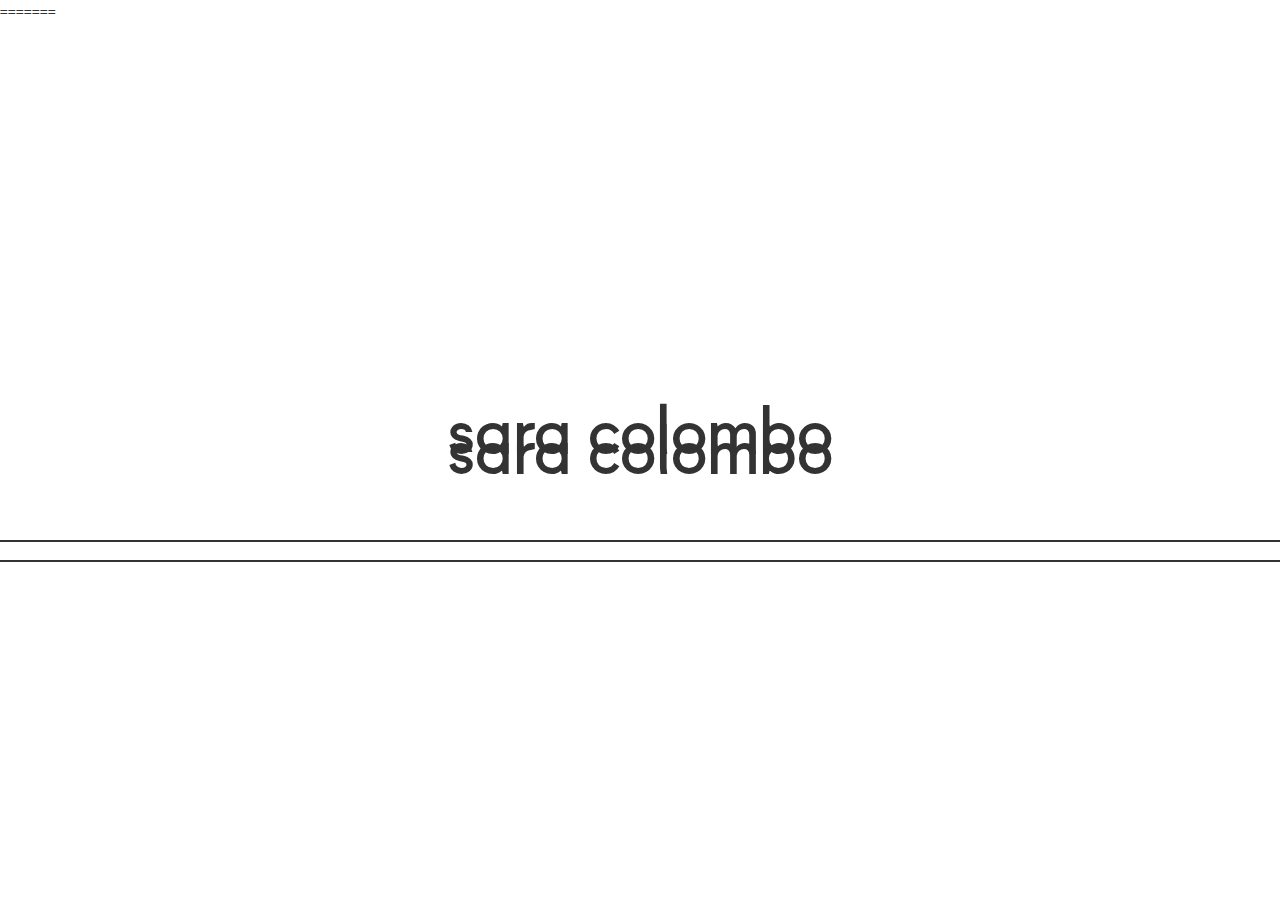
==== index.html @ d100f97a "Update prototype" ====
<!doctype html><html class="no-js"><head><meta charset="utf-8"><meta name="description" content=""><meta content="width=device-width,initial-scale=1,minimum-scale=1,maximum-scale=4,user-scalable=yes" name="viewport"><title>Sara Colombo</title><link rel="apple-touch-icon" href="apple-touch-icon.png"><link rel="stylesheet" href="styles/vendor.css"><link rel="stylesheet" href="styles/main.css"><link rel="stylesheet" href="fonts/fugue/fugue.css"><script src="scripts/vendor/modernizr.js"></script></head><body><!--[if IE]><p class="browserupgrade">You are using an <strong>outdated</strong> browser. Please <a href="http://browsehappy.com/">upgrade your browser</a> to improve your experience.</p><![endif]--><div class="site-loader"><div class="header-wrapper"><h1>sara colombo</h1></div><div class="line"></div></div><div class="bio"><a href="#" class="bio-close">close</a><div class="bio-inner"><div class="bio-text"><p>Hi, I'm Sara</p><p>I’m Sara. I’m a fashion designer passionate in bag design.</p><p>In December 2016 I got my bachelor degree in fashion design at IUAV University of Venice. During my studies I worked mainly with garments and I attended an internship at Alessio Zinato as a Product Assistant and Pattern Maker for the brand’s meanswear collection. For the latest academic projects, I decided to focus especially on accessories: I develop my first bag capsule collection and a second one which I exhibited during Fashion at IUAV.</p><p>In March 2017 I attended a 3 months course of bag design and accessories development promoted by IUAV University of Venice in collaboration with Bottega Veneta. There I had the opportunity to develop a project with the mentoring of Bottega’s technicians, I learned how to create a leather luxury product from the design to the manufacturing and its final presentation.</p><p>During these experiences I learned the value of team-playing, strict timing and short schedules thought me how to be a quick learner and sometimes to find unexpected solutions.</p><p class="reference cv"><a href="images/cv.pdf" download="saracolombo_cv">VIEW CV</a></p><p class="reference contact">CONTACT ME</p><p class="reference mail"><a href="mailto:sara.colombo93@gmail.com">sara.colombo93@gmail.com</a></p></div><div class="profile-image"></div></div></div><div class="site-content"><a href="#" class="top-link left">back</a> <a href="#" class="top-link right">about</a><div class="project-hero sperduta"><div class="project-title-wrapper"><h1 class="project-title" data-open="sperduta">(s)perduta</h1></div></div><div class="project-hero firefighters"><div class="project-title-wrapper"><h1 class="project-title" data-open="firefighters">Firefighters</h1></div></div><div class="project-hero black"><div class="project-title-wrapper"><h1 class="project-title" data-open="black">Proud To Be Black</h1></div></div><div class="project-hero uppercut"><div class="project-title-wrapper"><h1 class="project-title" data-open="uppercut">Uppercut</h1></div></div><div class="project-hero roots"><div class="project-title-wrapper"><h1 class="project-title" data-open="roots">Infected Roots</h1></div></div><main><section class="project firefighters"><div class="row section-1"><p class="hero">Firefighters is a project born during the Master of Bag Design and Accessory Development promoted by IUAV in collaboration with Bottega Veneta.</p></div><div class="row section-2"><div class="image"></div><div class="image"></div></div><div class="row section-3"><div class="image"></div></div><div class="row section-4"><div class="slider"><div class="slider-nav left"><div class="slider-arrow-inner"><i class="glyphicon glyphicon-menu-left"></i></div></div><div class="slider-nav right"><div class="slider-arrow-inner"><i class="glyphicon glyphicon-menu-right"></i></div></div><div class="slider-inner"><div class="image"></div><div class="image"></div><div class="image"></div><div class="image"></div></div></div></div><div class="row section-5"><div class="box"><div class="line"></div><p>The search for an aesthetic reference led me to the study the American firefighters. I analyzed the uniforms and the various elements that compose them, developing in concept of added elements, hooks, belts and carabiners. These elements are placed in the bags like hanging elements of the small pockets.</p></div><div class="image"></div></div><div class="row section-6"><div class="image"></div></div><div class="row section-7"><div class="slider left"><div class="slider-nav left"><div class="slider-arrow-inner"><i class="glyphicon glyphicon-menu-left"></i></div></div><div class="slider-inner"><div class="image"></div><div class="image"></div><div class="image"></div><div class="image"></div></div></div><div class="slider right"><div class="slider-nav right"><div class="slider-arrow-inner"><i class="glyphicon glyphicon-menu-right"></i></div></div><div class="slider-inner"><div class="image"></div><div class="image"></div><div class="image"></div></div></div></div><div class="row section-8"><div class="image"></div></div><div class="row section-9"><p>I worked on the three-dimensional part of the helmet that crosses the structure like a rib. It becomes the framework element of both bags, accompanying the movements and keeping the curvature.</p></div><div class="row section-10"><div class="image"></div></div><div class="row section-11"><p>Versatility and usefulness were priority. The backpack should be carry with the handle on the shoulder, like a pack or shoulder strap. The messenger becomes furnished of different type of pockets, with large spaces directly accessible from the outside.</p><div class="slider"><div class="slider-nav left"><div class="slider-arrow-inner"><i class="glyphicon glyphicon-menu-left"></i></div></div><div class="slider-nav right"><div class="slider-arrow-inner"><i class="glyphicon glyphicon-menu-right"></i></div></div><div class="slider-inner"><div class="image"></div><div class="image"></div><div class="image"></div><div class="image"></div><div class="image"></div><div class="image"></div><div class="image"></div><div class="image"></div><div class="image"></div></div></div></div><div class="row section-12"><div class="image"></div></div><div class="row section-13"><div class="slider"><div class="slider-nav left"><div class="slider-arrow-inner"><i class="glyphicon glyphicon-menu-left"></i></div></div><div class="slider-nav right"><div class="slider-arrow-inner"><i class="glyphicon glyphicon-menu-right"></i></div></div><div class="slider-inner"><div class="image"></div><div class="image"></div><div class="image"></div><div class="image"></div><div class="image"></div><div class="image"></div></div></div></div><div class="next-project-container black"><div class="next-project"><p class="next">NEXT PROJECT</p><p class="title" data-open="black">Proud To Be Black</p></div></div></section><section class="project black"><div class="row section-1"><p class="hero">The Black Panther Party was the main source of inspiration for the birth and development of this project.</p></div><div class="row section-2"><div class="slider left"><div class="slider-nav left"><div class="slider-arrow-inner"><i class="glyphicon glyphicon-menu-left"></i></div></div><div class="slider-inner"><div class="image"></div><div class="image"></div><div class="image"></div><div class="image"></div></div></div><div class="slider right"><div class="slider-nav right"><div class="slider-arrow-inner"><i class="glyphicon glyphicon-menu-right"></i></div></div><div class="slider-inner"><div class="image"></div><div class="image"></div><div class="image"></div></div></div></div><div class="row section-3"><div class="image"></div></div><div class="row section-4"><div class="image"></div></div><div class="row section-5"><div class="box"><div class="line"></div><p>Following a historical and visual study of the theme, became clear the mainly concepts. The goal was to communicate the fundamental themes: strength, fight, political message. I reworked political posters, related to crucial events of that period, printing them on different texture to obtain a new reading key.</p></div><div class="slider"><div class="slider-nav left"><div class="slider-arrow-inner"><i class="glyphicon glyphicon-menu-left"></i></div></div><div class="slider-nav right"><div class="slider-arrow-inner"><i class="glyphicon glyphicon-menu-right"></i></div></div><div class="slider-inner"><div class="image"></div><div class="image"></div><div class="image"></div><div class="image"></div></div></div><div class="image extra"></div></div><div class="row section-6"><div class="image"></div><div class="image"></div></div><div class="row section-7"><div class="image"></div></div><div class="row section-8"><div class="box"><div class="line"></div><p>To make these accessories stronger I used military volumes, like the backpacks, shoulder bag and holdall. The jackets looks like armors, thanks to strong padding and raw finishing. Macro prints met materials such as leather, jacron and jeans.</p></div><div class="slider"><div class="slider-nav left"><div class="slider-arrow-inner"><i class="glyphicon glyphicon-menu-left"></i></div></div><div class="slider-nav right"><div class="slider-arrow-inner"><i class="glyphicon glyphicon-menu-right"></i></div></div><div class="slider-inner"><div class="image"></div><div class="image"></div><div class="image"></div></div></div></div><div class="row section-9"><div class="slider"><div class="slider-nav left"><div class="slider-arrow-inner"><i class="glyphicon glyphicon-menu-left"></i></div></div><div class="slider-nav right"><div class="slider-arrow-inner"><i class="glyphicon glyphicon-menu-right"></i></div></div><div class="slider-inner"><div class="image"></div><div class="image"></div><div class="image"></div></div></div></div><div class="row section-10"><div class="image"></div></div><div class="row section-11"><div class="image"></div></div><div class="row section-12"><div class="line-big"></div><p>The work ended with the presentation of eight accessories that walk the catwalk at Fashion at IUAV 2016.</p></div><div class="row section-13"><div class="image"></div></div><div class="row section-14"><div class="image"></div></div><div class="next-project-container uppercut"><div class="next-project"><p class="next">NEXT PROJECT</p><p class="title" data-open="uppercut">Uppercut</p></div></div></section><section class="project uppercut"><div class="row section-1"><p class="hero">Uppercut purpose was to create accessories inspired by the idea of movement.</p></div><div class="row section-2"><div class="image"></div></div><div class="row section-3"><p>I decided to face this theme reading the movement as a political and moral. So I start an historical research on the subject. I choose the one i felt closer to me: the suffragette. However, I realized during this study that I needed to strengthen this concept bringing back a series of physical elements that helps me to develop volumes.</p></div><div class="row section-4"><div class="image"></div></div><div class="row section-5"><div class="box"><div class="line"></div><p>I opted for the idea of hybridization thanks to a parallel search on the world of boxing women of the ‘30s. This allowed me to bring the idea of movement from the abstract to the concrete. I could then decide materials, shapes, volumes, and colors.</p></div><div class="image"></div></div><div class="row section-6"><div class="image"></div></div><div class="row section-7"><div class="image"></div><div class="box"><div class="line"></div><p>I focused on finishes and details. During this phase I had the chance to experience weaves and finishes. I wanted to hybridize the brandy leather with more technical fabrics. I then created a new material, made by a layer of technical microbase, one of jute and one of synthetic fabric. In some seams I inserted a filetto worked with a waxed lacing piping. This has become the theme of design. For this reason also the puller was replaced with a handmade one.</p></div></div><div class="row section-8"><div class="slider"><div class="slider-nav left"><div class="slider-arrow-inner"><i class="glyphicon glyphicon-menu-left"></i></div></div><div class="slider-nav right"><div class="slider-arrow-inner"><i class="glyphicon glyphicon-menu-right"></i></div></div><div class="slider-inner"><div class="image"></div><div class="image"></div><div class="image"></div><div class="image"></div></div></div></div><div class="row section-9"><p>The care of every detail was an indispensable principle that followed every stage of design.</p><div class="line-big"></div></div><div class="next-project-container roots"><div class="next-project"><p class="next">NEXT PROJECT</p><p class="title" data-open="roots">Infected Roots</p></div></div></section><section class="project roots"><div class="row section-1"><p class="hero">Infected roots start from a feeling that from inside becomes external through the creation of an object.</p></div><div class="row section-2"><div class="image"></div><div class="box"><div class="line"></div><p>It started from a deep analysis of the unconscious. Once I identified shapes and volumes, I looked for a fabric that had the technical features that perfectly suited the idea of the project.</p></div></div><div class="row section-3"><div class="image"></div></div><div class="row section-4"><div class="image"></div><p>After several searches and samples, I decided to use a melange wool that was worked with large knitting needles for the construction of the braid structure</p></div><div class="row section-5"><div class="image"></div></div><div class="row section-6"><p class="hero">The braid was joined by thinner woolen cord crotchetted , arrange to create a grid that trapped the body. The body is locked in the gown, impending the fluid movements.</p><div class="line-big"></div></div><div class="row section-7"><div class="image"></div></div><div class="next-project-container sperduta"><div class="next-project"><p class="next">NEXT PROJECT</p><p class="title" data-open="sperduta">(s)perduta</p></div></div></section><section class="project sperduta"><div class="row section-1"><p class="hero">(S)perduta is a photographic project developed in team to be a storytelling without words.</p></div><div class="row section-2"><div class="slider"><div class="slider-nav left"><div class="slider-arrow-inner"><i class="glyphicon glyphicon-menu-left"></i></div></div><div class="slider-nav right"><div class="slider-arrow-inner"><i class="glyphicon glyphicon-menu-right"></i></div></div><div class="slider-inner"><div class="image"></div><div class="image"></div><div class="image"></div><div class="image"></div></div></div></div><div class="row section-3"><div class="slider"><div class="slider-nav left"><div class="slider-arrow-inner"><i class="glyphicon glyphicon-menu-left"></i></div></div><div class="slider-nav right"><div class="slider-arrow-inner"><i class="glyphicon glyphicon-menu-right"></i></div></div><div class="slider-inner"><div class="image"></div><div class="image"></div><div class="image"></div><div class="image"></div></div></div><div class="box"><div class="line"></div><p>We were required to work in groups and focus especially on the styling operation. I decided to face this new experience not from a concept, but by doing a search for clothes who themselves told a story. By visiting different thrift shop, we found pieces that have given us a feeling that could be communicated in the way we were thinking.</p></div></div><div class="row section-4"><div class="image"></div><div class="image"></div></div><div class="row section-5"><div class="line-big"></div><p class="hero">She wanders for this abandoned house.<br>Her face is never seen, as a specter without identity, a figure without memory<br>trying to find herself wearing the clothes she finds in that home, living in the environments and<br>trying to fit them but without succeeding.</p></div><div class="row section-6"><div class="image"></div><div class="box"><div class="line"></div><p>This feeling of non-belonging remains. We made the idea of a ghost through blurry photos, motionless and plastic poses.</p></div></div><div class="next-project-container firefighters"><div class="next-project"><p class="next">NEXT PROJECT</p><p class="title" data-open="firefighters">Firefighters</p></div></div></section></main></div><script>!function(e,t,a,n,c,o){e.GoogleAnalyticsObject=n,e[n]||(e[n]=function(){(e[n].q=e[n].q||[]).push(arguments)}),e[n].l=+new Date,c=t.createElement(a),o=t.getElementsByTagName(a)[0],c.src="https://www.google-analytics.com/analytics.js",o.parentNode.insertBefore(c,o)}(window,document,"script","ga"),ga("create","UA-XXXXX-X"),ga("send","pageview")</script><script src="scripts/vendor.js"></script><script src="scripts/main.js"></script></body></html>
=======
<!doctype html><html class="no-js"><head><meta charset="utf-8"><meta name="description" content=""><meta content="width=device-width,initial-scale=1,minimum-scale=1,maximum-scale=4,user-scalable=yes" name="viewport"><title>Sara Colombo</title><link rel="apple-touch-icon" href="apple-touch-icon.png"><link rel="stylesheet" href="styles/vendor.css"><link rel="stylesheet" href="styles/main.css"><link rel="stylesheet" href="fonts/fugue/fugue.css"><script src="scripts/vendor/modernizr.js"></script></head><body><!--[if IE]><p class="browserupgrade">You are using an <strong>outdated</strong> browser. Please <a href="http://browsehappy.com/">upgrade your browser</a> to improve your experience.</p><![endif]--><div class="site-loader"><div class="header-wrapper"><h1>sara colombo</h1></div><div class="line"></div></div><div class="site-content"><a href="#" class="top-link left">back</a> <a href="#" class="top-link right">bio</a><div class="project-hero sperduta"><div class="project-title-wrapper"><h1 class="project-title" data-open="sperduta">(s)perduta</h1></div></div><div class="project-hero firefighters"><div class="project-title-wrapper"><h1 class="project-title" data-open="firefighters">Firefighters</h1></div></div><div class="project-hero black"><div class="project-title-wrapper"><h1 class="project-title" data-open="black">Proud To Be Black</h1></div></div><div class="project-hero uppercut"><div class="project-title-wrapper"><h1 class="project-title" data-open="uppercut">Uppercut</h1></div></div><div class="project-hero roots"><div class="project-title-wrapper"><h1 class="project-title" data-open="roots">Infected Roots</h1></div></div><main><section class="project firefighters"><div class="row section-1"><p class="hero">Firefighters is a project born during the Master of Bag Design and Accessory Development promoted by IUAV in collaboration with Bottega Veneta.</p></div><div class="row section-2"><div class="image"></div><div class="image"></div></div><div class="row section-3"><div class="image"></div></div><div class="row section-4"><div class="slider"><div class="slider-nav left"><div class="slider-arrow-inner"><i class="glyphicon glyphicon-menu-left"></i></div></div><div class="slider-nav right"><div class="slider-arrow-inner"><i class="glyphicon glyphicon-menu-right"></i></div></div><div class="slider-inner"><div class="image"></div><div class="image"></div><div class="image"></div><div class="image"></div></div></div></div><div class="row section-5"><div class="box"><div class="line"></div><p>The search for an aesthetic reference led me to the study the American firefighters. I analyzed the uniforms and the various elements that compose them, developing in concept of added elements, hooks, belts and carabiners. These elements are placed in the bags like hanging elements of the small pockets.</p></div><div class="image"></div></div><div class="row section-6"><div class="image"></div></div><div class="row section-7"><div class="slider left"><div class="slider-nav left"><div class="slider-arrow-inner"><i class="glyphicon glyphicon-menu-left"></i></div></div><div class="slider-inner"><div class="image"></div><div class="image"></div><div class="image"></div><div class="image"></div></div></div><div class="slider right"><div class="slider-nav right"><div class="slider-arrow-inner"><i class="glyphicon glyphicon-menu-right"></i></div></div><div class="slider-inner"><div class="image"></div><div class="image"></div><div class="image"></div></div></div></div><div class="row section-8"><div class="image"></div></div><div class="row section-9"><p>I worked on the three-dimensional part of the helmet that crosses the structure like a rib. It becomes the framework element of both bags, accompanying the movements and keeping the curvature.</p></div><div class="row section-10"><div class="image"></div></div><div class="row section-11"><p>Versatility and usefulness were priority. The backpack should be carry with the handle on the shoulder, like a pack or shoulder strap. The messenger becomes furnished of different type of pockets, with large spaces directly accessible from the outside.</p><div class="slider"><div class="slider-nav left"><div class="slider-arrow-inner"><i class="glyphicon glyphicon-menu-left"></i></div></div><div class="slider-nav right"><div class="slider-arrow-inner"><i class="glyphicon glyphicon-menu-right"></i></div></div><div class="slider-inner"><div class="image"></div><div class="image"></div><div class="image"></div><div class="image"></div><div class="image"></div><div class="image"></div><div class="image"></div><div class="image"></div><div class="image"></div></div></div></div><div class="row section-12"><div class="image"></div></div><div class="row section-13"><div class="slider"><div class="slider-nav left"><div class="slider-arrow-inner"><i class="glyphicon glyphicon-menu-left"></i></div></div><div class="slider-nav right"><div class="slider-arrow-inner"><i class="glyphicon glyphicon-menu-right"></i></div></div><div class="slider-inner"><div class="image"></div><div class="image"></div><div class="image"></div><div class="image"></div><div class="image"></div><div class="image"></div></div></div></div><div class="next-project-container black"><div class="next-project"><p class="next">NEXT PROJECT</p><p class="title" data-open="black">Proud To Be Black</p></div></div></section><section class="project black"><div class="row section-1"><p class="hero">The Black Panther Party was the main source of inspiration for the birth and development of this project.</p></div><div class="row section-2"><div class="slider left"><div class="slider-nav left"><div class="slider-arrow-inner"><i class="glyphicon glyphicon-menu-left"></i></div></div><div class="slider-inner"><div class="image"></div><div class="image"></div><div class="image"></div><div class="image"></div></div></div><div class="slider right"><div class="slider-nav right"><div class="slider-arrow-inner"><i class="glyphicon glyphicon-menu-right"></i></div></div><div class="slider-inner"><div class="image"></div><div class="image"></div><div class="image"></div></div></div></div><div class="row section-3"><div class="image"></div></div><div class="row section-4"><div class="image"></div></div><div class="row section-5"><div class="box"><div class="line"></div><p>Following a historical and visual study of the theme, became clear the mainly concepts. The goal was to communicate the fundamental themes: strength, fight, political message. I reworked political posters, related to crucial events of that period, printing them on different texture to obtain a new reading key.</p></div><div class="slider"><div class="slider-nav left"><div class="slider-arrow-inner"><i class="glyphicon glyphicon-menu-left"></i></div></div><div class="slider-nav right"><div class="slider-arrow-inner"><i class="glyphicon glyphicon-menu-right"></i></div></div><div class="slider-inner"><div class="image"></div><div class="image"></div><div class="image"></div><div class="image"></div></div></div><div class="image extra"></div></div><div class="row section-6"><div class="image"></div><div class="image"></div></div><div class="row section-7"><div class="image"></div></div><div class="row section-8"><div class="box"><div class="line"></div><p>To make these accessories stronger I used military volumes, like the backpacks, shoulder bag and holdall. The jackets looks like armors, thanks to strong padding and raw finishing. Macro prints met materials such as leather, jacron and jeans.</p></div><div class="slider"><div class="slider-nav left"><div class="slider-arrow-inner"><i class="glyphicon glyphicon-menu-left"></i></div></div><div class="slider-nav right"><div class="slider-arrow-inner"><i class="glyphicon glyphicon-menu-right"></i></div></div><div class="slider-inner"><div class="image"></div><div class="image"></div><div class="image"></div></div></div></div><div class="row section-9"><div class="slider"><div class="slider-nav left"><div class="slider-arrow-inner"><i class="glyphicon glyphicon-menu-left"></i></div></div><div class="slider-nav right"><div class="slider-arrow-inner"><i class="glyphicon glyphicon-menu-right"></i></div></div><div class="slider-inner"><div class="image"></div><div class="image"></div><div class="image"></div></div></div></div><div class="row section-10"><div class="image"></div></div><div class="row section-11"><div class="image"></div></div><div class="row section-12"><div class="line-big"></div><p>The work ended with the presentation of eight accessories that walk the catwalk at Fashion at IUAV 2016.</p></div><div class="row section-13"><div class="image"></div></div><div class="row section-14"><div class="image"></div></div><div class="next-project-container uppercut"><div class="next-project"><p class="next">NEXT PROJECT</p><p class="title" data-open="uppercut">Uppercut</p></div></div></section><section class="project uppercut"><div class="row section-1"><p class="hero">Uppercut purpose was to create accessories inspired by the idea of movement.</p></div><div class="row section-2"><div class="image"></div></div><div class="row section-3"><p>I decided to face this theme reading the movement as a political and moral. So I start an historical research on the subject. I choose the one i felt closer to me: the suffragette. However, I realized during this study that I needed to strengthen this concept bringing back a series of physical elements that helps me to develop volumes.</p></div><div class="row section-4"><div class="image"></div></div><div class="row section-5"><div class="box"><div class="line"></div><p>I opted for the idea of hybridization thanks to a parallel search on the world of boxing women of the ‘30s. This allowed me to bring the idea of movement from the abstract to the concrete. I could then decide materials, shapes, volumes, and colors.</p></div><div class="image"></div></div><div class="row section-6"><div class="image"></div></div><div class="row section-7"><div class="image"></div><div class="box"><div class="line"></div><p>I focused on finishes and details. During this phase I had the chance to experience weaves and finishes. I wanted to hybridize the brandy leather with more technical fabrics. I then created a new material, made by a layer of technical microbase, one of jute and one of synthetic fabric. In some seams I inserted a filetto worked with a waxed lacing piping. This has become the theme of design. For this reason also the puller was replaced with a handmade one.</p></div></div><div class="row section-8"><div class="slider"><div class="slider-nav left"><div class="slider-arrow-inner"><i class="glyphicon glyphicon-menu-left"></i></div></div><div class="slider-nav right"><div class="slider-arrow-inner"><i class="glyphicon glyphicon-menu-right"></i></div></div><div class="slider-inner"><div class="image"></div><div class="image"></div><div class="image"></div><div class="image"></div></div></div></div><div class="row section-9"><p>The care of every detail was an indispensable principle that followed every stage of design.</p><div class="line-big"></div></div><div class="next-project-container roots"><div class="next-project"><p class="next">NEXT PROJECT</p><p class="title" data-open="roots">Infected Roots</p></div></div></section><section class="project roots"><div class="row section-1"><p class="hero">Infected roots start from a feeling that from inside becomes external through the creation of an object.</p></div><div class="row section-2"><div class="image"></div><div class="box"><div class="line"></div><p>It started from a deep analysis of the unconscious. Once I identified shapes and volumes, I looked for a fabric that had the technical features that perfectly suited the idea of the project.</p></div></div><div class="row section-3"><div class="image"></div></div><div class="row section-4"><div class="image"></div><p>After several searches and samples, I decided to use a melange wool that was worked with large knitting needles for the construction of the braid structure</p></div><div class="row section-5"><div class="image"></div></div><div class="row section-6"><p class="hero">The braid was joined by thinner woolen cord crotchetted , arrange to create a grid that trapped the body. The body is locked in the gown, impending the fluid movements.</p><div class="line-big"></div></div><div class="row section-7"><div class="image"></div></div><div class="next-project-container sperduta"><div class="next-project"><p class="next">NEXT PROJECT</p><p class="title" data-open="sperduta">(s)perduta</p></div></div></section><section class="project sperduta"><div class="row section-1"><p class="hero">(S)perduta is a photographic project developed in team to be a storytelling without words.</p></div><div class="row section-2"><div class="slider"><div class="slider-nav left"><div class="slider-arrow-inner"><i class="glyphicon glyphicon-menu-left"></i></div></div><div class="slider-nav right"><div class="slider-arrow-inner"><i class="glyphicon glyphicon-menu-right"></i></div></div><div class="slider-inner"><div class="image"></div><div class="image"></div><div class="image"></div><div class="image"></div></div></div></div><div class="row section-3"><div class="slider"><div class="slider-nav left"><div class="slider-arrow-inner"><i class="glyphicon glyphicon-menu-left"></i></div></div><div class="slider-nav right"><div class="slider-arrow-inner"><i class="glyphicon glyphicon-menu-right"></i></div></div><div class="slider-inner"><div class="image"></div><div class="image"></div><div class="image"></div><div class="image"></div></div></div><div class="box"><div class="line"></div><p>We were required to work in groups and focus especially on the styling operation. I decided to face this new experience not from a concept, but by doing a search for clothes who themselves told a story. By visiting different thrift shop, we found pieces that have given us a feeling that could be communicated in the way we were thinking.</p></div></div><div class="row section-4"><div class="image"></div><div class="image"></div></div><div class="row section-5"><div class="line-big"></div><p class="hero">She wanders for this abandoned house.<br>Her face is never seen, as a specter without identity, a figure without memory<br>trying to find herself wearing the clothes she finds in that home, living in the environments and<br>trying to fit them but without succeeding.</p></div><div class="row section-6"><div class="image"></div><div class="box"><div class="line"></div><p>This feeling of non-belonging remains. We made the idea of a ghost through blurry photos, motionless and plastic poses.</p></div></div><div class="next-project-container firefighters"><div class="next-project"><p class="next">NEXT PROJECT</p><p class="title" data-open="firefighters">Firefighters</p></div></div></section></main></div><script>!function(e,t,a,n,c,o){e.GoogleAnalyticsObject=n,e[n]||(e[n]=function(){(e[n].q=e[n].q||[]).push(arguments)}),e[n].l=+new Date,c=t.createElement(a),o=t.getElementsByTagName(a)[0],c.src="https://www.google-analytics.com/analytics.js",o.parentNode.insertBefore(c,o)}(window,document,"script","ga"),ga("create","UA-XXXXX-X"),ga("send","pageview")</script><script src="scripts/vendor.js"></script><script src="scripts/main.js"></script></body></html>
---- fonts/fugue/fugue.css ----
/*! Generated by Font Squirrel (https://www.fontsquirrel.com) on June 22, 2017 */



@font-face {
    font-family: 'Fugue Regular';
    src: url('fugue_regular-webfont.woff2') format('woff2'),
         url('fugue_regular-webfont.woff') format('woff');
    font-weight: normal;
    font-style: normal;

}
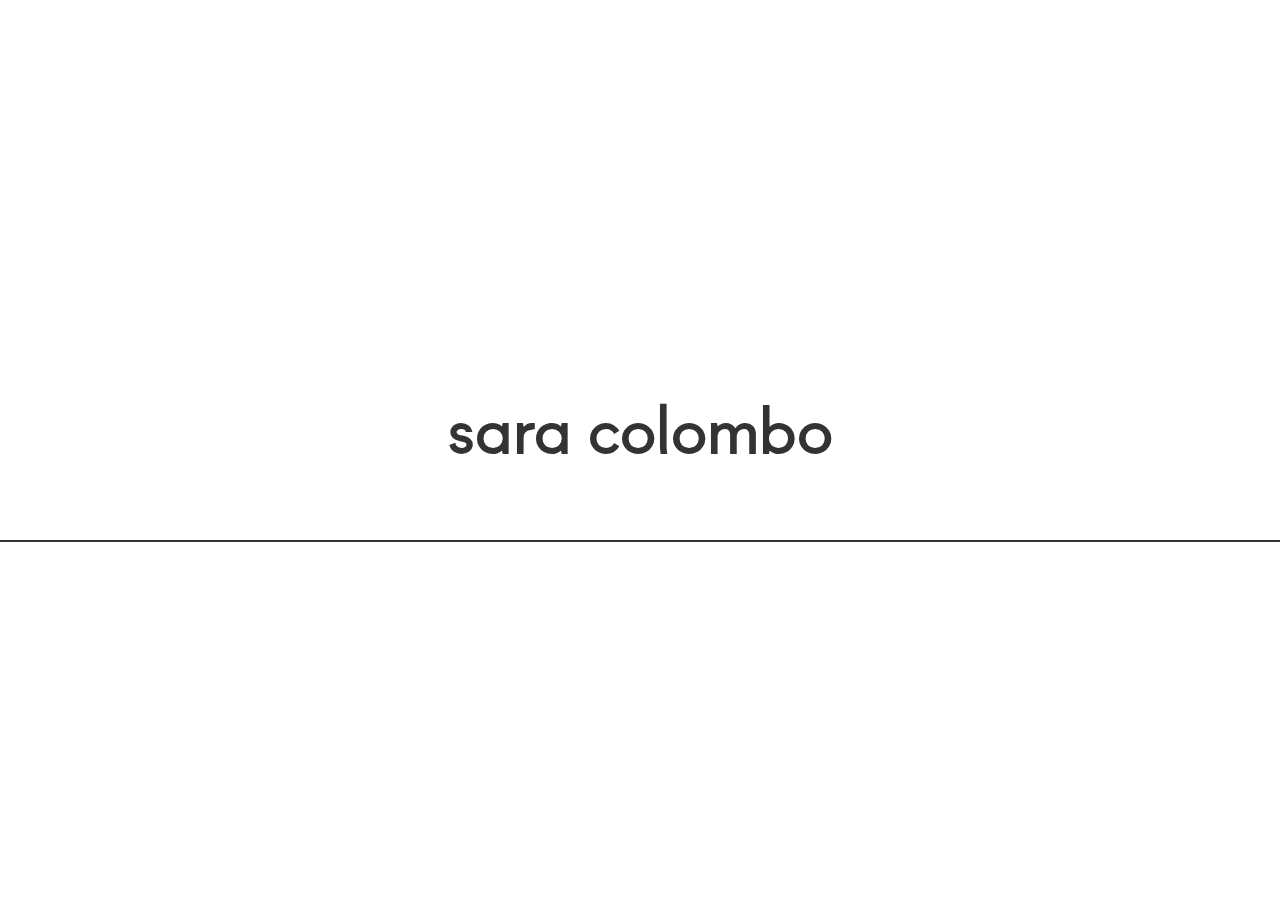
==== commit bea8cc02: "Update prototype" ====
--- a/index.html
+++ b/index.html
@@ -1,3 +1 @@
-<!doctype html><html class="no-js"><head><meta charset="utf-8"><meta name="description" content=""><meta content="width=device-width,initial-scale=1,minimum-scale=1,maximum-scale=4,user-scalable=yes" name="viewport"><title>Sara Colombo</title><link rel="apple-touch-icon" href="apple-touch-icon.png"><link rel="stylesheet" href="styles/vendor.css"><link rel="stylesheet" href="styles/main.css"><link rel="stylesheet" href="fonts/fugue/fugue.css"><script src="scripts/vendor/modernizr.js"></script></head><body><!--[if IE]><p class="browserupgrade">You are using an <strong>outdated</strong> browser. Please <a href="http://browsehappy.com/">upgrade your browser</a> to improve your experience.</p><![endif]--><div class="site-loader"><div class="header-wrapper"><h1>sara colombo</h1></div><div class="line"></div></div><div class="bio"><a href="#" class="bio-close">close</a><div class="bio-inner"><div class="bio-text"><p>Hi, I'm Sara</p><p>I’m Sara. I’m a fashion designer passionate in bag design.</p><p>In December 2016 I got my bachelor degree in fashion design at IUAV University of Venice. During my studies I worked mainly with garments and I attended an internship at Alessio Zinato as a Product Assistant and Pattern Maker for the brand’s meanswear collection. For the latest academic projects, I decided to focus especially on accessories: I develop my first bag capsule collection and a second one which I exhibited during Fashion at IUAV.</p><p>In March 2017 I attended a 3 months course of bag design and accessories development promoted by IUAV University of Venice in collaboration with Bottega Veneta. There I had the opportunity to develop a project with the mentoring of Bottega’s technicians, I learned how to create a leather luxury product from the design to the manufacturing and its final presentation.</p><p>During these experiences I learned the value of team-playing, strict timing and short schedules thought me how to be a quick learner and sometimes to find unexpected solutions.</p><p class="reference cv"><a href="images/cv.pdf" download="saracolombo_cv">VIEW CV</a></p><p class="reference contact">CONTACT ME</p><p class="reference mail"><a href="mailto:sara.colombo93@gmail.com">sara.colombo93@gmail.com</a></p></div><div class="profile-image"></div></div></div><div class="site-content"><a href="#" class="top-link left">back</a> <a href="#" class="top-link right">about</a><div class="project-hero sperduta"><div class="project-title-wrapper"><h1 class="project-title" data-open="sperduta">(s)perduta</h1></div></div><div class="project-hero firefighters"><div class="project-title-wrapper"><h1 class="project-title" data-open="firefighters">Firefighters</h1></div></div><div class="project-hero black"><div class="project-title-wrapper"><h1 class="project-title" data-open="black">Proud To Be Black</h1></div></div><div class="project-hero uppercut"><div class="project-title-wrapper"><h1 class="project-title" data-open="uppercut">Uppercut</h1></div></div><div class="project-hero roots"><div class="project-title-wrapper"><h1 class="project-title" data-open="roots">Infected Roots</h1></div></div><main><section class="project firefighters"><div class="row section-1"><p class="hero">Firefighters is a project born during the Master of Bag Design and Accessory Development promoted by IUAV in collaboration with Bottega Veneta.</p></div><div class="row section-2"><div class="image"></div><div class="image"></div></div><div class="row section-3"><div class="image"></div></div><div class="row section-4"><div class="slider"><div class="slider-nav left"><div class="slider-arrow-inner"><i class="glyphicon glyphicon-menu-left"></i></div></div><div class="slider-nav right"><div class="slider-arrow-inner"><i class="glyphicon glyphicon-menu-right"></i></div></div><div class="slider-inner"><div class="image"></div><div class="image"></div><div class="image"></div><div class="image"></div></div></div></div><div class="row section-5"><div class="box"><div class="line"></div><p>The search for an aesthetic reference led me to the study the American firefighters. I analyzed the uniforms and the various elements that compose them, developing in concept of added elements, hooks, belts and carabiners. These elements are placed in the bags like hanging elements of the small pockets.</p></div><div class="image"></div></div><div class="row section-6"><div class="image"></div></div><div class="row section-7"><div class="slider left"><div class="slider-nav left"><div class="slider-arrow-inner"><i class="glyphicon glyphicon-menu-left"></i></div></div><div class="slider-inner"><div class="image"></div><div class="image"></div><div class="image"></div><div class="image"></div></div></div><div class="slider right"><div class="slider-nav right"><div class="slider-arrow-inner"><i class="glyphicon glyphicon-menu-right"></i></div></div><div class="slider-inner"><div class="image"></div><div class="image"></div><div class="image"></div></div></div></div><div class="row section-8"><div class="image"></div></div><div class="row section-9"><p>I worked on the three-dimensional part of the helmet that crosses the structure like a rib. It becomes the framework element of both bags, accompanying the movements and keeping the curvature.</p></div><div class="row section-10"><div class="image"></div></div><div class="row section-11"><p>Versatility and usefulness were priority. The backpack should be carry with the handle on the shoulder, like a pack or shoulder strap. The messenger becomes furnished of different type of pockets, with large spaces directly accessible from the outside.</p><div class="slider"><div class="slider-nav left"><div class="slider-arrow-inner"><i class="glyphicon glyphicon-menu-left"></i></div></div><div class="slider-nav right"><div class="slider-arrow-inner"><i class="glyphicon glyphicon-menu-right"></i></div></div><div class="slider-inner"><div class="image"></div><div class="image"></div><div class="image"></div><div class="image"></div><div class="image"></div><div class="image"></div><div class="image"></div><div class="image"></div><div class="image"></div></div></div></div><div class="row section-12"><div class="image"></div></div><div class="row section-13"><div class="slider"><div class="slider-nav left"><div class="slider-arrow-inner"><i class="glyphicon glyphicon-menu-left"></i></div></div><div class="slider-nav right"><div class="slider-arrow-inner"><i class="glyphicon glyphicon-menu-right"></i></div></div><div class="slider-inner"><div class="image"></div><div class="image"></div><div class="image"></div><div class="image"></div><div class="image"></div><div class="image"></div></div></div></div><div class="next-project-container black"><div class="next-project"><p class="next">NEXT PROJECT</p><p class="title" data-open="black">Proud To Be Black</p></div></div></section><section class="project black"><div class="row section-1"><p class="hero">The Black Panther Party was the main source of inspiration for the birth and development of this project.</p></div><div class="row section-2"><div class="slider left"><div class="slider-nav left"><div class="slider-arrow-inner"><i class="glyphicon glyphicon-menu-left"></i></div></div><div class="slider-inner"><div class="image"></div><div class="image"></div><div class="image"></div><div class="image"></div></div></div><div class="slider right"><div class="slider-nav right"><div class="slider-arrow-inner"><i class="glyphicon glyphicon-menu-right"></i></div></div><div class="slider-inner"><div class="image"></div><div class="image"></div><div class="image"></div></div></div></div><div class="row section-3"><div class="image"></div></div><div class="row section-4"><div class="image"></div></div><div class="row section-5"><div class="box"><div class="line"></div><p>Following a historical and visual study of the theme, became clear the mainly concepts. The goal was to communicate the fundamental themes: strength, fight, political message. I reworked political posters, related to crucial events of that period, printing them on different texture to obtain a new reading key.</p></div><div class="slider"><div class="slider-nav left"><div class="slider-arrow-inner"><i class="glyphicon glyphicon-menu-left"></i></div></div><div class="slider-nav right"><div class="slider-arrow-inner"><i class="glyphicon glyphicon-menu-right"></i></div></div><div class="slider-inner"><div class="image"></div><div class="image"></div><div class="image"></div><div class="image"></div></div></div><div class="image extra"></div></div><div class="row section-6"><div class="image"></div><div class="image"></div></div><div class="row section-7"><div class="image"></div></div><div class="row section-8"><div class="box"><div class="line"></div><p>To make these accessories stronger I used military volumes, like the backpacks, shoulder bag and holdall. The jackets looks like armors, thanks to strong padding and raw finishing. Macro prints met materials such as leather, jacron and jeans.</p></div><div class="slider"><div class="slider-nav left"><div class="slider-arrow-inner"><i class="glyphicon glyphicon-menu-left"></i></div></div><div class="slider-nav right"><div class="slider-arrow-inner"><i class="glyphicon glyphicon-menu-right"></i></div></div><div class="slider-inner"><div class="image"></div><div class="image"></div><div class="image"></div></div></div></div><div class="row section-9"><div class="slider"><div class="slider-nav left"><div class="slider-arrow-inner"><i class="glyphicon glyphicon-menu-left"></i></div></div><div class="slider-nav right"><div class="slider-arrow-inner"><i class="glyphicon glyphicon-menu-right"></i></div></div><div class="slider-inner"><div class="image"></div><div class="image"></div><div class="image"></div></div></div></div><div class="row section-10"><div class="image"></div></div><div class="row section-11"><div class="image"></div></div><div class="row section-12"><div class="line-big"></div><p>The work ended with the presentation of eight accessories that walk the catwalk at Fashion at IUAV 2016.</p></div><div class="row section-13"><div class="image"></div></div><div class="row section-14"><div class="image"></div></div><div class="next-project-container uppercut"><div class="next-project"><p class="next">NEXT PROJECT</p><p class="title" data-open="uppercut">Uppercut</p></div></div></section><section class="project uppercut"><div class="row section-1"><p class="hero">Uppercut purpose was to create accessories inspired by the idea of movement.</p></div><div class="row section-2"><div class="image"></div></div><div class="row section-3"><p>I decided to face this theme reading the movement as a political and moral. So I start an historical research on the subject. I choose the one i felt closer to me: the suffragette. However, I realized during this study that I needed to strengthen this concept bringing back a series of physical elements that helps me to develop volumes.</p></div><div class="row section-4"><div class="image"></div></div><div class="row section-5"><div class="box"><div class="line"></div><p>I opted for the idea of hybridization thanks to a parallel search on the world of boxing women of the ‘30s. This allowed me to bring the idea of movement from the abstract to the concrete. I could then decide materials, shapes, volumes, and colors.</p></div><div class="image"></div></div><div class="row section-6"><div class="image"></div></div><div class="row section-7"><div class="image"></div><div class="box"><div class="line"></div><p>I focused on finishes and details. During this phase I had the chance to experience weaves and finishes. I wanted to hybridize the brandy leather with more technical fabrics. I then created a new material, made by a layer of technical microbase, one of jute and one of synthetic fabric. In some seams I inserted a filetto worked with a waxed lacing piping. This has become the theme of design. For this reason also the puller was replaced with a handmade one.</p></div></div><div class="row section-8"><div class="slider"><div class="slider-nav left"><div class="slider-arrow-inner"><i class="glyphicon glyphicon-menu-left"></i></div></div><div class="slider-nav right"><div class="slider-arrow-inner"><i class="glyphicon glyphicon-menu-right"></i></div></div><div class="slider-inner"><div class="image"></div><div class="image"></div><div class="image"></div><div class="image"></div></div></div></div><div class="row section-9"><p>The care of every detail was an indispensable principle that followed every stage of design.</p><div class="line-big"></div></div><div class="next-project-container roots"><div class="next-project"><p class="next">NEXT PROJECT</p><p class="title" data-open="roots">Infected Roots</p></div></div></section><section class="project roots"><div class="row section-1"><p class="hero">Infected roots start from a feeling that from inside becomes external through the creation of an object.</p></div><div class="row section-2"><div class="image"></div><div class="box"><div class="line"></div><p>It started from a deep analysis of the unconscious. Once I identified shapes and volumes, I looked for a fabric that had the technical features that perfectly suited the idea of the project.</p></div></div><div class="row section-3"><div class="image"></div></div><div class="row section-4"><div class="image"></div><p>After several searches and samples, I decided to use a melange wool that was worked with large knitting needles for the construction of the braid structure</p></div><div class="row section-5"><div class="image"></div></div><div class="row section-6"><p class="hero">The braid was joined by thinner woolen cord crotchetted , arrange to create a grid that trapped the body. The body is locked in the gown, impending the fluid movements.</p><div class="line-big"></div></div><div class="row section-7"><div class="image"></div></div><div class="next-project-container sperduta"><div class="next-project"><p class="next">NEXT PROJECT</p><p class="title" data-open="sperduta">(s)perduta</p></div></div></section><section class="project sperduta"><div class="row section-1"><p class="hero">(S)perduta is a photographic project developed in team to be a storytelling without words.</p></div><div class="row section-2"><div class="slider"><div class="slider-nav left"><div class="slider-arrow-inner"><i class="glyphicon glyphicon-menu-left"></i></div></div><div class="slider-nav right"><div class="slider-arrow-inner"><i class="glyphicon glyphicon-menu-right"></i></div></div><div class="slider-inner"><div class="image"></div><div class="image"></div><div class="image"></div><div class="image"></div></div></div></div><div class="row section-3"><div class="slider"><div class="slider-nav left"><div class="slider-arrow-inner"><i class="glyphicon glyphicon-menu-left"></i></div></div><div class="slider-nav right"><div class="slider-arrow-inner"><i class="glyphicon glyphicon-menu-right"></i></div></div><div class="slider-inner"><div class="image"></div><div class="image"></div><div class="image"></div><div class="image"></div></div></div><div class="box"><div class="line"></div><p>We were required to work in groups and focus especially on the styling operation. I decided to face this new experience not from a concept, but by doing a search for clothes who themselves told a story. By visiting different thrift shop, we found pieces that have given us a feeling that could be communicated in the way we were thinking.</p></div></div><div class="row section-4"><div class="image"></div><div class="image"></div></div><div class="row section-5"><div class="line-big"></div><p class="hero">She wanders for this abandoned house.<br>Her face is never seen, as a specter without identity, a figure without memory<br>trying to find herself wearing the clothes she finds in that home, living in the environments and<br>trying to fit them but without succeeding.</p></div><div class="row section-6"><div class="image"></div><div class="box"><div class="line"></div><p>This feeling of non-belonging remains. We made the idea of a ghost through blurry photos, motionless and plastic poses.</p></div></div><div class="next-project-container firefighters"><div class="next-project"><p class="next">NEXT PROJECT</p><p class="title" data-open="firefighters">Firefighters</p></div></div></section></main></div><script>!function(e,t,a,n,c,o){e.GoogleAnalyticsObject=n,e[n]||(e[n]=function(){(e[n].q=e[n].q||[]).push(arguments)}),e[n].l=+new Date,c=t.createElement(a),o=t.getElementsByTagName(a)[0],c.src="https://www.google-analytics.com/analytics.js",o.parentNode.insertBefore(c,o)}(window,document,"script","ga"),ga("create","UA-XXXXX-X"),ga("send","pageview")</script><script src="scripts/vendor.js"></script><script src="scripts/main.js"></script></body></html>
-=======
-<!doctype html><html class="no-js"><head><meta charset="utf-8"><meta name="description" content=""><meta content="width=device-width,initial-scale=1,minimum-scale=1,maximum-scale=4,user-scalable=yes" name="viewport"><title>Sara Colombo</title><link rel="apple-touch-icon" href="apple-touch-icon.png"><link rel="stylesheet" href="styles/vendor.css"><link rel="stylesheet" href="styles/main.css"><link rel="stylesheet" href="fonts/fugue/fugue.css"><script src="scripts/vendor/modernizr.js"></script></head><body><!--[if IE]><p class="browserupgrade">You are using an <strong>outdated</strong> browser. Please <a href="http://browsehappy.com/">upgrade your browser</a> to improve your experience.</p><![endif]--><div class="site-loader"><div class="header-wrapper"><h1>sara colombo</h1></div><div class="line"></div></div><div class="site-content"><a href="#" class="top-link left">back</a> <a href="#" class="top-link right">bio</a><div class="project-hero sperduta"><div class="project-title-wrapper"><h1 class="project-title" data-open="sperduta">(s)perduta</h1></div></div><div class="project-hero firefighters"><div class="project-title-wrapper"><h1 class="project-title" data-open="firefighters">Firefighters</h1></div></div><div class="project-hero black"><div class="project-title-wrapper"><h1 class="project-title" data-open="black">Proud To Be Black</h1></div></div><div class="project-hero uppercut"><div class="project-title-wrapper"><h1 class="project-title" data-open="uppercut">Uppercut</h1></div></div><div class="project-hero roots"><div class="project-title-wrapper"><h1 class="project-title" data-open="roots">Infected Roots</h1></div></div><main><section class="project firefighters"><div class="row section-1"><p class="hero">Firefighters is a project born during the Master of Bag Design and Accessory Development promoted by IUAV in collaboration with Bottega Veneta.</p></div><div class="row section-2"><div class="image"></div><div class="image"></div></div><div class="row section-3"><div class="image"></div></div><div class="row section-4"><div class="slider"><div class="slider-nav left"><div class="slider-arrow-inner"><i class="glyphicon glyphicon-menu-left"></i></div></div><div class="slider-nav right"><div class="slider-arrow-inner"><i class="glyphicon glyphicon-menu-right"></i></div></div><div class="slider-inner"><div class="image"></div><div class="image"></div><div class="image"></div><div class="image"></div></div></div></div><div class="row section-5"><div class="box"><div class="line"></div><p>The search for an aesthetic reference led me to the study the American firefighters. I analyzed the uniforms and the various elements that compose them, developing in concept of added elements, hooks, belts and carabiners. These elements are placed in the bags like hanging elements of the small pockets.</p></div><div class="image"></div></div><div class="row section-6"><div class="image"></div></div><div class="row section-7"><div class="slider left"><div class="slider-nav left"><div class="slider-arrow-inner"><i class="glyphicon glyphicon-menu-left"></i></div></div><div class="slider-inner"><div class="image"></div><div class="image"></div><div class="image"></div><div class="image"></div></div></div><div class="slider right"><div class="slider-nav right"><div class="slider-arrow-inner"><i class="glyphicon glyphicon-menu-right"></i></div></div><div class="slider-inner"><div class="image"></div><div class="image"></div><div class="image"></div></div></div></div><div class="row section-8"><div class="image"></div></div><div class="row section-9"><p>I worked on the three-dimensional part of the helmet that crosses the structure like a rib. It becomes the framework element of both bags, accompanying the movements and keeping the curvature.</p></div><div class="row section-10"><div class="image"></div></div><div class="row section-11"><p>Versatility and usefulness were priority. The backpack should be carry with the handle on the shoulder, like a pack or shoulder strap. The messenger becomes furnished of different type of pockets, with large spaces directly accessible from the outside.</p><div class="slider"><div class="slider-nav left"><div class="slider-arrow-inner"><i class="glyphicon glyphicon-menu-left"></i></div></div><div class="slider-nav right"><div class="slider-arrow-inner"><i class="glyphicon glyphicon-menu-right"></i></div></div><div class="slider-inner"><div class="image"></div><div class="image"></div><div class="image"></div><div class="image"></div><div class="image"></div><div class="image"></div><div class="image"></div><div class="image"></div><div class="image"></div></div></div></div><div class="row section-12"><div class="image"></div></div><div class="row section-13"><div class="slider"><div class="slider-nav left"><div class="slider-arrow-inner"><i class="glyphicon glyphicon-menu-left"></i></div></div><div class="slider-nav right"><div class="slider-arrow-inner"><i class="glyphicon glyphicon-menu-right"></i></div></div><div class="slider-inner"><div class="image"></div><div class="image"></div><div class="image"></div><div class="image"></div><div class="image"></div><div class="image"></div></div></div></div><div class="next-project-container black"><div class="next-project"><p class="next">NEXT PROJECT</p><p class="title" data-open="black">Proud To Be Black</p></div></div></section><section class="project black"><div class="row section-1"><p class="hero">The Black Panther Party was the main source of inspiration for the birth and development of this project.</p></div><div class="row section-2"><div class="slider left"><div class="slider-nav left"><div class="slider-arrow-inner"><i class="glyphicon glyphicon-menu-left"></i></div></div><div class="slider-inner"><div class="image"></div><div class="image"></div><div class="image"></div><div class="image"></div></div></div><div class="slider right"><div class="slider-nav right"><div class="slider-arrow-inner"><i class="glyphicon glyphicon-menu-right"></i></div></div><div class="slider-inner"><div class="image"></div><div class="image"></div><div class="image"></div></div></div></div><div class="row section-3"><div class="image"></div></div><div class="row section-4"><div class="image"></div></div><div class="row section-5"><div class="box"><div class="line"></div><p>Following a historical and visual study of the theme, became clear the mainly concepts. The goal was to communicate the fundamental themes: strength, fight, political message. I reworked political posters, related to crucial events of that period, printing them on different texture to obtain a new reading key.</p></div><div class="slider"><div class="slider-nav left"><div class="slider-arrow-inner"><i class="glyphicon glyphicon-menu-left"></i></div></div><div class="slider-nav right"><div class="slider-arrow-inner"><i class="glyphicon glyphicon-menu-right"></i></div></div><div class="slider-inner"><div class="image"></div><div class="image"></div><div class="image"></div><div class="image"></div></div></div><div class="image extra"></div></div><div class="row section-6"><div class="image"></div><div class="image"></div></div><div class="row section-7"><div class="image"></div></div><div class="row section-8"><div class="box"><div class="line"></div><p>To make these accessories stronger I used military volumes, like the backpacks, shoulder bag and holdall. The jackets looks like armors, thanks to strong padding and raw finishing. Macro prints met materials such as leather, jacron and jeans.</p></div><div class="slider"><div class="slider-nav left"><div class="slider-arrow-inner"><i class="glyphicon glyphicon-menu-left"></i></div></div><div class="slider-nav right"><div class="slider-arrow-inner"><i class="glyphicon glyphicon-menu-right"></i></div></div><div class="slider-inner"><div class="image"></div><div class="image"></div><div class="image"></div></div></div></div><div class="row section-9"><div class="slider"><div class="slider-nav left"><div class="slider-arrow-inner"><i class="glyphicon glyphicon-menu-left"></i></div></div><div class="slider-nav right"><div class="slider-arrow-inner"><i class="glyphicon glyphicon-menu-right"></i></div></div><div class="slider-inner"><div class="image"></div><div class="image"></div><div class="image"></div></div></div></div><div class="row section-10"><div class="image"></div></div><div class="row section-11"><div class="image"></div></div><div class="row section-12"><div class="line-big"></div><p>The work ended with the presentation of eight accessories that walk the catwalk at Fashion at IUAV 2016.</p></div><div class="row section-13"><div class="image"></div></div><div class="row section-14"><div class="image"></div></div><div class="next-project-container uppercut"><div class="next-project"><p class="next">NEXT PROJECT</p><p class="title" data-open="uppercut">Uppercut</p></div></div></section><section class="project uppercut"><div class="row section-1"><p class="hero">Uppercut purpose was to create accessories inspired by the idea of movement.</p></div><div class="row section-2"><div class="image"></div></div><div class="row section-3"><p>I decided to face this theme reading the movement as a political and moral. So I start an historical research on the subject. I choose the one i felt closer to me: the suffragette. However, I realized during this study that I needed to strengthen this concept bringing back a series of physical elements that helps me to develop volumes.</p></div><div class="row section-4"><div class="image"></div></div><div class="row section-5"><div class="box"><div class="line"></div><p>I opted for the idea of hybridization thanks to a parallel search on the world of boxing women of the ‘30s. This allowed me to bring the idea of movement from the abstract to the concrete. I could then decide materials, shapes, volumes, and colors.</p></div><div class="image"></div></div><div class="row section-6"><div class="image"></div></div><div class="row section-7"><div class="image"></div><div class="box"><div class="line"></div><p>I focused on finishes and details. During this phase I had the chance to experience weaves and finishes. I wanted to hybridize the brandy leather with more technical fabrics. I then created a new material, made by a layer of technical microbase, one of jute and one of synthetic fabric. In some seams I inserted a filetto worked with a waxed lacing piping. This has become the theme of design. For this reason also the puller was replaced with a handmade one.</p></div></div><div class="row section-8"><div class="slider"><div class="slider-nav left"><div class="slider-arrow-inner"><i class="glyphicon glyphicon-menu-left"></i></div></div><div class="slider-nav right"><div class="slider-arrow-inner"><i class="glyphicon glyphicon-menu-right"></i></div></div><div class="slider-inner"><div class="image"></div><div class="image"></div><div class="image"></div><div class="image"></div></div></div></div><div class="row section-9"><p>The care of every detail was an indispensable principle that followed every stage of design.</p><div class="line-big"></div></div><div class="next-project-container roots"><div class="next-project"><p class="next">NEXT PROJECT</p><p class="title" data-open="roots">Infected Roots</p></div></div></section><section class="project roots"><div class="row section-1"><p class="hero">Infected roots start from a feeling that from inside becomes external through the creation of an object.</p></div><div class="row section-2"><div class="image"></div><div class="box"><div class="line"></div><p>It started from a deep analysis of the unconscious. Once I identified shapes and volumes, I looked for a fabric that had the technical features that perfectly suited the idea of the project.</p></div></div><div class="row section-3"><div class="image"></div></div><div class="row section-4"><div class="image"></div><p>After several searches and samples, I decided to use a melange wool that was worked with large knitting needles for the construction of the braid structure</p></div><div class="row section-5"><div class="image"></div></div><div class="row section-6"><p class="hero">The braid was joined by thinner woolen cord crotchetted , arrange to create a grid that trapped the body. The body is locked in the gown, impending the fluid movements.</p><div class="line-big"></div></div><div class="row section-7"><div class="image"></div></div><div class="next-project-container sperduta"><div class="next-project"><p class="next">NEXT PROJECT</p><p class="title" data-open="sperduta">(s)perduta</p></div></div></section><section class="project sperduta"><div class="row section-1"><p class="hero">(S)perduta is a photographic project developed in team to be a storytelling without words.</p></div><div class="row section-2"><div class="slider"><div class="slider-nav left"><div class="slider-arrow-inner"><i class="glyphicon glyphicon-menu-left"></i></div></div><div class="slider-nav right"><div class="slider-arrow-inner"><i class="glyphicon glyphicon-menu-right"></i></div></div><div class="slider-inner"><div class="image"></div><div class="image"></div><div class="image"></div><div class="image"></div></div></div></div><div class="row section-3"><div class="slider"><div class="slider-nav left"><div class="slider-arrow-inner"><i class="glyphicon glyphicon-menu-left"></i></div></div><div class="slider-nav right"><div class="slider-arrow-inner"><i class="glyphicon glyphicon-menu-right"></i></div></div><div class="slider-inner"><div class="image"></div><div class="image"></div><div class="image"></div><div class="image"></div></div></div><div class="box"><div class="line"></div><p>We were required to work in groups and focus especially on the styling operation. I decided to face this new experience not from a concept, but by doing a search for clothes who themselves told a story. By visiting different thrift shop, we found pieces that have given us a feeling that could be communicated in the way we were thinking.</p></div></div><div class="row section-4"><div class="image"></div><div class="image"></div></div><div class="row section-5"><div class="line-big"></div><p class="hero">She wanders for this abandoned house.<br>Her face is never seen, as a specter without identity, a figure without memory<br>trying to find herself wearing the clothes she finds in that home, living in the environments and<br>trying to fit them but without succeeding.</p></div><div class="row section-6"><div class="image"></div><div class="box"><div class="line"></div><p>This feeling of non-belonging remains. We made the idea of a ghost through blurry photos, motionless and plastic poses.</p></div></div><div class="next-project-container firefighters"><div class="next-project"><p class="next">NEXT PROJECT</p><p class="title" data-open="firefighters">Firefighters</p></div></div></section></main></div><script>!function(e,t,a,n,c,o){e.GoogleAnalyticsObject=n,e[n]||(e[n]=function(){(e[n].q=e[n].q||[]).push(arguments)}),e[n].l=+new Date,c=t.createElement(a),o=t.getElementsByTagName(a)[0],c.src="https://www.google-analytics.com/analytics.js",o.parentNode.insertBefore(c,o)}(window,document,"script","ga"),ga("create","UA-XXXXX-X"),ga("send","pageview")</script><script src="scripts/vendor.js"></script><script src="scripts/main.js"></script></body></html>
+<!doctype html><html class="no-js"><head><meta charset="utf-8"><meta name="description" content=""><meta content="width=device-width,initial-scale=1,minimum-scale=1,maximum-scale=4,user-scalable=yes" name="viewport"><title>Sara Colombo</title><link rel="apple-touch-icon" href="apple-touch-icon.png"><link rel="stylesheet" href="styles/vendor.css"><link rel="stylesheet" href="styles/main.css"><link rel="stylesheet" href="fonts/fugue/fugue.css"><script src="scripts/vendor/modernizr.js"></script></head><body><!--[if IE]><p class="browserupgrade">You are using an <strong>outdated</strong> browser. Please <a href="http://browsehappy.com/">upgrade your browser</a> to improve your experience.</p><![endif]--><div class="site-loader"><div class="header-wrapper"><h1>sara colombo</h1></div><div class="line"></div></div><div class="bio"><a href="#" class="bio-close">close</a><div class="bio-inner"><div class="bio-text"><p>Hi, I'm Sara</p><p>I’m Sara. I’m a fashion designer passionate in bag design.</p><p>In December 2016 I got my bachelor degree in fashion design at IUAV University of Venice. During my studies I worked mainly with garments and I attended an internship at Alessio Zinato as a Product Assistant and Pattern Maker for the brand’s meanswear collection. For the latest academic projects, I decided to focus especially on accessories: I develop my first bag capsule collection and a second one which I exhibited during Fashion at IUAV.</p><p>In March 2017 I attended a 3 months course of bag design and accessories development promoted by IUAV University of Venice in collaboration with Bottega Veneta. There I had the opportunity to develop a project with the mentoring of Bottega’s technicians, I learned how to create a leather luxury product from the design to the manufacturing and its final presentation.</p><p>During these experiences I learned the value of team-playing, strict timing and short schedules thought me how to be a quick learner and sometimes to find unexpected solutions.</p><p class="reference cv"><a href="images/cv.pdf" download="saracolombo_cv">VIEW CV</a></p><p class="reference contact">CONTACT ME</p><p class="reference mail"><a href="mailto:sara.colombo93@gmail.com">sara.colombo93@gmail.com</a></p></div><div class="profile-image"></div></div></div><div class="site-content"><a href="#" class="top-link left">back</a> <a href="#" class="top-link right">about</a><div class="project-hero sperduta"><div class="project-title-wrapper"><h1 class="project-title" data-open="sperduta">(s)perduta</h1></div></div><div class="project-hero firefighters"><div class="project-title-wrapper"><h1 class="project-title" data-open="firefighters">Firefighters</h1></div></div><div class="project-hero black"><div class="project-title-wrapper"><h1 class="project-title" data-open="black">Proud To Be Black</h1></div></div><div class="project-hero uppercut"><div class="project-title-wrapper"><h1 class="project-title" data-open="uppercut">Uppercut</h1></div></div><div class="project-hero roots"><div class="project-title-wrapper"><h1 class="project-title" data-open="roots">Infected Roots</h1></div></div><main><section class="project firefighters"><div class="row section-1"><p class="hero">Firefighters is a project born during the Master of Bag Design and Accessory Development promoted by IUAV in collaboration with Bottega Veneta.</p></div><div class="row section-2"><div class="image"></div><div class="image"></div></div><div class="row section-3"><div class="image"></div></div><div class="row section-4"><div class="slider"><div class="slider-nav left"><div class="slider-arrow-inner"><i class="glyphicon glyphicon-menu-left"></i></div></div><div class="slider-nav right"><div class="slider-arrow-inner"><i class="glyphicon glyphicon-menu-right"></i></div></div><div class="slider-inner"><div class="image"></div><div class="image"></div><div class="image"></div><div class="image"></div></div></div></div><div class="row section-5"><div class="box"><div class="line"></div><p>The search for an aesthetic reference led me to the study the American firefighters. I analyzed the uniforms and the various elements that compose them, developing in concept of added elements, hooks, belts and carabiners. These elements are placed in the bags like hanging elements of the small pockets.</p></div><div class="image"></div></div><div class="row section-6"><div class="image"></div></div><div class="row section-7"><div class="slider left"><div class="slider-nav left"><div class="slider-arrow-inner"><i class="glyphicon glyphicon-menu-left"></i></div></div><div class="slider-inner"><div class="image"></div><div class="image"></div><div class="image"></div><div class="image"></div></div></div><div class="slider right"><div class="slider-nav right"><div class="slider-arrow-inner"><i class="glyphicon glyphicon-menu-right"></i></div></div><div class="slider-inner"><div class="image"></div><div class="image"></div><div class="image"></div></div></div></div><div class="row section-8"><div class="image"></div></div><div class="row section-9"><p>I worked on the three-dimensional part of the helmet that crosses the structure like a rib. It becomes the framework element of both bags, accompanying the movements and keeping the curvature.</p></div><div class="row section-10"><div class="image"></div></div><div class="row section-11"><p>Versatility and usefulness were priority. The backpack should be carry with the handle on the shoulder, like a pack or shoulder strap. The messenger becomes furnished of different type of pockets, with large spaces directly accessible from the outside.</p><div class="slider"><div class="slider-nav left"><div class="slider-arrow-inner"><i class="glyphicon glyphicon-menu-left"></i></div></div><div class="slider-nav right"><div class="slider-arrow-inner"><i class="glyphicon glyphicon-menu-right"></i></div></div><div class="slider-inner"><div class="image"></div><div class="image"></div><div class="image"></div><div class="image"></div><div class="image"></div><div class="image"></div><div class="image"></div><div class="image"></div><div class="image"></div></div></div></div><div class="row section-12"><div class="image"></div></div><div class="row section-13"><div class="slider"><div class="slider-nav left"><div class="slider-arrow-inner"><i class="glyphicon glyphicon-menu-left"></i></div></div><div class="slider-nav right"><div class="slider-arrow-inner"><i class="glyphicon glyphicon-menu-right"></i></div></div><div class="slider-inner"><div class="image"></div><div class="image"></div><div class="image"></div><div class="image"></div><div class="image"></div><div class="image"></div></div></div></div><div class="next-project-container black"><div class="next-project"><p class="next">NEXT PROJECT</p><p class="title" data-open="black">Proud To Be Black</p></div></div></section><section class="project black"><div class="row section-1"><p class="hero">The Black Panther Party was the main source of inspiration for the birth and development of this project.</p></div><div class="row section-2"><div class="slider left"><div class="slider-nav left"><div class="slider-arrow-inner"><i class="glyphicon glyphicon-menu-left"></i></div></div><div class="slider-inner"><div class="image"></div><div class="image"></div><div class="image"></div><div class="image"></div></div></div><div class="slider right"><div class="slider-nav right"><div class="slider-arrow-inner"><i class="glyphicon glyphicon-menu-right"></i></div></div><div class="slider-inner"><div class="image"></div><div class="image"></div><div class="image"></div></div></div></div><div class="row section-3"><div class="image"></div></div><div class="row section-4"><div class="image"></div></div><div class="row section-5"><div class="box"><div class="line"></div><p>Following a historical and visual study of the theme, became clear the mainly concepts. The goal was to communicate the fundamental themes: strength, fight, political message. I reworked political posters, related to crucial events of that period, printing them on different texture to obtain a new reading key.</p></div><div class="slider"><div class="slider-nav left"><div class="slider-arrow-inner"><i class="glyphicon glyphicon-menu-left"></i></div></div><div class="slider-nav right"><div class="slider-arrow-inner"><i class="glyphicon glyphicon-menu-right"></i></div></div><div class="slider-inner"><div class="image"></div><div class="image"></div><div class="image"></div><div class="image"></div></div></div><div class="image extra"></div></div><div class="row section-6"><div class="image"></div><div class="image"></div></div><div class="row section-7"><div class="image"></div></div><div class="row section-8"><div class="box"><div class="line"></div><p>To make these accessories stronger I used military volumes, like the backpacks, shoulder bag and holdall. The jackets looks like armors, thanks to strong padding and raw finishing. Macro prints met materials such as leather, jacron and jeans.</p></div><div class="slider"><div class="slider-nav left"><div class="slider-arrow-inner"><i class="glyphicon glyphicon-menu-left"></i></div></div><div class="slider-nav right"><div class="slider-arrow-inner"><i class="glyphicon glyphicon-menu-right"></i></div></div><div class="slider-inner"><div class="image"></div><div class="image"></div><div class="image"></div></div></div></div><div class="row section-9"><div class="slider"><div class="slider-nav left"><div class="slider-arrow-inner"><i class="glyphicon glyphicon-menu-left"></i></div></div><div class="slider-nav right"><div class="slider-arrow-inner"><i class="glyphicon glyphicon-menu-right"></i></div></div><div class="slider-inner"><div class="image"></div><div class="image"></div><div class="image"></div></div></div></div><div class="row section-10"><div class="image"></div></div><div class="row section-11"><div class="image"></div></div><div class="row section-12"><div class="line-big"></div><p>The work ended with the presentation of eight accessories that walk the catwalk at Fashion at IUAV 2016.</p></div><div class="row section-13"><div class="image"></div></div><div class="row section-14"><div class="image"></div></div><div class="next-project-container uppercut"><div class="next-project"><p class="next">NEXT PROJECT</p><p class="title" data-open="uppercut">Uppercut</p></div></div></section><section class="project uppercut"><div class="row section-1"><p class="hero">Uppercut purpose was to create accessories inspired by the idea of movement.</p></div><div class="row section-2"><div class="image"></div></div><div class="row section-3"><p>I decided to face this theme reading the movement as a political and moral. So I start an historical research on the subject. I choose the one i felt closer to me: the suffragette. However, I realized during this study that I needed to strengthen this concept bringing back a series of physical elements that helps me to develop volumes.</p></div><div class="row section-4"><div class="image"></div></div><div class="row section-5"><div class="box"><div class="line"></div><p>I opted for the idea of hybridization thanks to a parallel search on the world of boxing women of the ‘30s. This allowed me to bring the idea of movement from the abstract to the concrete. I could then decide materials, shapes, volumes, and colors.</p></div><div class="image"></div></div><div class="row section-6"><div class="image"></div></div><div class="row section-7"><div class="image"></div><div class="box"><div class="line"></div><p>I focused on finishes and details. During this phase I had the chance to experience weaves and finishes. I wanted to hybridize the brandy leather with more technical fabrics. I then created a new material, made by a layer of technical microbase, one of jute and one of synthetic fabric. In some seams I inserted a filetto worked with a waxed lacing piping. This has become the theme of design. For this reason also the puller was replaced with a handmade one.</p></div></div><div class="row section-8"><div class="slider"><div class="slider-nav left"><div class="slider-arrow-inner"><i class="glyphicon glyphicon-menu-left"></i></div></div><div class="slider-nav right"><div class="slider-arrow-inner"><i class="glyphicon glyphicon-menu-right"></i></div></div><div class="slider-inner"><div class="image"></div><div class="image"></div><div class="image"></div><div class="image"></div></div></div></div><div class="row section-9"><p>The care of every detail was an indispensable principle that followed every stage of design.</p><div class="line-big"></div></div><div class="next-project-container roots"><div class="next-project"><p class="next">NEXT PROJECT</p><p class="title" data-open="roots">Infected Roots</p></div></div></section><section class="project roots"><div class="row section-1"><p class="hero">Infected roots start from a feeling that from inside becomes external through the creation of an object.</p></div><div class="row section-2"><div class="image"></div><div class="box"><div class="line"></div><p>It started from a deep analysis of the unconscious. Once I identified shapes and volumes, I looked for a fabric that had the technical features that perfectly suited the idea of the project.</p></div></div><div class="row section-3"><div class="image"></div></div><div class="row section-4"><div class="image"></div><p>After several searches and samples, I decided to use a melange wool that was worked with large knitting needles for the construction of the braid structure</p></div><div class="row section-5"><div class="image"></div></div><div class="row section-6"><p class="hero">The braid was joined by thinner woolen cord crotchetted , arrange to create a grid that trapped the body. The body is locked in the gown, impending the fluid movements.</p><div class="line-big"></div></div><div class="row section-7"><div class="image"></div></div><div class="next-project-container sperduta"><div class="next-project"><p class="next">NEXT PROJECT</p><p class="title" data-open="sperduta">(s)perduta</p></div></div></section><section class="project sperduta"><div class="row section-1"><p class="hero">(S)perduta is a photographic project developed in team to be a storytelling without words.</p></div><div class="row section-2"><div class="slider"><div class="slider-nav left"><div class="slider-arrow-inner"><i class="glyphicon glyphicon-menu-left"></i></div></div><div class="slider-nav right"><div class="slider-arrow-inner"><i class="glyphicon glyphicon-menu-right"></i></div></div><div class="slider-inner"><div class="image"></div><div class="image"></div><div class="image"></div><div class="image"></div></div></div></div><div class="row section-3"><div class="slider"><div class="slider-nav left"><div class="slider-arrow-inner"><i class="glyphicon glyphicon-menu-left"></i></div></div><div class="slider-nav right"><div class="slider-arrow-inner"><i class="glyphicon glyphicon-menu-right"></i></div></div><div class="slider-inner"><div class="image"></div><div class="image"></div><div class="image"></div><div class="image"></div></div></div><div class="box"><div class="line"></div><p>We were required to work in groups and focus especially on the styling operation. I decided to face this new experience not from a concept, but by doing a search for clothes who themselves told a story. By visiting different thrift shop, we found pieces that have given us a feeling that could be communicated in the way we were thinking.</p></div></div><div class="row section-4"><div class="image"></div><div class="image"></div></div><div class="row section-5"><div class="line-big"></div><p class="hero">She wanders for this abandoned house.<br>Her face is never seen, as a specter without identity, a figure without memory<br>trying to find herself wearing the clothes she finds in that home, living in the environments and<br>trying to fit them but without succeeding.</p></div><div class="row section-6"><div class="image"></div><div class="box"><div class="line"></div><p>This feeling of non-belonging remains. We made the idea of a ghost through blurry photos, motionless and plastic poses.</p></div></div><div class="next-project-container firefighters"><div class="next-project"><p class="next">NEXT PROJECT</p><p class="title" data-open="firefighters">Firefighters</p></div></div></section></main></div><script>!function(e,t,a,n,c,o){e.GoogleAnalyticsObject=n,e[n]||(e[n]=function(){(e[n].q=e[n].q||[]).push(arguments)}),e[n].l=+new Date,c=t.createElement(a),o=t.getElementsByTagName(a)[0],c.src="https://www.google-analytics.com/analytics.js",o.parentNode.insertBefore(c,o)}(window,document,"script","ga"),ga("create","UA-XXXXX-X"),ga("send","pageview")</script><script src="scripts/vendor.js"></script><script src="scripts/main.js"></script></body></html>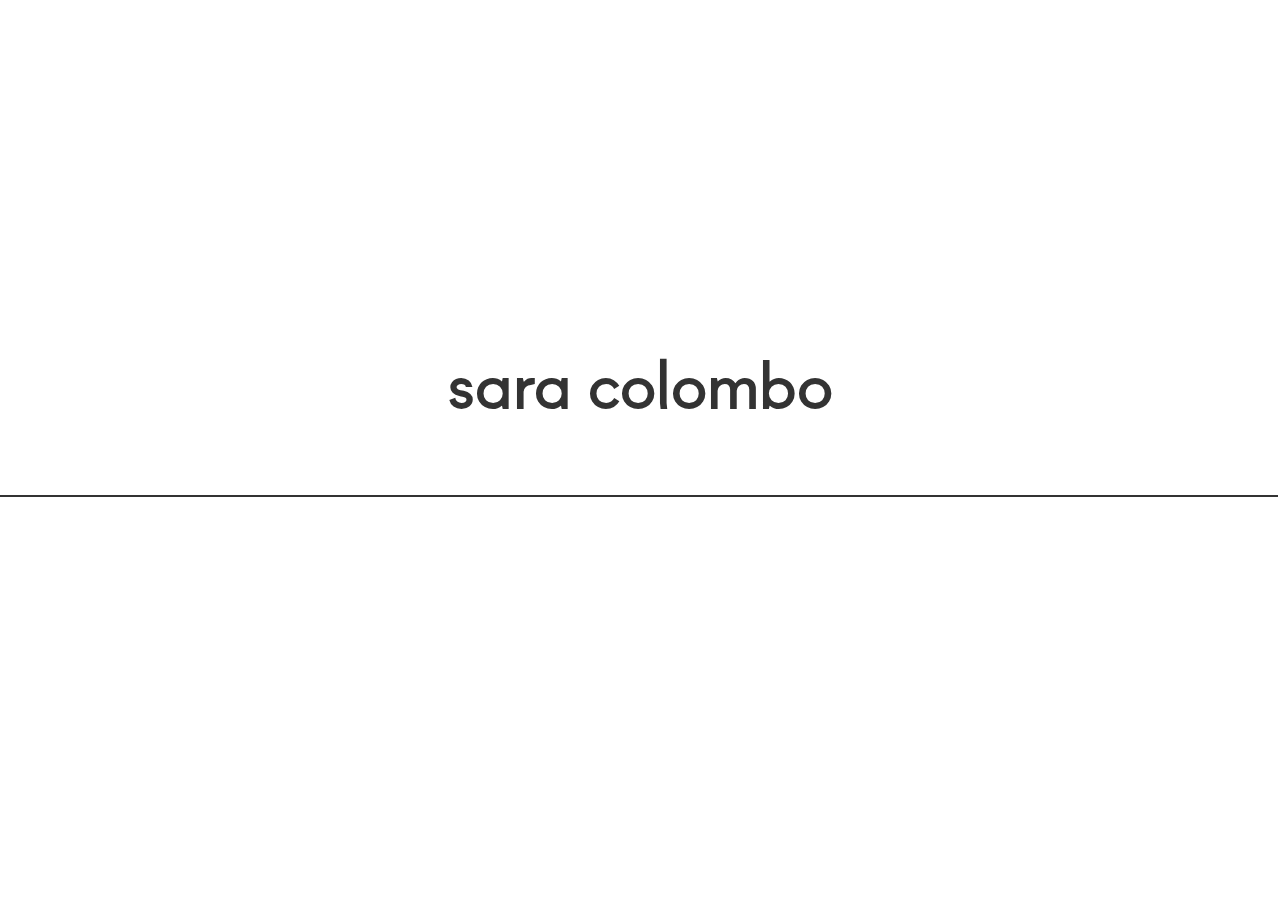
==== commit 5865ce49: "Update prototype" ====
--- a/index.html
+++ b/index.html
@@ -1 +1 @@
-<!doctype html><html class="no-js"><head><meta charset="utf-8"><meta name="description" content=""><meta content="width=device-width,initial-scale=1,minimum-scale=1,maximum-scale=4,user-scalable=yes" name="viewport"><title>Sara Colombo</title><link rel="apple-touch-icon" href="apple-touch-icon.png"><link rel="stylesheet" href="styles/vendor.css"><link rel="stylesheet" href="styles/main.css"><link rel="stylesheet" href="fonts/fugue/fugue.css"><script src="scripts/vendor/modernizr.js"></script></head><body><!--[if IE]><p class="browserupgrade">You are using an <strong>outdated</strong> browser. Please <a href="http://browsehappy.com/">upgrade your browser</a> to improve your experience.</p><![endif]--><div class="site-loader"><div class="header-wrapper"><h1>sara colombo</h1></div><div class="line"></div></div><div class="bio"><a href="#" class="bio-close">close</a><div class="bio-inner"><div class="bio-text"><p>Hi, I'm Sara</p><p>I’m Sara. I’m a fashion designer passionate in bag design.</p><p>In December 2016 I got my bachelor degree in fashion design at IUAV University of Venice. During my studies I worked mainly with garments and I attended an internship at Alessio Zinato as a Product Assistant and Pattern Maker for the brand’s meanswear collection. For the latest academic projects, I decided to focus especially on accessories: I develop my first bag capsule collection and a second one which I exhibited during Fashion at IUAV.</p><p>In March 2017 I attended a 3 months course of bag design and accessories development promoted by IUAV University of Venice in collaboration with Bottega Veneta. There I had the opportunity to develop a project with the mentoring of Bottega’s technicians, I learned how to create a leather luxury product from the design to the manufacturing and its final presentation.</p><p>During these experiences I learned the value of team-playing, strict timing and short schedules thought me how to be a quick learner and sometimes to find unexpected solutions.</p><p class="reference cv"><a href="images/cv.pdf" download="saracolombo_cv">VIEW CV</a></p><p class="reference contact">CONTACT ME</p><p class="reference mail"><a href="mailto:sara.colombo93@gmail.com">sara.colombo93@gmail.com</a></p></div><div class="profile-image"></div></div></div><div class="site-content"><a href="#" class="top-link left">back</a> <a href="#" class="top-link right">about</a><div class="project-hero sperduta"><div class="project-title-wrapper"><h1 class="project-title" data-open="sperduta">(s)perduta</h1></div></div><div class="project-hero firefighters"><div class="project-title-wrapper"><h1 class="project-title" data-open="firefighters">Firefighters</h1></div></div><div class="project-hero black"><div class="project-title-wrapper"><h1 class="project-title" data-open="black">Proud To Be Black</h1></div></div><div class="project-hero uppercut"><div class="project-title-wrapper"><h1 class="project-title" data-open="uppercut">Uppercut</h1></div></div><div class="project-hero roots"><div class="project-title-wrapper"><h1 class="project-title" data-open="roots">Infected Roots</h1></div></div><main><section class="project firefighters"><div class="row section-1"><p class="hero">Firefighters is a project born during the Master of Bag Design and Accessory Development promoted by IUAV in collaboration with Bottega Veneta.</p></div><div class="row section-2"><div class="image"></div><div class="image"></div></div><div class="row section-3"><div class="image"></div></div><div class="row section-4"><div class="slider"><div class="slider-nav left"><div class="slider-arrow-inner"><i class="glyphicon glyphicon-menu-left"></i></div></div><div class="slider-nav right"><div class="slider-arrow-inner"><i class="glyphicon glyphicon-menu-right"></i></div></div><div class="slider-inner"><div class="image"></div><div class="image"></div><div class="image"></div><div class="image"></div></div></div></div><div class="row section-5"><div class="box"><div class="line"></div><p>The search for an aesthetic reference led me to the study the American firefighters. I analyzed the uniforms and the various elements that compose them, developing in concept of added elements, hooks, belts and carabiners. These elements are placed in the bags like hanging elements of the small pockets.</p></div><div class="image"></div></div><div class="row section-6"><div class="image"></div></div><div class="row section-7"><div class="slider left"><div class="slider-nav left"><div class="slider-arrow-inner"><i class="glyphicon glyphicon-menu-left"></i></div></div><div class="slider-inner"><div class="image"></div><div class="image"></div><div class="image"></div><div class="image"></div></div></div><div class="slider right"><div class="slider-nav right"><div class="slider-arrow-inner"><i class="glyphicon glyphicon-menu-right"></i></div></div><div class="slider-inner"><div class="image"></div><div class="image"></div><div class="image"></div></div></div></div><div class="row section-8"><div class="image"></div></div><div class="row section-9"><p>I worked on the three-dimensional part of the helmet that crosses the structure like a rib. It becomes the framework element of both bags, accompanying the movements and keeping the curvature.</p></div><div class="row section-10"><div class="image"></div></div><div class="row section-11"><p>Versatility and usefulness were priority. The backpack should be carry with the handle on the shoulder, like a pack or shoulder strap. The messenger becomes furnished of different type of pockets, with large spaces directly accessible from the outside.</p><div class="slider"><div class="slider-nav left"><div class="slider-arrow-inner"><i class="glyphicon glyphicon-menu-left"></i></div></div><div class="slider-nav right"><div class="slider-arrow-inner"><i class="glyphicon glyphicon-menu-right"></i></div></div><div class="slider-inner"><div class="image"></div><div class="image"></div><div class="image"></div><div class="image"></div><div class="image"></div><div class="image"></div><div class="image"></div><div class="image"></div><div class="image"></div></div></div></div><div class="row section-12"><div class="image"></div></div><div class="row section-13"><div class="slider"><div class="slider-nav left"><div class="slider-arrow-inner"><i class="glyphicon glyphicon-menu-left"></i></div></div><div class="slider-nav right"><div class="slider-arrow-inner"><i class="glyphicon glyphicon-menu-right"></i></div></div><div class="slider-inner"><div class="image"></div><div class="image"></div><div class="image"></div><div class="image"></div><div class="image"></div><div class="image"></div></div></div></div><div class="next-project-container black"><div class="next-project"><p class="next">NEXT PROJECT</p><p class="title" data-open="black">Proud To Be Black</p></div></div></section><section class="project black"><div class="row section-1"><p class="hero">The Black Panther Party was the main source of inspiration for the birth and development of this project.</p></div><div class="row section-2"><div class="slider left"><div class="slider-nav left"><div class="slider-arrow-inner"><i class="glyphicon glyphicon-menu-left"></i></div></div><div class="slider-inner"><div class="image"></div><div class="image"></div><div class="image"></div><div class="image"></div></div></div><div class="slider right"><div class="slider-nav right"><div class="slider-arrow-inner"><i class="glyphicon glyphicon-menu-right"></i></div></div><div class="slider-inner"><div class="image"></div><div class="image"></div><div class="image"></div></div></div></div><div class="row section-3"><div class="image"></div></div><div class="row section-4"><div class="image"></div></div><div class="row section-5"><div class="box"><div class="line"></div><p>Following a historical and visual study of the theme, became clear the mainly concepts. The goal was to communicate the fundamental themes: strength, fight, political message. I reworked political posters, related to crucial events of that period, printing them on different texture to obtain a new reading key.</p></div><div class="slider"><div class="slider-nav left"><div class="slider-arrow-inner"><i class="glyphicon glyphicon-menu-left"></i></div></div><div class="slider-nav right"><div class="slider-arrow-inner"><i class="glyphicon glyphicon-menu-right"></i></div></div><div class="slider-inner"><div class="image"></div><div class="image"></div><div class="image"></div><div class="image"></div></div></div><div class="image extra"></div></div><div class="row section-6"><div class="image"></div><div class="image"></div></div><div class="row section-7"><div class="image"></div></div><div class="row section-8"><div class="box"><div class="line"></div><p>To make these accessories stronger I used military volumes, like the backpacks, shoulder bag and holdall. The jackets looks like armors, thanks to strong padding and raw finishing. Macro prints met materials such as leather, jacron and jeans.</p></div><div class="slider"><div class="slider-nav left"><div class="slider-arrow-inner"><i class="glyphicon glyphicon-menu-left"></i></div></div><div class="slider-nav right"><div class="slider-arrow-inner"><i class="glyphicon glyphicon-menu-right"></i></div></div><div class="slider-inner"><div class="image"></div><div class="image"></div><div class="image"></div></div></div></div><div class="row section-9"><div class="slider"><div class="slider-nav left"><div class="slider-arrow-inner"><i class="glyphicon glyphicon-menu-left"></i></div></div><div class="slider-nav right"><div class="slider-arrow-inner"><i class="glyphicon glyphicon-menu-right"></i></div></div><div class="slider-inner"><div class="image"></div><div class="image"></div><div class="image"></div></div></div></div><div class="row section-10"><div class="image"></div></div><div class="row section-11"><div class="image"></div></div><div class="row section-12"><div class="line-big"></div><p>The work ended with the presentation of eight accessories that walk the catwalk at Fashion at IUAV 2016.</p></div><div class="row section-13"><div class="image"></div></div><div class="row section-14"><div class="image"></div></div><div class="next-project-container uppercut"><div class="next-project"><p class="next">NEXT PROJECT</p><p class="title" data-open="uppercut">Uppercut</p></div></div></section><section class="project uppercut"><div class="row section-1"><p class="hero">Uppercut purpose was to create accessories inspired by the idea of movement.</p></div><div class="row section-2"><div class="image"></div></div><div class="row section-3"><p>I decided to face this theme reading the movement as a political and moral. So I start an historical research on the subject. I choose the one i felt closer to me: the suffragette. However, I realized during this study that I needed to strengthen this concept bringing back a series of physical elements that helps me to develop volumes.</p></div><div class="row section-4"><div class="image"></div></div><div class="row section-5"><div class="box"><div class="line"></div><p>I opted for the idea of hybridization thanks to a parallel search on the world of boxing women of the ‘30s. This allowed me to bring the idea of movement from the abstract to the concrete. I could then decide materials, shapes, volumes, and colors.</p></div><div class="image"></div></div><div class="row section-6"><div class="image"></div></div><div class="row section-7"><div class="image"></div><div class="box"><div class="line"></div><p>I focused on finishes and details. During this phase I had the chance to experience weaves and finishes. I wanted to hybridize the brandy leather with more technical fabrics. I then created a new material, made by a layer of technical microbase, one of jute and one of synthetic fabric. In some seams I inserted a filetto worked with a waxed lacing piping. This has become the theme of design. For this reason also the puller was replaced with a handmade one.</p></div></div><div class="row section-8"><div class="slider"><div class="slider-nav left"><div class="slider-arrow-inner"><i class="glyphicon glyphicon-menu-left"></i></div></div><div class="slider-nav right"><div class="slider-arrow-inner"><i class="glyphicon glyphicon-menu-right"></i></div></div><div class="slider-inner"><div class="image"></div><div class="image"></div><div class="image"></div><div class="image"></div></div></div></div><div class="row section-9"><p>The care of every detail was an indispensable principle that followed every stage of design.</p><div class="line-big"></div></div><div class="next-project-container roots"><div class="next-project"><p class="next">NEXT PROJECT</p><p class="title" data-open="roots">Infected Roots</p></div></div></section><section class="project roots"><div class="row section-1"><p class="hero">Infected roots start from a feeling that from inside becomes external through the creation of an object.</p></div><div class="row section-2"><div class="image"></div><div class="box"><div class="line"></div><p>It started from a deep analysis of the unconscious. Once I identified shapes and volumes, I looked for a fabric that had the technical features that perfectly suited the idea of the project.</p></div></div><div class="row section-3"><div class="image"></div></div><div class="row section-4"><div class="image"></div><p>After several searches and samples, I decided to use a melange wool that was worked with large knitting needles for the construction of the braid structure</p></div><div class="row section-5"><div class="image"></div></div><div class="row section-6"><p class="hero">The braid was joined by thinner woolen cord crotchetted , arrange to create a grid that trapped the body. The body is locked in the gown, impending the fluid movements.</p><div class="line-big"></div></div><div class="row section-7"><div class="image"></div></div><div class="next-project-container sperduta"><div class="next-project"><p class="next">NEXT PROJECT</p><p class="title" data-open="sperduta">(s)perduta</p></div></div></section><section class="project sperduta"><div class="row section-1"><p class="hero">(S)perduta is a photographic project developed in team to be a storytelling without words.</p></div><div class="row section-2"><div class="slider"><div class="slider-nav left"><div class="slider-arrow-inner"><i class="glyphicon glyphicon-menu-left"></i></div></div><div class="slider-nav right"><div class="slider-arrow-inner"><i class="glyphicon glyphicon-menu-right"></i></div></div><div class="slider-inner"><div class="image"></div><div class="image"></div><div class="image"></div><div class="image"></div></div></div></div><div class="row section-3"><div class="slider"><div class="slider-nav left"><div class="slider-arrow-inner"><i class="glyphicon glyphicon-menu-left"></i></div></div><div class="slider-nav right"><div class="slider-arrow-inner"><i class="glyphicon glyphicon-menu-right"></i></div></div><div class="slider-inner"><div class="image"></div><div class="image"></div><div class="image"></div><div class="image"></div></div></div><div class="box"><div class="line"></div><p>We were required to work in groups and focus especially on the styling operation. I decided to face this new experience not from a concept, but by doing a search for clothes who themselves told a story. By visiting different thrift shop, we found pieces that have given us a feeling that could be communicated in the way we were thinking.</p></div></div><div class="row section-4"><div class="image"></div><div class="image"></div></div><div class="row section-5"><div class="line-big"></div><p class="hero">She wanders for this abandoned house.<br>Her face is never seen, as a specter without identity, a figure without memory<br>trying to find herself wearing the clothes she finds in that home, living in the environments and<br>trying to fit them but without succeeding.</p></div><div class="row section-6"><div class="image"></div><div class="box"><div class="line"></div><p>This feeling of non-belonging remains. We made the idea of a ghost through blurry photos, motionless and plastic poses.</p></div></div><div class="next-project-container firefighters"><div class="next-project"><p class="next">NEXT PROJECT</p><p class="title" data-open="firefighters">Firefighters</p></div></div></section></main></div><script>!function(e,t,a,n,c,o){e.GoogleAnalyticsObject=n,e[n]||(e[n]=function(){(e[n].q=e[n].q||[]).push(arguments)}),e[n].l=+new Date,c=t.createElement(a),o=t.getElementsByTagName(a)[0],c.src="https://www.google-analytics.com/analytics.js",o.parentNode.insertBefore(c,o)}(window,document,"script","ga"),ga("create","UA-XXXXX-X"),ga("send","pageview")</script><script src="scripts/vendor.js"></script><script src="scripts/main.js"></script></body></html>+<!doctype html><html class="no-js"><head><meta charset="utf-8"><title>Sara Colombo</title><meta content="width=device-width,initial-scale=1,minimum-scale=1,maximum-scale=4,user-scalable=yes" name="viewport"><meta name="keywords" content="sara solombo, fashion designer, bag design, portfolio, fashion projects"><meta name="description" content="Sara Colombo fashion designer portfolio and biography."><meta name="author" content="Giacomo Cusinato"><link rel="apple-touch-icon" href="apple-touch-icon.png"><link rel="stylesheet" href="styles/vendor.css"><link rel="stylesheet" href="styles/main.css"><link rel="stylesheet" href="fonts/fugue/fugue.css"><script src="scripts/vendor/modernizr.js"></script></head><body><!--[if IE]><p class="browserupgrade">You are using an <strong>outdated</strong> browser. Please <a href="http://browsehappy.com/">upgrade your browser</a> to improve your experience.</p><![endif]--><div class="site-loader"><div class="header-wrapper"><h1>sara colombo</h1></div><div class="line"></div></div><div class="bio"><a href="#" class="bio-close">close</a><div class="bio-inner"><div class="bio-text"><p>Hi,</p><p>I’m Sara. I’m a fashion designer passionate in bag design.</p><p>In December 2016 I got my bachelor degree in fashion design at IUAV University of Venice. During my studies I worked mainly with garments and I attended an internship at Alessio Zinato as a Product Assistant and Pattern Maker for the brand’s meanswear collection. For the latest academic projects, I decided to focus especially on accessories: I develop my first bag capsule collection and a second one which I exhibited during Fashion at IUAV.</p><p>In March 2017 I attended a 3 months course of bag design and accessories development promoted by IUAV University of Venice in collaboration with Bottega Veneta. There I had the opportunity to develop a project with the mentoring of Bottega’s technicians, I learned how to create a leather luxury product from the design to the manufacturing and its final presentation.</p><p>During these experiences I learned the value of team-playing, strict timing and short schedules thought me how to be a quick learner and sometimes to find unexpected solutions.</p><p class="reference cv"><a href="images/cv.pdf" download="saracolombo_cv">VIEW CV</a></p><p class="reference contact">CONTACT ME</p><p class="reference mail"><a href="mailto:sara.colombo93@gmail.com">sara.colombo93@gmail.com</a></p></div><div class="profile-image"></div></div></div><div class="site-content"><a href="#" class="top-link left">back</a> <a href="#" class="top-link right">about</a><div class="project-hero sperduta"><div class="project-title-wrapper"><h1 class="project-title" data-open="sperduta">(s)perduta</h1></div></div><div class="project-hero firefighters"><div class="project-title-wrapper"><h1 class="project-title" data-open="firefighters">Firefighters</h1></div></div><div class="project-hero black"><div class="project-title-wrapper"><h1 class="project-title" data-open="black">Proud To Be Black</h1></div></div><div class="project-hero uppercut"><div class="project-title-wrapper"><h1 class="project-title" data-open="uppercut">Uppercut</h1></div></div><div class="project-hero roots"><div class="project-title-wrapper"><h1 class="project-title" data-open="roots">Infected Roots</h1></div></div><main><section class="project firefighters"><div class="row section-1"><p class="hero">Firefighters is a project born during the Master of Bag Design and Accessory Development promoted by IUAV in collaboration with Bottega Veneta.</p></div><div class="row section-2"><div class="image"></div><div class="image"></div></div><div class="row section-3"><div class="image"></div></div><div class="row section-4"><div class="slider"><div class="slider-nav left"><div class="slider-arrow-inner"><i class="glyphicon glyphicon-menu-left"></i></div></div><div class="slider-nav right"><div class="slider-arrow-inner"><i class="glyphicon glyphicon-menu-right"></i></div></div><div class="slider-inner"><div class="image"></div><div class="image"></div><div class="image"></div><div class="image"></div></div></div></div><div class="row section-5"><div class="box"><div class="line"></div><p>The search for an aesthetic reference led me to study the American firefighters. I analyzed the uniforms and the various elements that compose them, developing concepts like added elements, hooks, belts and carabiners. These elements are placed in the bags like hanging elements of the small pockets.</p></div><div class="image"></div></div><div class="row section-6"><div class="image"></div></div><div class="row section-7"><div class="slider left"><div class="slider-nav left"><div class="slider-arrow-inner"><i class="glyphicon glyphicon-menu-left"></i></div></div><div class="slider-inner"><div class="image"></div><div class="image"></div><div class="image"></div><div class="image"></div></div></div><div class="slider right"><div class="slider-nav right"><div class="slider-arrow-inner"><i class="glyphicon glyphicon-menu-right"></i></div></div><div class="slider-inner"><div class="image"></div><div class="image"></div><div class="image"></div></div></div></div><div class="row section-8"><div class="image"></div></div><div class="row section-9"><p>I worked on the three-dimensional part of the helmet that crosses the structure like a rib. It becomes the framework element of both bags, accompanying the movements and keeping the curvature.</p></div><div class="row section-10"><div class="image"></div></div><div class="row section-11"><p>Versatility and usefulness were a priority. The backpack should be carried with the handle on the shoulder, like a pack or a shoulder strap. The messenger becomes furnished of different type of pockets, with large spaces directly accessible from the outside.</p><div class="slider"><div class="slider-nav left"><div class="slider-arrow-inner"><i class="glyphicon glyphicon-menu-left"></i></div></div><div class="slider-nav right"><div class="slider-arrow-inner"><i class="glyphicon glyphicon-menu-right"></i></div></div><div class="slider-inner"><div class="image"></div><div class="image"></div><div class="image"></div><div class="image"></div><div class="image"></div><div class="image"></div><div class="image"></div><div class="image"></div><div class="image"></div></div></div></div><div class="row section-12"><div class="image"></div></div><div class="row section-13"><div class="slider"><div class="slider-nav left"><div class="slider-arrow-inner"><i class="glyphicon glyphicon-menu-left"></i></div></div><div class="slider-nav right"><div class="slider-arrow-inner"><i class="glyphicon glyphicon-menu-right"></i></div></div><div class="slider-inner"><div class="image"></div><div class="image"></div><div class="image"></div><div class="image"></div><div class="image"></div><div class="image"></div></div></div></div><div class="next-project-container black"><div class="next-project"><p class="next">NEXT PROJECT</p><p class="title" data-open="black">Proud To Be Black</p></div></div></section><section class="project black"><div class="row section-1"><p class="hero">The Black Panther Party was the main source of inspiration for the birth and development of this project.</p></div><div class="row section-2"><div class="slider left"><div class="slider-nav left"><div class="slider-arrow-inner"><i class="glyphicon glyphicon-menu-left"></i></div></div><div class="slider-inner"><div class="image"></div><div class="image"></div><div class="image"></div><div class="image"></div></div></div><div class="slider right"><div class="slider-nav right"><div class="slider-arrow-inner"><i class="glyphicon glyphicon-menu-right"></i></div></div><div class="slider-inner"><div class="image"></div><div class="image"></div><div class="image"></div></div></div></div><div class="row section-3"><div class="image"></div></div><div class="row section-4"><div class="image"></div></div><div class="row section-5"><div class="box"><div class="line"></div><p>Following a historical and visual study of the theme, became clear the mainly concepts. The goal was to communicate the fundamental themes: strength, fight, political message. I reworked political posters, related to crucial events of that period, printing them on different texture to obtain a new reading key.</p></div><div class="slider"><div class="slider-nav left"><div class="slider-arrow-inner"><i class="glyphicon glyphicon-menu-left"></i></div></div><div class="slider-nav right"><div class="slider-arrow-inner"><i class="glyphicon glyphicon-menu-right"></i></div></div><div class="slider-inner"><div class="image"></div><div class="image"></div><div class="image"></div><div class="image"></div></div></div><div class="image extra"></div></div><div class="row section-6"><div class="image"></div><div class="image"></div></div><div class="row section-7"><div class="image"></div></div><div class="row section-8"><div class="box"><div class="line"></div><p>To make these accessories stronger I used military volumes, like backpacks, shoulder bag and holdall. The jackets looks like armors, thanks to the strong padding and raw finishing. Macro prints met materials such as leather, jacron and jeans.</p></div><div class="slider"><div class="slider-nav left"><div class="slider-arrow-inner"><i class="glyphicon glyphicon-menu-left"></i></div></div><div class="slider-nav right"><div class="slider-arrow-inner"><i class="glyphicon glyphicon-menu-right"></i></div></div><div class="slider-inner"><div class="image"></div><div class="image"></div><div class="image"></div></div></div></div><div class="row section-9"><div class="slider"><div class="slider-nav left"><div class="slider-arrow-inner"><i class="glyphicon glyphicon-menu-left"></i></div></div><div class="slider-nav right"><div class="slider-arrow-inner"><i class="glyphicon glyphicon-menu-right"></i></div></div><div class="slider-inner"><div class="image"></div><div class="image"></div><div class="image"></div></div></div></div><div class="row section-10"><div class="image"></div></div><div class="row section-11"><div class="image"></div></div><div class="row section-12"><div class="line-big"></div><p>The work ended with the presentation of eight accessories that walk the catwalk at Fashion at IUAV 2016.</p></div><div class="row section-13"><div class="image"></div></div><div class="row section-14"><div class="image"></div></div><div class="next-project-container uppercut"><div class="next-project"><p class="next">NEXT PROJECT</p><p class="title" data-open="uppercut">Uppercut</p></div></div></section><section class="project uppercut"><div class="row section-1"><p class="hero">Uppercut purpose was to create accessories inspired by the idea of movement.</p></div><div class="row section-2"><div class="image"></div></div><div class="row section-3"><p>I decided to face this theme reading the movement as a political and moral. So I started an historical research on the subject. I choose the one it felt the closest to me: the suffragette. However, during this study I realized that I needed to strengthen this concept by bringing back a series of physical elements that could help me develop volumes.</p></div><div class="row section-4"><div class="image"></div></div><div class="row section-5"><div class="box"><div class="line"></div><p>I opted for the idea of hybridization thanks to a parallel search whithin the world of boxing women of the ‘30s. This allowed me to bring the idea of movement from the abstract to the concrete. I could then decide materials, shapes, volumes, and colors.</p></div><div class="image"></div></div><div class="row section-6"><div class="image"></div></div><div class="row section-7"><div class="image"></div><div class="box"><div class="line"></div><p>I focused on finishes and details. During this phase I had the chance to experience weaves and finishes. I wanted to hybridize the brandy leather with more technical fabrics. I then created a new material, made by a layer of technical microbase, one of jute and one of synthetic fabric. In some seams I inserted a filetto worked with a waxed lacing piping. This has become the theme of design. For this reason also the puller was replaced with a handmade one.</p></div></div><div class="row section-8"><div class="slider"><div class="slider-nav left"><div class="slider-arrow-inner"><i class="glyphicon glyphicon-menu-left"></i></div></div><div class="slider-nav right"><div class="slider-arrow-inner"><i class="glyphicon glyphicon-menu-right"></i></div></div><div class="slider-inner"><div class="image"></div><div class="image"></div><div class="image"></div><div class="image"></div></div></div></div><div class="row section-9"><p>The care of every detail was an indispensable principle that followed every stage of design.</p><div class="line-big"></div></div><div class="next-project-container roots"><div class="next-project"><p class="next">NEXT PROJECT</p><p class="title" data-open="roots">Infected Roots</p></div></div></section><section class="project roots"><div class="row section-1"><p class="hero">Infected Roots was developed from a feeling that, from inside, becomes external through the creation of an object.</p></div><div class="row section-2"><div class="image"></div><div class="box"><div class="line"></div><p>I started from a deep analysis of the unconscious. Once I identified shapes and volumes, I looked for a fabric that could have the technical features that perfectly suited the idea of the project.</p></div></div><div class="row section-3"><div class="image"></div></div><div class="row section-4"><div class="image"></div><p>After several researches and samples, I decided to use a melange wool that was worked with large knitting needles for the construction of the braid structure.</p></div><div class="row section-5"><div class="image"></div></div><div class="row section-6"><p class="hero">The braid was joined by thinner woolen cord crotchetted , arrange to create a grid that trapped the body. The body is locked in the gown, impending the fluid movements.</p><div class="line-big"></div></div><div class="row section-7"><div class="image"></div></div><div class="next-project-container sperduta"><div class="next-project"><p class="next">NEXT PROJECT</p><p class="title" data-open="sperduta">(s)perduta</p></div></div></section><section class="project sperduta"><div class="row section-1"><p class="hero">(S)perduta is a photographic project developed in team to be a storytelling without words.</p></div><div class="row section-2"><div class="slider"><div class="slider-nav left"><div class="slider-arrow-inner"><i class="glyphicon glyphicon-menu-left"></i></div></div><div class="slider-nav right"><div class="slider-arrow-inner"><i class="glyphicon glyphicon-menu-right"></i></div></div><div class="slider-inner"><div class="image"></div><div class="image"></div><div class="image"></div><div class="image"></div></div></div></div><div class="row section-3"><div class="slider"><div class="slider-nav left"><div class="slider-arrow-inner"><i class="glyphicon glyphicon-menu-left"></i></div></div><div class="slider-nav right"><div class="slider-arrow-inner"><i class="glyphicon glyphicon-menu-right"></i></div></div><div class="slider-inner"><div class="image"></div><div class="image"></div><div class="image"></div><div class="image"></div></div></div><div class="box"><div class="line"></div><p>We were required to work in groups and focus especially on the styling operation. I decided to face this new experience not from a concept, but by doing a research for clothes who themselves told a story. By visiting different thrift shop, we found pieces that have given us a feeling that could be communicated in the way we were thinking.</p></div></div><div class="row section-4"><div class="image"></div><div class="image"></div></div><div class="row section-5"><div class="line-big"></div><p class="hero">She wanders for this abandoned house.<br>Her face is never seen, as a specter without identity, a figure without memory<br>trying to find herself wearing the clothes she finds in that home, living in the environments and<br>trying to fit them but without succeeding.</p></div><div class="row section-6"><div class="image"></div><div class="box"><div class="line"></div><p>This feeling of non-belonging remains. We made the idea of a ghost through blurry photos, motionless and plastic poses.</p></div></div><div class="next-project-container firefighters"><div class="next-project"><p class="next">NEXT PROJECT</p><p class="title" data-open="firefighters">Firefighters</p></div></div></section></main></div><script>!function(e,t,a,n,c,o){e.GoogleAnalyticsObject=n,e[n]||(e[n]=function(){(e[n].q=e[n].q||[]).push(arguments)}),e[n].l=+new Date,c=t.createElement(a),o=t.getElementsByTagName(a)[0],c.src="https://www.google-analytics.com/analytics.js",o.parentNode.insertBefore(c,o)}(window,document,"script","ga"),ga("create","UA-XXXXX-X"),ga("send","pageview")</script><script src="scripts/vendor.js"></script><script src="scripts/main.js"></script></body></html>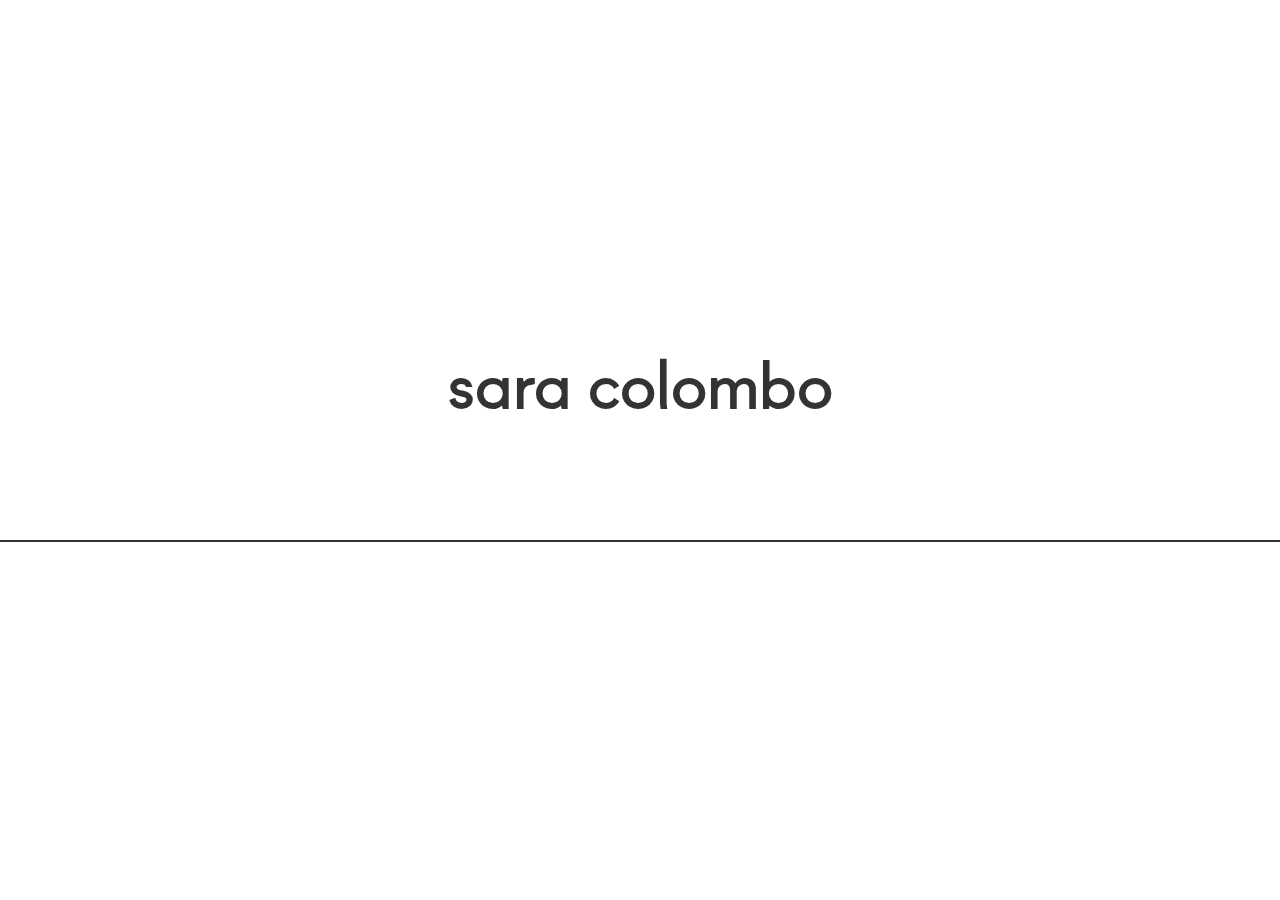
==== commit c2d64826: "First website online" ====
--- a/index.html
+++ b/index.html
@@ -1 +1 @@
-<!doctype html><html class="no-js"><head><meta charset="utf-8"><title>Sara Colombo</title><meta content="width=device-width,initial-scale=1,minimum-scale=1,maximum-scale=4,user-scalable=yes" name="viewport"><meta name="keywords" content="sara solombo, fashion designer, bag design, portfolio, fashion projects"><meta name="description" content="Sara Colombo fashion designer portfolio and biography."><meta name="author" content="Giacomo Cusinato"><link rel="apple-touch-icon" href="apple-touch-icon.png"><link rel="stylesheet" href="styles/vendor.css"><link rel="stylesheet" href="styles/main.css"><link rel="stylesheet" href="fonts/fugue/fugue.css"><script src="scripts/vendor/modernizr.js"></script></head><body><!--[if IE]><p class="browserupgrade">You are using an <strong>outdated</strong> browser. Please <a href="http://browsehappy.com/">upgrade your browser</a> to improve your experience.</p><![endif]--><div class="site-loader"><div class="header-wrapper"><h1>sara colombo</h1></div><div class="line"></div></div><div class="bio"><a href="#" class="bio-close">close</a><div class="bio-inner"><div class="bio-text"><p>Hi,</p><p>I’m Sara. I’m a fashion designer passionate in bag design.</p><p>In December 2016 I got my bachelor degree in fashion design at IUAV University of Venice. During my studies I worked mainly with garments and I attended an internship at Alessio Zinato as a Product Assistant and Pattern Maker for the brand’s meanswear collection. For the latest academic projects, I decided to focus especially on accessories: I develop my first bag capsule collection and a second one which I exhibited during Fashion at IUAV.</p><p>In March 2017 I attended a 3 months course of bag design and accessories development promoted by IUAV University of Venice in collaboration with Bottega Veneta. There I had the opportunity to develop a project with the mentoring of Bottega’s technicians, I learned how to create a leather luxury product from the design to the manufacturing and its final presentation.</p><p>During these experiences I learned the value of team-playing, strict timing and short schedules thought me how to be a quick learner and sometimes to find unexpected solutions.</p><p class="reference cv"><a href="images/cv.pdf" download="saracolombo_cv">VIEW CV</a></p><p class="reference contact">CONTACT ME</p><p class="reference mail"><a href="mailto:sara.colombo93@gmail.com">sara.colombo93@gmail.com</a></p></div><div class="profile-image"></div></div></div><div class="site-content"><a href="#" class="top-link left">back</a> <a href="#" class="top-link right">about</a><div class="project-hero sperduta"><div class="project-title-wrapper"><h1 class="project-title" data-open="sperduta">(s)perduta</h1></div></div><div class="project-hero firefighters"><div class="project-title-wrapper"><h1 class="project-title" data-open="firefighters">Firefighters</h1></div></div><div class="project-hero black"><div class="project-title-wrapper"><h1 class="project-title" data-open="black">Proud To Be Black</h1></div></div><div class="project-hero uppercut"><div class="project-title-wrapper"><h1 class="project-title" data-open="uppercut">Uppercut</h1></div></div><div class="project-hero roots"><div class="project-title-wrapper"><h1 class="project-title" data-open="roots">Infected Roots</h1></div></div><main><section class="project firefighters"><div class="row section-1"><p class="hero">Firefighters is a project born during the Master of Bag Design and Accessory Development promoted by IUAV in collaboration with Bottega Veneta.</p></div><div class="row section-2"><div class="image"></div><div class="image"></div></div><div class="row section-3"><div class="image"></div></div><div class="row section-4"><div class="slider"><div class="slider-nav left"><div class="slider-arrow-inner"><i class="glyphicon glyphicon-menu-left"></i></div></div><div class="slider-nav right"><div class="slider-arrow-inner"><i class="glyphicon glyphicon-menu-right"></i></div></div><div class="slider-inner"><div class="image"></div><div class="image"></div><div class="image"></div><div class="image"></div></div></div></div><div class="row section-5"><div class="box"><div class="line"></div><p>The search for an aesthetic reference led me to study the American firefighters. I analyzed the uniforms and the various elements that compose them, developing concepts like added elements, hooks, belts and carabiners. These elements are placed in the bags like hanging elements of the small pockets.</p></div><div class="image"></div></div><div class="row section-6"><div class="image"></div></div><div class="row section-7"><div class="slider left"><div class="slider-nav left"><div class="slider-arrow-inner"><i class="glyphicon glyphicon-menu-left"></i></div></div><div class="slider-inner"><div class="image"></div><div class="image"></div><div class="image"></div><div class="image"></div></div></div><div class="slider right"><div class="slider-nav right"><div class="slider-arrow-inner"><i class="glyphicon glyphicon-menu-right"></i></div></div><div class="slider-inner"><div class="image"></div><div class="image"></div><div class="image"></div></div></div></div><div class="row section-8"><div class="image"></div></div><div class="row section-9"><p>I worked on the three-dimensional part of the helmet that crosses the structure like a rib. It becomes the framework element of both bags, accompanying the movements and keeping the curvature.</p></div><div class="row section-10"><div class="image"></div></div><div class="row section-11"><p>Versatility and usefulness were a priority. The backpack should be carried with the handle on the shoulder, like a pack or a shoulder strap. The messenger becomes furnished of different type of pockets, with large spaces directly accessible from the outside.</p><div class="slider"><div class="slider-nav left"><div class="slider-arrow-inner"><i class="glyphicon glyphicon-menu-left"></i></div></div><div class="slider-nav right"><div class="slider-arrow-inner"><i class="glyphicon glyphicon-menu-right"></i></div></div><div class="slider-inner"><div class="image"></div><div class="image"></div><div class="image"></div><div class="image"></div><div class="image"></div><div class="image"></div><div class="image"></div><div class="image"></div><div class="image"></div></div></div></div><div class="row section-12"><div class="image"></div></div><div class="row section-13"><div class="slider"><div class="slider-nav left"><div class="slider-arrow-inner"><i class="glyphicon glyphicon-menu-left"></i></div></div><div class="slider-nav right"><div class="slider-arrow-inner"><i class="glyphicon glyphicon-menu-right"></i></div></div><div class="slider-inner"><div class="image"></div><div class="image"></div><div class="image"></div><div class="image"></div><div class="image"></div><div class="image"></div></div></div></div><div class="next-project-container black"><div class="next-project"><p class="next">NEXT PROJECT</p><p class="title" data-open="black">Proud To Be Black</p></div></div></section><section class="project black"><div class="row section-1"><p class="hero">The Black Panther Party was the main source of inspiration for the birth and development of this project.</p></div><div class="row section-2"><div class="slider left"><div class="slider-nav left"><div class="slider-arrow-inner"><i class="glyphicon glyphicon-menu-left"></i></div></div><div class="slider-inner"><div class="image"></div><div class="image"></div><div class="image"></div><div class="image"></div></div></div><div class="slider right"><div class="slider-nav right"><div class="slider-arrow-inner"><i class="glyphicon glyphicon-menu-right"></i></div></div><div class="slider-inner"><div class="image"></div><div class="image"></div><div class="image"></div></div></div></div><div class="row section-3"><div class="image"></div></div><div class="row section-4"><div class="image"></div></div><div class="row section-5"><div class="box"><div class="line"></div><p>Following a historical and visual study of the theme, became clear the mainly concepts. The goal was to communicate the fundamental themes: strength, fight, political message. I reworked political posters, related to crucial events of that period, printing them on different texture to obtain a new reading key.</p></div><div class="slider"><div class="slider-nav left"><div class="slider-arrow-inner"><i class="glyphicon glyphicon-menu-left"></i></div></div><div class="slider-nav right"><div class="slider-arrow-inner"><i class="glyphicon glyphicon-menu-right"></i></div></div><div class="slider-inner"><div class="image"></div><div class="image"></div><div class="image"></div><div class="image"></div></div></div><div class="image extra"></div></div><div class="row section-6"><div class="image"></div><div class="image"></div></div><div class="row section-7"><div class="image"></div></div><div class="row section-8"><div class="box"><div class="line"></div><p>To make these accessories stronger I used military volumes, like backpacks, shoulder bag and holdall. The jackets looks like armors, thanks to the strong padding and raw finishing. Macro prints met materials such as leather, jacron and jeans.</p></div><div class="slider"><div class="slider-nav left"><div class="slider-arrow-inner"><i class="glyphicon glyphicon-menu-left"></i></div></div><div class="slider-nav right"><div class="slider-arrow-inner"><i class="glyphicon glyphicon-menu-right"></i></div></div><div class="slider-inner"><div class="image"></div><div class="image"></div><div class="image"></div></div></div></div><div class="row section-9"><div class="slider"><div class="slider-nav left"><div class="slider-arrow-inner"><i class="glyphicon glyphicon-menu-left"></i></div></div><div class="slider-nav right"><div class="slider-arrow-inner"><i class="glyphicon glyphicon-menu-right"></i></div></div><div class="slider-inner"><div class="image"></div><div class="image"></div><div class="image"></div></div></div></div><div class="row section-10"><div class="image"></div></div><div class="row section-11"><div class="image"></div></div><div class="row section-12"><div class="line-big"></div><p>The work ended with the presentation of eight accessories that walk the catwalk at Fashion at IUAV 2016.</p></div><div class="row section-13"><div class="image"></div></div><div class="row section-14"><div class="image"></div></div><div class="next-project-container uppercut"><div class="next-project"><p class="next">NEXT PROJECT</p><p class="title" data-open="uppercut">Uppercut</p></div></div></section><section class="project uppercut"><div class="row section-1"><p class="hero">Uppercut purpose was to create accessories inspired by the idea of movement.</p></div><div class="row section-2"><div class="image"></div></div><div class="row section-3"><p>I decided to face this theme reading the movement as a political and moral. So I started an historical research on the subject. I choose the one it felt the closest to me: the suffragette. However, during this study I realized that I needed to strengthen this concept by bringing back a series of physical elements that could help me develop volumes.</p></div><div class="row section-4"><div class="image"></div></div><div class="row section-5"><div class="box"><div class="line"></div><p>I opted for the idea of hybridization thanks to a parallel search whithin the world of boxing women of the ‘30s. This allowed me to bring the idea of movement from the abstract to the concrete. I could then decide materials, shapes, volumes, and colors.</p></div><div class="image"></div></div><div class="row section-6"><div class="image"></div></div><div class="row section-7"><div class="image"></div><div class="box"><div class="line"></div><p>I focused on finishes and details. During this phase I had the chance to experience weaves and finishes. I wanted to hybridize the brandy leather with more technical fabrics. I then created a new material, made by a layer of technical microbase, one of jute and one of synthetic fabric. In some seams I inserted a filetto worked with a waxed lacing piping. This has become the theme of design. For this reason also the puller was replaced with a handmade one.</p></div></div><div class="row section-8"><div class="slider"><div class="slider-nav left"><div class="slider-arrow-inner"><i class="glyphicon glyphicon-menu-left"></i></div></div><div class="slider-nav right"><div class="slider-arrow-inner"><i class="glyphicon glyphicon-menu-right"></i></div></div><div class="slider-inner"><div class="image"></div><div class="image"></div><div class="image"></div><div class="image"></div></div></div></div><div class="row section-9"><p>The care of every detail was an indispensable principle that followed every stage of design.</p><div class="line-big"></div></div><div class="next-project-container roots"><div class="next-project"><p class="next">NEXT PROJECT</p><p class="title" data-open="roots">Infected Roots</p></div></div></section><section class="project roots"><div class="row section-1"><p class="hero">Infected Roots was developed from a feeling that, from inside, becomes external through the creation of an object.</p></div><div class="row section-2"><div class="image"></div><div class="box"><div class="line"></div><p>I started from a deep analysis of the unconscious. Once I identified shapes and volumes, I looked for a fabric that could have the technical features that perfectly suited the idea of the project.</p></div></div><div class="row section-3"><div class="image"></div></div><div class="row section-4"><div class="image"></div><p>After several researches and samples, I decided to use a melange wool that was worked with large knitting needles for the construction of the braid structure.</p></div><div class="row section-5"><div class="image"></div></div><div class="row section-6"><p class="hero">The braid was joined by thinner woolen cord crotchetted , arrange to create a grid that trapped the body. The body is locked in the gown, impending the fluid movements.</p><div class="line-big"></div></div><div class="row section-7"><div class="image"></div></div><div class="next-project-container sperduta"><div class="next-project"><p class="next">NEXT PROJECT</p><p class="title" data-open="sperduta">(s)perduta</p></div></div></section><section class="project sperduta"><div class="row section-1"><p class="hero">(S)perduta is a photographic project developed in team to be a storytelling without words.</p></div><div class="row section-2"><div class="slider"><div class="slider-nav left"><div class="slider-arrow-inner"><i class="glyphicon glyphicon-menu-left"></i></div></div><div class="slider-nav right"><div class="slider-arrow-inner"><i class="glyphicon glyphicon-menu-right"></i></div></div><div class="slider-inner"><div class="image"></div><div class="image"></div><div class="image"></div><div class="image"></div></div></div></div><div class="row section-3"><div class="slider"><div class="slider-nav left"><div class="slider-arrow-inner"><i class="glyphicon glyphicon-menu-left"></i></div></div><div class="slider-nav right"><div class="slider-arrow-inner"><i class="glyphicon glyphicon-menu-right"></i></div></div><div class="slider-inner"><div class="image"></div><div class="image"></div><div class="image"></div><div class="image"></div></div></div><div class="box"><div class="line"></div><p>We were required to work in groups and focus especially on the styling operation. I decided to face this new experience not from a concept, but by doing a research for clothes who themselves told a story. By visiting different thrift shop, we found pieces that have given us a feeling that could be communicated in the way we were thinking.</p></div></div><div class="row section-4"><div class="image"></div><div class="image"></div></div><div class="row section-5"><div class="line-big"></div><p class="hero">She wanders for this abandoned house.<br>Her face is never seen, as a specter without identity, a figure without memory<br>trying to find herself wearing the clothes she finds in that home, living in the environments and<br>trying to fit them but without succeeding.</p></div><div class="row section-6"><div class="image"></div><div class="box"><div class="line"></div><p>This feeling of non-belonging remains. We made the idea of a ghost through blurry photos, motionless and plastic poses.</p></div></div><div class="next-project-container firefighters"><div class="next-project"><p class="next">NEXT PROJECT</p><p class="title" data-open="firefighters">Firefighters</p></div></div></section></main></div><script>!function(e,t,a,n,c,o){e.GoogleAnalyticsObject=n,e[n]||(e[n]=function(){(e[n].q=e[n].q||[]).push(arguments)}),e[n].l=+new Date,c=t.createElement(a),o=t.getElementsByTagName(a)[0],c.src="https://www.google-analytics.com/analytics.js",o.parentNode.insertBefore(c,o)}(window,document,"script","ga"),ga("create","UA-XXXXX-X"),ga("send","pageview")</script><script src="scripts/vendor.js"></script><script src="scripts/main.js"></script></body></html>+<!doctype html><html class="no-js"><head><meta charset="utf-8"><title>Sara Colombo</title><meta content="width=device-width,initial-scale=1,minimum-scale=1,maximum-scale=4,user-scalable=yes" name="viewport"><meta name="keywords" content="sara solombo, fashion designer, bag design, portfolio, fashion projects"><meta name="description" content="Sara Colombo fashion designer portfolio and biography."><meta name="author" content="Giacomo Cusinato"><link rel="apple-touch-icon" href="apple-touch-icon.png"><link rel="stylesheet" href="styles/vendor.css"><link rel="stylesheet" href="styles/main.css"><link rel="stylesheet" href="fonts/fugue/fugue.css"><script src="scripts/vendor/modernizr.js"></script></head><body><!--[if IE]><p class="browserupgrade">You are using an <strong>outdated</strong> browser. Please <a href="http://browsehappy.com/">upgrade your browser</a> to improve your experience.</p><![endif]--><div class="site-loader"><div class="header-wrapper"><h1>sara colombo</h1></div><div class="line"></div></div><div class="bio"><a href="#" class="bio-close">close</a><div class="bio-inner"><div class="bio-text"><p>Hi,</p><p>I’m Sara. I’m a Fashion Designer with a focus on Bag design. I have a passion for innovative pattercutting, functional design and creativity.</p><p>I completed my Bachelor Degree in Fashion Design at IUAV, University of Venice in 2016. During my studies I covered both Menswear and Womenswear and developed a strong skill for both design and pattern cutting .I explored various textile, knitt and print techniques. I have also attended an internship at Alessio Zinato ,as a Product Assistant and Pattern Maker, for the brand’s meanswear collection. For my latest academic projects, I focused especially on leather products developing eight accessories collections which were showcased and exhibited during Fashion at IUAV.</p><p>In March 2017 I was one of twelve designers worldwide, selected to attend a 3 month bag design and accessories development course ,promoted by IUAV University of Venice in collaboration with Bottega Veneta. During this time I had the opportunity to develop a capsule collection under the mentorship of Bottega Veneta's technicians . This unreal experience was aimed at the development of fully contemporary professionals who are able to create connections between the technical know-how and invention process of the craft, pattern making and the creative vision of the designer.</p><p>During these experiences I learned the value of team-playing, strict timing and short schedules. In these fast paced environments I learnt to be a quick learner and sometimes to find unexpected solutions.</p><p class="reference cv"><a href="images/cv.pdf" download="saracolombo_cv">VIEW CV</a></p><p class="reference contact">CONTACT ME</p><p class="reference mail"><a href="mailto:sara.colombo93@gmail.com">sara.colombo93@gmail.com</a></p></div><div class="profile-image"></div></div></div><div class="site-content"><a href="#" class="top-link left">back</a> <a href="#" class="top-link right">about</a><div class="project-hero sperduta"><div class="project-title-wrapper"><h1 class="project-title" data-open="sperduta">(s)perduta</h1></div></div><div class="project-hero firefighters"><div class="project-title-wrapper"><h1 class="project-title" data-open="firefighters">Firefighters</h1></div></div><div class="project-hero black"><div class="project-title-wrapper"><h1 class="project-title" data-open="black">Proud To Be Black</h1></div></div><div class="project-hero uppercut"><div class="project-title-wrapper"><h1 class="project-title" data-open="uppercut">Uppercut</h1></div></div><div class="project-hero roots"><div class="project-title-wrapper"><h1 class="project-title" data-open="roots">Infected Roots</h1></div></div><main><section class="project firefighters"><div class="row section-1"><p class="hero">Firefighters is a project born during the Master of Bag Design and Accessory Development promoted by IUAV in collaboration with Bottega Veneta.</p></div><div class="row section-2"><div class="image"></div><div class="image"></div></div><div class="row section-3"><div class="image"></div></div><div class="row section-4"><div class="slider"><div class="slider-nav left"><div class="slider-arrow-inner"><i class="glyphicon glyphicon-menu-left"></i></div></div><div class="slider-nav right"><div class="slider-arrow-inner"><i class="glyphicon glyphicon-menu-right"></i></div></div><div class="slider-inner"><div class="image"></div><div class="image"></div><div class="image"></div><div class="image"></div></div></div></div><div class="row section-5"><div class="box"><div class="line"></div><p>The search for an aesthetic reference led me to study the American firefighters. I analyzed the uniforms and the various elements that compose them, developing concepts like added elements, hooks, belts and carabiners. These elements are placed in the bags like hanging elements of the small pockets.</p></div><div class="image"></div></div><div class="row section-6"><div class="image"></div></div><div class="row section-7"><div class="slider left"><div class="slider-nav left"><div class="slider-arrow-inner"><i class="glyphicon glyphicon-menu-left"></i></div></div><div class="slider-inner"><div class="image"></div><div class="image"></div><div class="image"></div><div class="image"></div></div></div><div class="slider right"><div class="slider-nav right"><div class="slider-arrow-inner"><i class="glyphicon glyphicon-menu-right"></i></div></div><div class="slider-inner"><div class="image"></div><div class="image"></div><div class="image"></div></div></div></div><div class="row section-8"><div class="image"></div></div><div class="row section-9"><p>I worked on the three-dimensional part of the helmet that crosses the structure like a rib. It becomes the framework element of both bags, accompanying the movements and keeping the curvature.</p></div><div class="row section-10"><div class="image"></div></div><div class="row section-11"><p>Versatility and usefulness were a priority. The backpack should be carried with the handle on the shoulder, like a pack or a shoulder strap. The messenger becomes furnished of different type of pockets, with large spaces directly accessible from the outside.</p><div class="slider"><div class="slider-nav left"><div class="slider-arrow-inner"><i class="glyphicon glyphicon-menu-left"></i></div></div><div class="slider-nav right"><div class="slider-arrow-inner"><i class="glyphicon glyphicon-menu-right"></i></div></div><div class="slider-inner"><div class="image"></div><div class="image"></div><div class="image"></div><div class="image"></div><div class="image"></div><div class="image"></div><div class="image"></div><div class="image"></div><div class="image"></div></div></div></div><div class="row section-12"><div class="image"></div></div><div class="row section-13"><div class="slider"><div class="slider-nav left"><div class="slider-arrow-inner"><i class="glyphicon glyphicon-menu-left"></i></div></div><div class="slider-nav right"><div class="slider-arrow-inner"><i class="glyphicon glyphicon-menu-right"></i></div></div><div class="slider-inner"><div class="image"></div><div class="image"></div><div class="image"></div><div class="image"></div><div class="image"></div><div class="image"></div></div></div></div><div class="next-project-container black"><div class="next-project"><p class="next">NEXT PROJECT</p><p class="title" data-open="black">Proud To Be Black</p></div></div></section><section class="project black"><div class="row section-1"><p class="hero">The Black Panther Party was the main source of inspiration for the birth and development of this project.</p></div><div class="row section-2"><div class="slider left"><div class="slider-nav left"><div class="slider-arrow-inner"><i class="glyphicon glyphicon-menu-left"></i></div></div><div class="slider-inner"><div class="image"></div><div class="image"></div><div class="image"></div><div class="image"></div></div></div><div class="slider right"><div class="slider-nav right"><div class="slider-arrow-inner"><i class="glyphicon glyphicon-menu-right"></i></div></div><div class="slider-inner"><div class="image"></div><div class="image"></div><div class="image"></div></div></div></div><div class="row section-3"><div class="image"></div></div><div class="row section-4"><div class="image"></div></div><div class="row section-5"><div class="box"><div class="line"></div><p>Following a historical and visual study of the theme, the main concepts became clear. The goal was to communicate the fundamental themes: strength, fight, political message. I reworked political posters,related to crucial events of that period, printing them on different textures to obtain a new reading key.</p></div><div class="slider"><div class="slider-nav left"><div class="slider-arrow-inner"><i class="glyphicon glyphicon-menu-left"></i></div></div><div class="slider-nav right"><div class="slider-arrow-inner"><i class="glyphicon glyphicon-menu-right"></i></div></div><div class="slider-inner"><div class="image"></div><div class="image"></div><div class="image"></div><div class="image"></div></div></div><div class="image extra"></div></div><div class="row section-6"><div class="image"></div><div class="image"></div></div><div class="row section-7"><div class="image"></div></div><div class="row section-8"><div class="box"><div class="line"></div><p>To strengthen the accessories, I used military volumes, like backpacks, shoulder bags and holdall. The jackets look like armour due to the reinforced padding and raw finishing. Macro prints met materials such as leather, jacron and jeans.</p></div><div class="slider"><div class="slider-nav left"><div class="slider-arrow-inner"><i class="glyphicon glyphicon-menu-left"></i></div></div><div class="slider-nav right"><div class="slider-arrow-inner"><i class="glyphicon glyphicon-menu-right"></i></div></div><div class="slider-inner"><div class="image"></div><div class="image"></div><div class="image"></div></div></div></div><div class="row section-9"><div class="slider"><div class="slider-nav left"><div class="slider-arrow-inner"><i class="glyphicon glyphicon-menu-left"></i></div></div><div class="slider-nav right"><div class="slider-arrow-inner"><i class="glyphicon glyphicon-menu-right"></i></div></div><div class="slider-inner"><div class="image"></div><div class="image"></div><div class="image"></div></div></div></div><div class="row section-10"><div class="image"></div></div><div class="row section-11"><div class="image"></div></div><div class="row section-12"><div class="line-big"></div><p>The work ended with the presentation of eight accessories that walk the catwalk at Fashion at IUAV 2016.</p></div><div class="row section-13"><div class="image"></div></div><div class="row section-14"><div class="image"></div></div><div class="next-project-container uppercut"><div class="next-project"><p class="next">NEXT PROJECT</p><p class="title" data-open="uppercut">Uppercut</p></div></div></section><section class="project uppercut"><div class="row section-1"><p class="hero">Uppercut purpose was to create accessories inspired by the idea of movement.</p></div><div class="row section-2"><div class="image"></div></div><div class="row section-3"><p>I decided to face this theme reading the movement as a political and moral. So I started an historical research on the subject. I choose the one it felt the closest to me: the suffragette. However, during this study I realized that I needed to strengthen this concept by bringing back a series of physical elements that could help me develop volumes.</p></div><div class="row section-4"><div class="image"></div></div><div class="row section-5"><div class="box"><div class="line"></div><p>I opted for the idea of hybridization thanks to a parallel search whithin the world of boxing women of the ‘30s. This allowed me to bring the idea of movement from the abstract to the concrete. I could then decide materials, shapes, volumes, and colors.</p></div><div class="image"></div></div><div class="row section-6"><div class="image"></div></div><div class="row section-7"><div class="image"></div><div class="box"><div class="line"></div><p>I focused on finishes and details. During this phase I had the chance to experience weaves and finishes. I wanted to hybridize the brandy leather with more technical fabrics. I then created a new material, made by a layer of technical microbase, one of jute and one of synthetic fabric. In some seams I inserted a filetto worked with a waxed lacing piping. This has become the theme of design. For this reason also the puller was replaced with a handmade one.</p></div></div><div class="row section-8"><div class="slider"><div class="slider-nav left"><div class="slider-arrow-inner"><i class="glyphicon glyphicon-menu-left"></i></div></div><div class="slider-nav right"><div class="slider-arrow-inner"><i class="glyphicon glyphicon-menu-right"></i></div></div><div class="slider-inner"><div class="image"></div><div class="image"></div><div class="image"></div><div class="image"></div></div></div></div><div class="row section-9"><p>The care of every detail was an indispensable principle that followed every stage of design.</p><div class="line-big"></div></div><div class="next-project-container roots"><div class="next-project"><p class="next">NEXT PROJECT</p><p class="title" data-open="roots">Infected Roots</p></div></div></section><section class="project roots"><div class="row section-1"><p class="hero">Infected Roots was developed from a feeling that, from inside, becomes external through the creation of an object.</p></div><div class="row section-2"><div class="image"></div><div class="box"><div class="line"></div><p>I started from a deep analysis of the unconscious. Once I identified shapes and volumes, I looked for a fabric that could have the technical features that perfectly suited the idea of the project.</p></div></div><div class="row section-3"><div class="image"></div></div><div class="row section-4"><div class="image"></div><p>After several researches and samples, I decided to use a melange wool that was worked with large knitting needles for the construction of the braid structure.</p></div><div class="row section-5"><div class="image"></div></div><div class="row section-6"><p class="hero">The braid was joined by thinner woolen cord crotchetted , arrange to create a grid that trapped the body. The body is locked in the gown, impending the fluid movements.</p><div class="line-big"></div></div><div class="row section-7"><div class="image"></div></div><div class="next-project-container sperduta"><div class="next-project"><p class="next">NEXT PROJECT</p><p class="title" data-open="sperduta">(s)perduta</p></div></div></section><section class="project sperduta"><div class="row section-1"><p class="hero">(S)perduta is a photographic project developed in team to be a storytelling without words.</p></div><div class="row section-2"><div class="slider"><div class="slider-nav left"><div class="slider-arrow-inner"><i class="glyphicon glyphicon-menu-left"></i></div></div><div class="slider-nav right"><div class="slider-arrow-inner"><i class="glyphicon glyphicon-menu-right"></i></div></div><div class="slider-inner"><div class="image"></div><div class="image"></div><div class="image"></div><div class="image"></div></div></div></div><div class="row section-3"><div class="slider"><div class="slider-nav left"><div class="slider-arrow-inner"><i class="glyphicon glyphicon-menu-left"></i></div></div><div class="slider-nav right"><div class="slider-arrow-inner"><i class="glyphicon glyphicon-menu-right"></i></div></div><div class="slider-inner"><div class="image"></div><div class="image"></div><div class="image"></div><div class="image"></div></div></div><div class="box"><div class="line"></div><p>We were required to work in groups and focus especially on the styling operation. I decided to face this new experience not from a concept, but by doing a research for clothes who themselves told a story. By visiting different thrift shop, we found pieces that have given us a feeling that could be communicated in the way we were thinking.</p></div></div><div class="row section-4"><div class="image"></div><div class="image"></div></div><div class="row section-5"><div class="line-big"></div><p class="hero">She wanders for this abandoned house.<br>Her face is never seen, as a specter without identity, a figure without memory<br>trying to find herself wearing the clothes she finds in that home, living in the environments and<br>trying to fit them but without succeeding.</p></div><div class="row section-6"><div class="image"></div><div class="box"><div class="line"></div><p>This feeling of non-belonging remains. We made the idea of a ghost through blurry photos, motionless and plastic poses.</p></div></div><div class="next-project-container firefighters"><div class="next-project"><p class="next">NEXT PROJECT</p><p class="title" data-open="firefighters">Firefighters</p></div></div></section></main></div><script>!function(e,t,a,n,c,o){e.GoogleAnalyticsObject=n,e[n]||(e[n]=function(){(e[n].q=e[n].q||[]).push(arguments)}),e[n].l=+new Date,c=t.createElement(a),o=t.getElementsByTagName(a)[0],c.src="https://www.google-analytics.com/analytics.js",o.parentNode.insertBefore(c,o)}(window,document,"script","ga"),ga("create","UA-XXXXX-X"),ga("send","pageview")</script><script src="scripts/vendor.js"></script><script src="scripts/main.js"></script></body></html>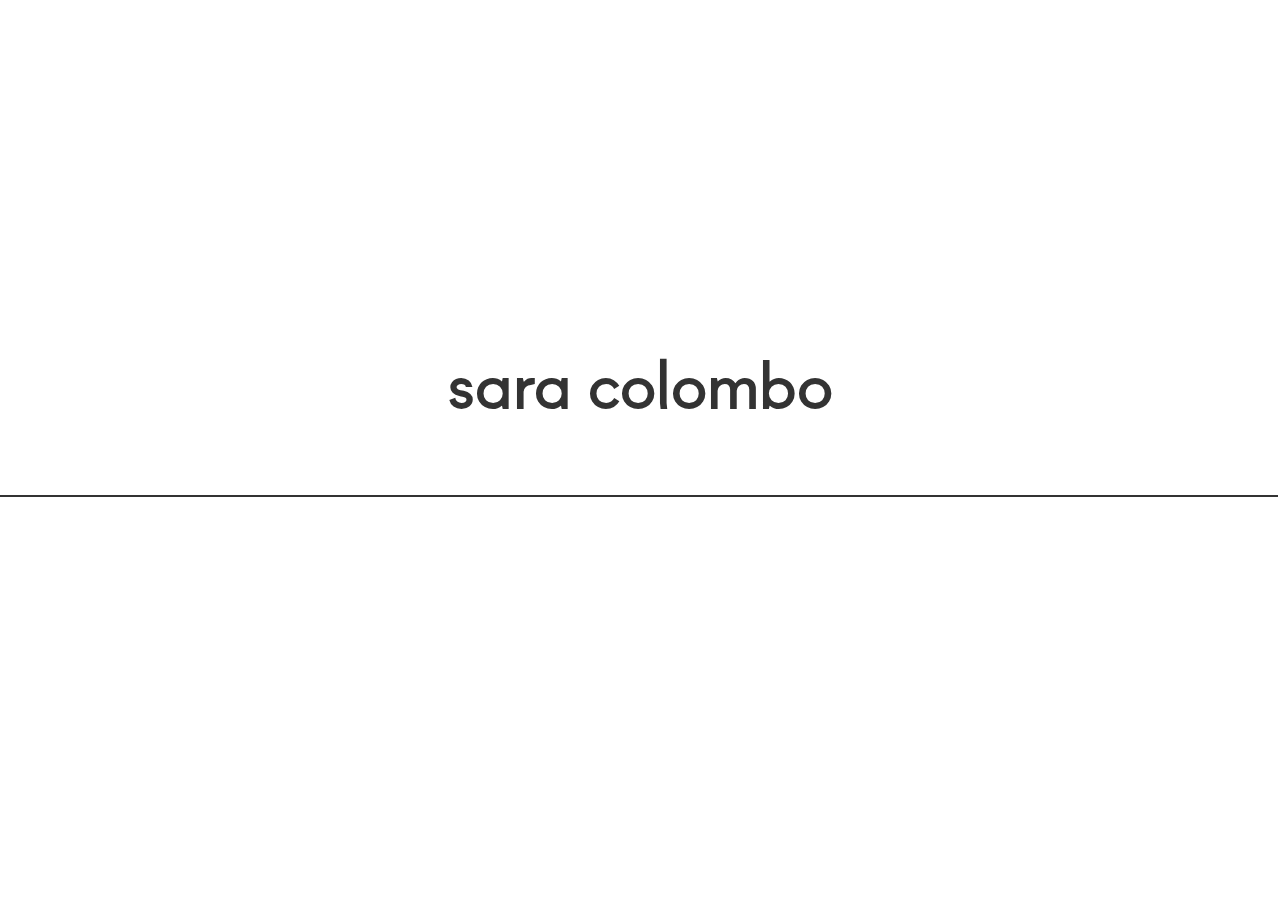
==== commit 15330be4: "Update website" ====
--- a/index.html
+++ b/index.html
@@ -1 +1 @@
-<!doctype html><html class="no-js"><head><meta charset="utf-8"><title>Sara Colombo</title><meta content="width=device-width,initial-scale=1,minimum-scale=1,maximum-scale=4,user-scalable=yes" name="viewport"><meta name="keywords" content="sara solombo, fashion designer, bag design, portfolio, fashion projects"><meta name="description" content="Sara Colombo fashion designer portfolio and biography."><meta name="author" content="Giacomo Cusinato"><link rel="apple-touch-icon" href="apple-touch-icon.png"><link rel="stylesheet" href="styles/vendor.css"><link rel="stylesheet" href="styles/main.css"><link rel="stylesheet" href="fonts/fugue/fugue.css"><script src="scripts/vendor/modernizr.js"></script></head><body><!--[if IE]><p class="browserupgrade">You are using an <strong>outdated</strong> browser. Please <a href="http://browsehappy.com/">upgrade your browser</a> to improve your experience.</p><![endif]--><div class="site-loader"><div class="header-wrapper"><h1>sara colombo</h1></div><div class="line"></div></div><div class="bio"><a href="#" class="bio-close">close</a><div class="bio-inner"><div class="bio-text"><p>Hi,</p><p>I’m Sara. I’m a Fashion Designer with a focus on Bag design. I have a passion for innovative pattercutting, functional design and creativity.</p><p>I completed my Bachelor Degree in Fashion Design at IUAV, University of Venice in 2016. During my studies I covered both Menswear and Womenswear and developed a strong skill for both design and pattern cutting .I explored various textile, knitt and print techniques. I have also attended an internship at Alessio Zinato ,as a Product Assistant and Pattern Maker, for the brand’s meanswear collection. For my latest academic projects, I focused especially on leather products developing eight accessories collections which were showcased and exhibited during Fashion at IUAV.</p><p>In March 2017 I was one of twelve designers worldwide, selected to attend a 3 month bag design and accessories development course ,promoted by IUAV University of Venice in collaboration with Bottega Veneta. During this time I had the opportunity to develop a capsule collection under the mentorship of Bottega Veneta's technicians . This unreal experience was aimed at the development of fully contemporary professionals who are able to create connections between the technical know-how and invention process of the craft, pattern making and the creative vision of the designer.</p><p>During these experiences I learned the value of team-playing, strict timing and short schedules. In these fast paced environments I learnt to be a quick learner and sometimes to find unexpected solutions.</p><p class="reference cv"><a href="images/cv.pdf" download="saracolombo_cv">VIEW CV</a></p><p class="reference contact">CONTACT ME</p><p class="reference mail"><a href="mailto:sara.colombo93@gmail.com">sara.colombo93@gmail.com</a></p></div><div class="profile-image"></div></div></div><div class="site-content"><a href="#" class="top-link left">back</a> <a href="#" class="top-link right">about</a><div class="project-hero sperduta"><div class="project-title-wrapper"><h1 class="project-title" data-open="sperduta">(s)perduta</h1></div></div><div class="project-hero firefighters"><div class="project-title-wrapper"><h1 class="project-title" data-open="firefighters">Firefighters</h1></div></div><div class="project-hero black"><div class="project-title-wrapper"><h1 class="project-title" data-open="black">Proud To Be Black</h1></div></div><div class="project-hero uppercut"><div class="project-title-wrapper"><h1 class="project-title" data-open="uppercut">Uppercut</h1></div></div><div class="project-hero roots"><div class="project-title-wrapper"><h1 class="project-title" data-open="roots">Infected Roots</h1></div></div><main><section class="project firefighters"><div class="row section-1"><p class="hero">Firefighters is a project born during the Master of Bag Design and Accessory Development promoted by IUAV in collaboration with Bottega Veneta.</p></div><div class="row section-2"><div class="image"></div><div class="image"></div></div><div class="row section-3"><div class="image"></div></div><div class="row section-4"><div class="slider"><div class="slider-nav left"><div class="slider-arrow-inner"><i class="glyphicon glyphicon-menu-left"></i></div></div><div class="slider-nav right"><div class="slider-arrow-inner"><i class="glyphicon glyphicon-menu-right"></i></div></div><div class="slider-inner"><div class="image"></div><div class="image"></div><div class="image"></div><div class="image"></div></div></div></div><div class="row section-5"><div class="box"><div class="line"></div><p>The search for an aesthetic reference led me to study the American firefighters. I analyzed the uniforms and the various elements that compose them, developing concepts like added elements, hooks, belts and carabiners. These elements are placed in the bags like hanging elements of the small pockets.</p></div><div class="image"></div></div><div class="row section-6"><div class="image"></div></div><div class="row section-7"><div class="slider left"><div class="slider-nav left"><div class="slider-arrow-inner"><i class="glyphicon glyphicon-menu-left"></i></div></div><div class="slider-inner"><div class="image"></div><div class="image"></div><div class="image"></div><div class="image"></div></div></div><div class="slider right"><div class="slider-nav right"><div class="slider-arrow-inner"><i class="glyphicon glyphicon-menu-right"></i></div></div><div class="slider-inner"><div class="image"></div><div class="image"></div><div class="image"></div></div></div></div><div class="row section-8"><div class="image"></div></div><div class="row section-9"><p>I worked on the three-dimensional part of the helmet that crosses the structure like a rib. It becomes the framework element of both bags, accompanying the movements and keeping the curvature.</p></div><div class="row section-10"><div class="image"></div></div><div class="row section-11"><p>Versatility and usefulness were a priority. The backpack should be carried with the handle on the shoulder, like a pack or a shoulder strap. The messenger becomes furnished of different type of pockets, with large spaces directly accessible from the outside.</p><div class="slider"><div class="slider-nav left"><div class="slider-arrow-inner"><i class="glyphicon glyphicon-menu-left"></i></div></div><div class="slider-nav right"><div class="slider-arrow-inner"><i class="glyphicon glyphicon-menu-right"></i></div></div><div class="slider-inner"><div class="image"></div><div class="image"></div><div class="image"></div><div class="image"></div><div class="image"></div><div class="image"></div><div class="image"></div><div class="image"></div><div class="image"></div></div></div></div><div class="row section-12"><div class="image"></div></div><div class="row section-13"><div class="slider"><div class="slider-nav left"><div class="slider-arrow-inner"><i class="glyphicon glyphicon-menu-left"></i></div></div><div class="slider-nav right"><div class="slider-arrow-inner"><i class="glyphicon glyphicon-menu-right"></i></div></div><div class="slider-inner"><div class="image"></div><div class="image"></div><div class="image"></div><div class="image"></div><div class="image"></div><div class="image"></div></div></div></div><div class="next-project-container black"><div class="next-project"><p class="next">NEXT PROJECT</p><p class="title" data-open="black">Proud To Be Black</p></div></div></section><section class="project black"><div class="row section-1"><p class="hero">The Black Panther Party was the main source of inspiration for the birth and development of this project.</p></div><div class="row section-2"><div class="slider left"><div class="slider-nav left"><div class="slider-arrow-inner"><i class="glyphicon glyphicon-menu-left"></i></div></div><div class="slider-inner"><div class="image"></div><div class="image"></div><div class="image"></div><div class="image"></div></div></div><div class="slider right"><div class="slider-nav right"><div class="slider-arrow-inner"><i class="glyphicon glyphicon-menu-right"></i></div></div><div class="slider-inner"><div class="image"></div><div class="image"></div><div class="image"></div></div></div></div><div class="row section-3"><div class="image"></div></div><div class="row section-4"><div class="image"></div></div><div class="row section-5"><div class="box"><div class="line"></div><p>Following a historical and visual study of the theme, the main concepts became clear. The goal was to communicate the fundamental themes: strength, fight, political message. I reworked political posters,related to crucial events of that period, printing them on different textures to obtain a new reading key.</p></div><div class="slider"><div class="slider-nav left"><div class="slider-arrow-inner"><i class="glyphicon glyphicon-menu-left"></i></div></div><div class="slider-nav right"><div class="slider-arrow-inner"><i class="glyphicon glyphicon-menu-right"></i></div></div><div class="slider-inner"><div class="image"></div><div class="image"></div><div class="image"></div><div class="image"></div></div></div><div class="image extra"></div></div><div class="row section-6"><div class="image"></div><div class="image"></div></div><div class="row section-7"><div class="image"></div></div><div class="row section-8"><div class="box"><div class="line"></div><p>To strengthen the accessories, I used military volumes, like backpacks, shoulder bags and holdall. The jackets look like armour due to the reinforced padding and raw finishing. Macro prints met materials such as leather, jacron and jeans.</p></div><div class="slider"><div class="slider-nav left"><div class="slider-arrow-inner"><i class="glyphicon glyphicon-menu-left"></i></div></div><div class="slider-nav right"><div class="slider-arrow-inner"><i class="glyphicon glyphicon-menu-right"></i></div></div><div class="slider-inner"><div class="image"></div><div class="image"></div><div class="image"></div></div></div></div><div class="row section-9"><div class="slider"><div class="slider-nav left"><div class="slider-arrow-inner"><i class="glyphicon glyphicon-menu-left"></i></div></div><div class="slider-nav right"><div class="slider-arrow-inner"><i class="glyphicon glyphicon-menu-right"></i></div></div><div class="slider-inner"><div class="image"></div><div class="image"></div><div class="image"></div></div></div></div><div class="row section-10"><div class="image"></div></div><div class="row section-11"><div class="image"></div></div><div class="row section-12"><div class="line-big"></div><p>The work ended with the presentation of eight accessories that walk the catwalk at Fashion at IUAV 2016.</p></div><div class="row section-13"><div class="image"></div></div><div class="row section-14"><div class="image"></div></div><div class="next-project-container uppercut"><div class="next-project"><p class="next">NEXT PROJECT</p><p class="title" data-open="uppercut">Uppercut</p></div></div></section><section class="project uppercut"><div class="row section-1"><p class="hero">Uppercut purpose was to create accessories inspired by the idea of movement.</p></div><div class="row section-2"><div class="image"></div></div><div class="row section-3"><p>I decided to face this theme reading the movement as a political and moral. So I started an historical research on the subject. I choose the one it felt the closest to me: the suffragette. However, during this study I realized that I needed to strengthen this concept by bringing back a series of physical elements that could help me develop volumes.</p></div><div class="row section-4"><div class="image"></div></div><div class="row section-5"><div class="box"><div class="line"></div><p>I opted for the idea of hybridization thanks to a parallel search whithin the world of boxing women of the ‘30s. This allowed me to bring the idea of movement from the abstract to the concrete. I could then decide materials, shapes, volumes, and colors.</p></div><div class="image"></div></div><div class="row section-6"><div class="image"></div></div><div class="row section-7"><div class="image"></div><div class="box"><div class="line"></div><p>I focused on finishes and details. During this phase I had the chance to experience weaves and finishes. I wanted to hybridize the brandy leather with more technical fabrics. I then created a new material, made by a layer of technical microbase, one of jute and one of synthetic fabric. In some seams I inserted a filetto worked with a waxed lacing piping. This has become the theme of design. For this reason also the puller was replaced with a handmade one.</p></div></div><div class="row section-8"><div class="slider"><div class="slider-nav left"><div class="slider-arrow-inner"><i class="glyphicon glyphicon-menu-left"></i></div></div><div class="slider-nav right"><div class="slider-arrow-inner"><i class="glyphicon glyphicon-menu-right"></i></div></div><div class="slider-inner"><div class="image"></div><div class="image"></div><div class="image"></div><div class="image"></div></div></div></div><div class="row section-9"><p>The care of every detail was an indispensable principle that followed every stage of design.</p><div class="line-big"></div></div><div class="next-project-container roots"><div class="next-project"><p class="next">NEXT PROJECT</p><p class="title" data-open="roots">Infected Roots</p></div></div></section><section class="project roots"><div class="row section-1"><p class="hero">Infected Roots was developed from a feeling that, from inside, becomes external through the creation of an object.</p></div><div class="row section-2"><div class="image"></div><div class="box"><div class="line"></div><p>I started from a deep analysis of the unconscious. Once I identified shapes and volumes, I looked for a fabric that could have the technical features that perfectly suited the idea of the project.</p></div></div><div class="row section-3"><div class="image"></div></div><div class="row section-4"><div class="image"></div><p>After several researches and samples, I decided to use a melange wool that was worked with large knitting needles for the construction of the braid structure.</p></div><div class="row section-5"><div class="image"></div></div><div class="row section-6"><p class="hero">The braid was joined by thinner woolen cord crotchetted , arrange to create a grid that trapped the body. The body is locked in the gown, impending the fluid movements.</p><div class="line-big"></div></div><div class="row section-7"><div class="image"></div></div><div class="next-project-container sperduta"><div class="next-project"><p class="next">NEXT PROJECT</p><p class="title" data-open="sperduta">(s)perduta</p></div></div></section><section class="project sperduta"><div class="row section-1"><p class="hero">(S)perduta is a photographic project developed in team to be a storytelling without words.</p></div><div class="row section-2"><div class="slider"><div class="slider-nav left"><div class="slider-arrow-inner"><i class="glyphicon glyphicon-menu-left"></i></div></div><div class="slider-nav right"><div class="slider-arrow-inner"><i class="glyphicon glyphicon-menu-right"></i></div></div><div class="slider-inner"><div class="image"></div><div class="image"></div><div class="image"></div><div class="image"></div></div></div></div><div class="row section-3"><div class="slider"><div class="slider-nav left"><div class="slider-arrow-inner"><i class="glyphicon glyphicon-menu-left"></i></div></div><div class="slider-nav right"><div class="slider-arrow-inner"><i class="glyphicon glyphicon-menu-right"></i></div></div><div class="slider-inner"><div class="image"></div><div class="image"></div><div class="image"></div><div class="image"></div></div></div><div class="box"><div class="line"></div><p>We were required to work in groups and focus especially on the styling operation. I decided to face this new experience not from a concept, but by doing a research for clothes who themselves told a story. By visiting different thrift shop, we found pieces that have given us a feeling that could be communicated in the way we were thinking.</p></div></div><div class="row section-4"><div class="image"></div><div class="image"></div></div><div class="row section-5"><div class="line-big"></div><p class="hero">She wanders for this abandoned house.<br>Her face is never seen, as a specter without identity, a figure without memory<br>trying to find herself wearing the clothes she finds in that home, living in the environments and<br>trying to fit them but without succeeding.</p></div><div class="row section-6"><div class="image"></div><div class="box"><div class="line"></div><p>This feeling of non-belonging remains. We made the idea of a ghost through blurry photos, motionless and plastic poses.</p></div></div><div class="next-project-container firefighters"><div class="next-project"><p class="next">NEXT PROJECT</p><p class="title" data-open="firefighters">Firefighters</p></div></div></section></main></div><script>!function(e,t,a,n,c,o){e.GoogleAnalyticsObject=n,e[n]||(e[n]=function(){(e[n].q=e[n].q||[]).push(arguments)}),e[n].l=+new Date,c=t.createElement(a),o=t.getElementsByTagName(a)[0],c.src="https://www.google-analytics.com/analytics.js",o.parentNode.insertBefore(c,o)}(window,document,"script","ga"),ga("create","UA-XXXXX-X"),ga("send","pageview")</script><script src="scripts/vendor.js"></script><script src="scripts/main.js"></script></body></html>+<!doctype html><html class="no-js"><head><meta charset="utf-8"><title>Sara Colombo</title><meta content="width=device-width,initial-scale=1,minimum-scale=1,maximum-scale=4,user-scalable=yes" name="viewport"><meta name="keywords" content="sara solombo, fashion designer, bag design, portfolio, fashion projects"><meta name="description" content="Sara Colombo fashion designer portfolio and biography."><meta name="author" content="Giacomo Cusinato"><link rel="apple-touch-icon" href="apple-touch-icon.png"><link rel="stylesheet" href="styles/vendor.css"><link rel="stylesheet" href="styles/main.css"><link rel="stylesheet" href="fonts/fugue/fugue.css"><script src="scripts/vendor/modernizr.js"></script></head><body><!--[if IE]><p class="browserupgrade">You are using an <strong>outdated</strong> browser. Please <a href="http://browsehappy.com/">upgrade your browser</a> to improve your experience.</p><![endif]--><div class="site-loader"><div class="header-wrapper"><h1>sara colombo</h1></div><div class="line"></div></div><div class="bio"><a href="#" class="bio-close">close</a><div class="bio-inner"><div class="bio-text"><p>Hi,</p><p>I’m Sara. I’m a Fashion Designer with a focus on Bag design. I have a passion for innovative pattercutting, functional design and creativity.</p><p>I completed my Bachelor Degree in Fashion Design at IUAV, University of Venice in 2016. During my studies I covered both Menswear and Womenswear and developed a strong skill for both design and pattern cutting .I explored various textile, knitt and print techniques. I have also attended an internship at Alessio Zinato ,as a Product Assistant and Pattern Maker, for the brand’s meanswear collection. For my latest academic projects, I focused especially on leather products developing eight accessories collections which were showcased and exhibited during Fashion at IUAV.</p><p>In March 2017 I was one of twelve designers worldwide, selected to attend a 3 month bag design and accessories development course ,promoted by IUAV University of Venice in collaboration with Bottega Veneta. During this time I had the opportunity to develop a capsule collection under the mentorship of Bottega Veneta's technicians . This unreal experience was aimed at the development of fully contemporary professionals who are able to create connections between the technical know-how and invention process of the craft, pattern making and the creative vision of the designer.</p><p>During these experiences I learned the value of team-playing, strict timing and short schedules. In these fast paced environments I learnt to be a quick learner and sometimes to find unexpected solutions.</p><p class="reference cv"><a href="images/cv.pdf" download="saracolombo_cv">VIEW CV</a></p><p class="reference contact">CONTACT ME</p><p class="reference mail"><a href="mailto:sara.colombo93@gmail.com">sara.colombo93@gmail.com</a></p><p class="author">Made with &#x2665; by <a href="http://giacomocusinato.com" target="_blank">Giacomo Cusinato</a></p></div></div></div><div class="site-content"><a href="#" class="top-link left">back</a> <a href="#" class="top-link right">about</a><div class="project-hero sperduta"><div class="project-title-wrapper"><h1 class="project-title" data-open="sperduta">(s)perduta</h1></div></div><div class="project-hero firefighters"><div class="project-title-wrapper"><h1 class="project-title" data-open="firefighters">Firefighters</h1></div></div><div class="project-hero black"><div class="project-title-wrapper"><h1 class="project-title" data-open="black">Proud To Be Black</h1></div></div><div class="project-hero uppercut"><div class="project-title-wrapper"><h1 class="project-title" data-open="uppercut">Uppercut</h1></div></div><div class="project-hero roots"><div class="project-title-wrapper"><h1 class="project-title" data-open="roots">Infected Roots</h1></div></div><main><section class="project firefighters"><div class="row section-1"><p class="hero">Firefighters is a project born during the Master of Bag Design and Accessory Development promoted by IUAV in collaboration with Bottega Veneta.</p></div><div class="row section-2"><div class="image"></div><div class="image"></div></div><div class="row section-3"><div class="image"></div></div><div class="row section-4"><div class="slider"><div class="slider-nav left"><div class="slider-arrow-inner"><i class="glyphicon glyphicon-menu-left"></i></div></div><div class="slider-nav right"><div class="slider-arrow-inner"><i class="glyphicon glyphicon-menu-right"></i></div></div><div class="slider-inner"><div class="image"></div><div class="image"></div><div class="image"></div><div class="image"></div></div></div></div><div class="row section-5"><div class="box"><div class="line"></div><p>The search for an aesthetic reference led me to study the American firefighters. I analyzed the uniforms and the various elements that compose them, developing concepts like added elements, hooks, belts and carabiners. These elements are placed in the bags like hanging elements of the small pockets.</p></div><div class="image"></div></div><div class="row section-6"><div class="image"></div></div><div class="row section-7"><div class="slider left"><div class="slider-nav left"><div class="slider-arrow-inner"><i class="glyphicon glyphicon-menu-left"></i></div></div><div class="slider-inner"><div class="image"></div><div class="image"></div><div class="image"></div><div class="image"></div></div></div><div class="slider right"><div class="slider-nav right"><div class="slider-arrow-inner"><i class="glyphicon glyphicon-menu-right"></i></div></div><div class="slider-inner"><div class="image"></div><div class="image"></div><div class="image"></div></div></div></div><div class="row section-8"><div class="image"></div></div><div class="row section-9"><p>I worked on the three-dimensional part of the helmet that crosses the structure like a rib. It becomes the framework element of both bags, accompanying the movements and keeping the curvature.</p></div><div class="row section-10"><div class="image"></div></div><div class="row section-11"><p>Versatility and usefulness were a priority. The backpack should be carried with the handle on the shoulder, like a pack or a shoulder strap. The messenger becomes furnished of different type of pockets, with large spaces directly accessible from the outside.</p><div class="slider"><div class="slider-nav left"><div class="slider-arrow-inner"><i class="glyphicon glyphicon-menu-left"></i></div></div><div class="slider-nav right"><div class="slider-arrow-inner"><i class="glyphicon glyphicon-menu-right"></i></div></div><div class="slider-inner"><div class="image"></div><div class="image"></div><div class="image"></div><div class="image"></div><div class="image"></div><div class="image"></div><div class="image"></div><div class="image"></div><div class="image"></div></div></div></div><div class="row section-12"><div class="image"></div></div><div class="row section-13"><div class="slider"><div class="slider-nav left"><div class="slider-arrow-inner"><i class="glyphicon glyphicon-menu-left"></i></div></div><div class="slider-nav right"><div class="slider-arrow-inner"><i class="glyphicon glyphicon-menu-right"></i></div></div><div class="slider-inner"><div class="image"></div><div class="image"></div><div class="image"></div><div class="image"></div><div class="image"></div><div class="image"></div></div></div></div><div class="next-project-container black"><div class="next-project"><p class="next">NEXT PROJECT</p><p class="title" data-open="black">Proud To Be Black</p></div></div></section><section class="project black"><div class="row section-1"><p class="hero">The Black Panther Party was the main source of inspiration for the birth and development of this project.</p></div><div class="row section-2"><div class="slider left"><div class="slider-nav left"><div class="slider-arrow-inner"><i class="glyphicon glyphicon-menu-left"></i></div></div><div class="slider-inner"><div class="image"></div><div class="image"></div><div class="image"></div><div class="image"></div></div></div><div class="slider right"><div class="slider-nav right"><div class="slider-arrow-inner"><i class="glyphicon glyphicon-menu-right"></i></div></div><div class="slider-inner"><div class="image"></div><div class="image"></div><div class="image"></div></div></div></div><div class="row section-3"><div class="image"></div></div><div class="row section-4"><div class="image"></div></div><div class="row section-5"><div class="box"><div class="line"></div><p>Following a historical and visual study of the theme, the main concepts became clear. The goal was to communicate the fundamental themes: strength, fight, political message. I reworked political posters,related to crucial events of that period, printing them on different textures to obtain a new reading key.</p></div><div class="slider"><div class="slider-nav left"><div class="slider-arrow-inner"><i class="glyphicon glyphicon-menu-left"></i></div></div><div class="slider-nav right"><div class="slider-arrow-inner"><i class="glyphicon glyphicon-menu-right"></i></div></div><div class="slider-inner"><div class="image"></div><div class="image"></div><div class="image"></div><div class="image"></div></div></div><div class="image extra"></div></div><div class="row section-6"><div class="image"></div><div class="image"></div></div><div class="row section-7"><div class="image"></div></div><div class="row section-8"><div class="box"><div class="line"></div><p>To strengthen the accessories, I used military volumes, like backpacks, shoulder bags and holdall. The jackets look like armour due to the reinforced padding and raw finishing. Macro prints met materials such as leather, jacron and jeans.</p></div><div class="slider"><div class="slider-nav left"><div class="slider-arrow-inner"><i class="glyphicon glyphicon-menu-left"></i></div></div><div class="slider-nav right"><div class="slider-arrow-inner"><i class="glyphicon glyphicon-menu-right"></i></div></div><div class="slider-inner"><div class="image"></div><div class="image"></div><div class="image"></div></div></div></div><div class="row section-9"><div class="slider"><div class="slider-nav left"><div class="slider-arrow-inner"><i class="glyphicon glyphicon-menu-left"></i></div></div><div class="slider-nav right"><div class="slider-arrow-inner"><i class="glyphicon glyphicon-menu-right"></i></div></div><div class="slider-inner"><div class="image"></div><div class="image"></div><div class="image"></div></div></div></div><div class="row section-10"><div class="image"></div></div><div class="row section-11"><div class="image"></div></div><div class="row section-12"><div class="line-big"></div><p>The work ended with the presentation of eight accessories that walk the catwalk at Fashion at IUAV 2016.</p></div><div class="row section-13"><div class="image"></div></div><div class="row section-14"><div class="image"></div></div><div class="next-project-container uppercut"><div class="next-project"><p class="next">NEXT PROJECT</p><p class="title" data-open="uppercut">Uppercut</p></div></div></section><section class="project uppercut"><div class="row section-1"><p class="hero">Uppercut purpose was to create accessories inspired by the idea of movement.</p></div><div class="row section-2"><div class="image"></div></div><div class="row section-3"><p>I decided to face this theme reading the movement as a political and moral. So I started an historical research on the subject. I choose the one it felt the closest to me: the suffragette. However, during this study I realized that I needed to strengthen this concept by bringing back a series of physical elements that could help me develop volumes.</p></div><div class="row section-4"><div class="image"></div></div><div class="row section-5"><div class="box"><div class="line"></div><p>I opted for the idea of hybridization thanks to a parallel search whithin the world of boxing women of the ‘30s. This allowed me to bring the idea of movement from the abstract to the concrete. I could then decide materials, shapes, volumes, and colors.</p></div><div class="image"></div></div><div class="row section-6"><div class="image"></div></div><div class="row section-7"><div class="image"></div><div class="box"><div class="line"></div><p>I focused on finishes and details. During this phase I had the chance to experience weaves and finishes. I wanted to hybridize the brandy leather with more technical fabrics. I then created a new material, made by a layer of technical microbase, one of jute and one of synthetic fabric. In some seams I inserted a filetto worked with a waxed lacing piping. This has become the theme of design. For this reason also the puller was replaced with a handmade one.</p></div></div><div class="row section-8"><div class="slider"><div class="slider-nav left"><div class="slider-arrow-inner"><i class="glyphicon glyphicon-menu-left"></i></div></div><div class="slider-nav right"><div class="slider-arrow-inner"><i class="glyphicon glyphicon-menu-right"></i></div></div><div class="slider-inner"><div class="image"></div><div class="image"></div><div class="image"></div><div class="image"></div></div></div></div><div class="row section-9"><p>The care of every detail was an indispensable principle that followed every stage of design.</p><div class="line-big"></div></div><div class="next-project-container roots"><div class="next-project"><p class="next">NEXT PROJECT</p><p class="title" data-open="roots">Infected Roots</p></div></div></section><section class="project roots"><div class="row section-1"><p class="hero">Infected Roots was developed from a feeling that, from inside, becomes external through the creation of an object.</p></div><div class="row section-2"><div class="image"></div><div class="box"><div class="line"></div><p>I started from a deep analysis of the unconscious. Once I identified shapes and volumes, I looked for a fabric that could have the technical features that perfectly suited the idea of the project.</p></div></div><div class="row section-3"><div class="image"></div></div><div class="row section-4"><div class="image"></div><p>After several researches and samples, I decided to use a melange wool that was worked with large knitting needles for the construction of the braid structure.</p></div><div class="row section-5"><div class="image"></div></div><div class="row section-6"><p class="hero">The braid was joined by thinner woolen cord crotchetted , arrange to create a grid that trapped the body. The body is locked in the gown, impending the fluid movements.</p><div class="line-big"></div></div><div class="row section-7"><div class="image"></div></div><div class="next-project-container sperduta"><div class="next-project"><p class="next">NEXT PROJECT</p><p class="title" data-open="sperduta">(s)perduta</p></div></div></section><section class="project sperduta"><div class="row section-1"><p class="hero">(S)perduta is a photographic project developed in team to be a storytelling without words.</p></div><div class="row section-2"><div class="slider"><div class="slider-nav left"><div class="slider-arrow-inner"><i class="glyphicon glyphicon-menu-left"></i></div></div><div class="slider-nav right"><div class="slider-arrow-inner"><i class="glyphicon glyphicon-menu-right"></i></div></div><div class="slider-inner"><div class="image"></div><div class="image"></div><div class="image"></div><div class="image"></div></div></div></div><div class="row section-3"><div class="slider"><div class="slider-nav left"><div class="slider-arrow-inner"><i class="glyphicon glyphicon-menu-left"></i></div></div><div class="slider-nav right"><div class="slider-arrow-inner"><i class="glyphicon glyphicon-menu-right"></i></div></div><div class="slider-inner"><div class="image"></div><div class="image"></div><div class="image"></div><div class="image"></div></div></div><div class="box"><div class="line"></div><p>We were required to work in groups and focus especially on the styling operation. I decided to face this new experience not from a concept, but by doing a research for clothes who themselves told a story. By visiting different thrift shop, we found pieces that have given us a feeling that could be communicated in the way we were thinking.</p></div></div><div class="row section-4"><div class="image"></div><div class="image"></div></div><div class="row section-5"><div class="line-big"></div><p class="hero">She wanders for this abandoned house.<br>Her face is never seen, as a specter without identity, a figure without memory<br>trying to find herself wearing the clothes she finds in that home, living in the environments and<br>trying to fit them but without succeeding.</p></div><div class="row section-6"><div class="image"></div><div class="box"><div class="line"></div><p>This feeling of non-belonging remains. We made the idea of a ghost through blurry photos, motionless and plastic poses.</p></div></div><div class="next-project-container firefighters"><div class="next-project"><p class="next">NEXT PROJECT</p><p class="title" data-open="firefighters">Firefighters</p></div></div></section></main></div><script>!function(e,t,a,n,c,o){e.GoogleAnalyticsObject=n,e[n]||(e[n]=function(){(e[n].q=e[n].q||[]).push(arguments)}),e[n].l=+new Date,c=t.createElement(a),o=t.getElementsByTagName(a)[0],c.src="https://www.google-analytics.com/analytics.js",o.parentNode.insertBefore(c,o)}(window,document,"script","ga"),ga("create","UA-XXXXX-X"),ga("send","pageview")</script><script src="scripts/vendor.js"></script><script src="scripts/main.js"></script></body></html>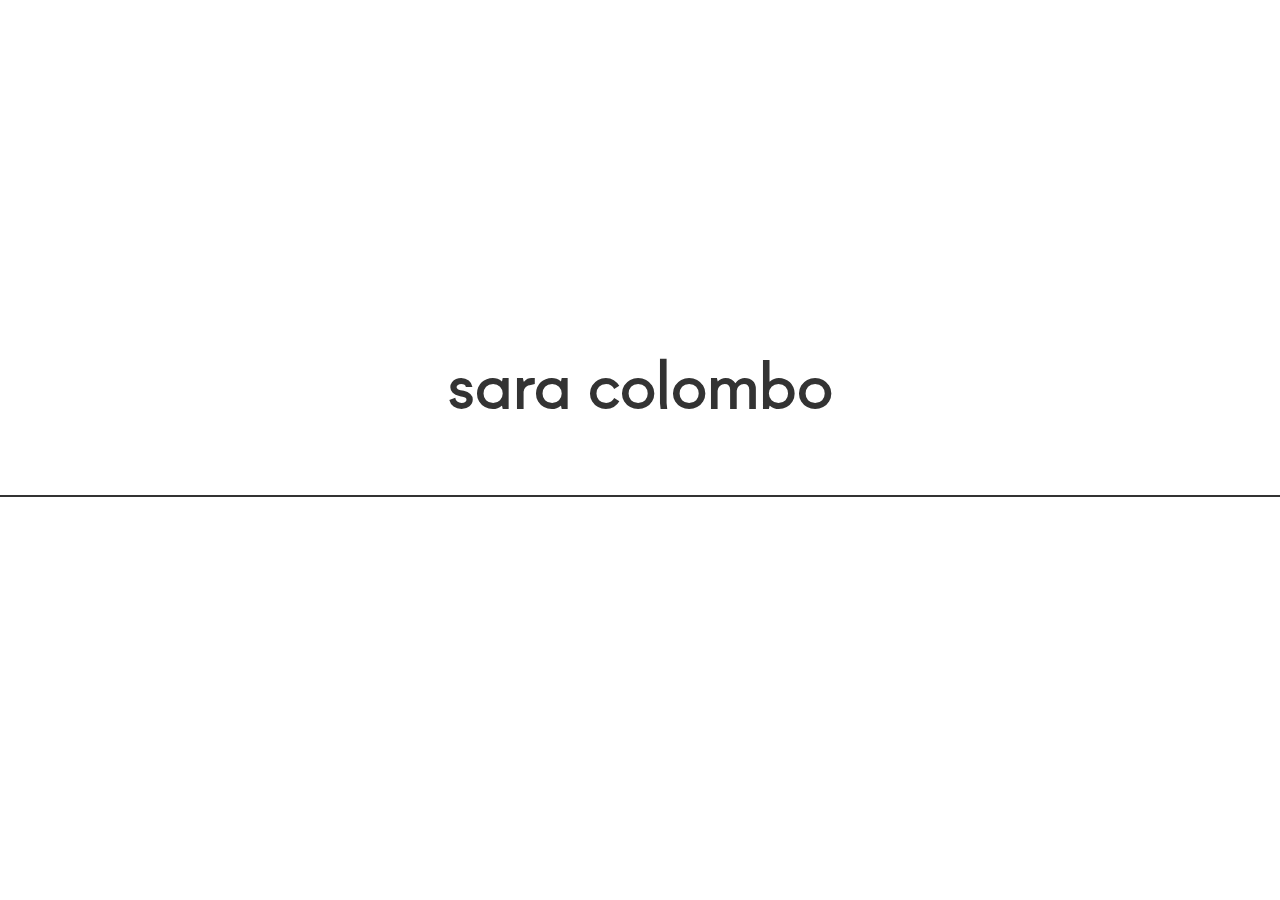
==== commit 344dc88d: "Update website" ====
--- a/index.html
+++ b/index.html
@@ -1 +1 @@
-<!doctype html><html class="no-js"><head><meta charset="utf-8"><title>Sara Colombo</title><meta content="width=device-width,initial-scale=1,minimum-scale=1,maximum-scale=4,user-scalable=yes" name="viewport"><meta name="keywords" content="sara solombo, fashion designer, bag design, portfolio, fashion projects"><meta name="description" content="Sara Colombo fashion designer portfolio and biography."><meta name="author" content="Giacomo Cusinato"><link rel="apple-touch-icon" href="apple-touch-icon.png"><link rel="stylesheet" href="styles/vendor.css"><link rel="stylesheet" href="styles/main.css"><link rel="stylesheet" href="fonts/fugue/fugue.css"><script src="scripts/vendor/modernizr.js"></script></head><body><!--[if IE]><p class="browserupgrade">You are using an <strong>outdated</strong> browser. Please <a href="http://browsehappy.com/">upgrade your browser</a> to improve your experience.</p><![endif]--><div class="site-loader"><div class="header-wrapper"><h1>sara colombo</h1></div><div class="line"></div></div><div class="bio"><a href="#" class="bio-close">close</a><div class="bio-inner"><div class="bio-text"><p>Hi,</p><p>I’m Sara. I’m a Fashion Designer with a focus on Bag design. I have a passion for innovative pattercutting, functional design and creativity.</p><p>I completed my Bachelor Degree in Fashion Design at IUAV, University of Venice in 2016. During my studies I covered both Menswear and Womenswear and developed a strong skill for both design and pattern cutting .I explored various textile, knitt and print techniques. I have also attended an internship at Alessio Zinato ,as a Product Assistant and Pattern Maker, for the brand’s meanswear collection. For my latest academic projects, I focused especially on leather products developing eight accessories collections which were showcased and exhibited during Fashion at IUAV.</p><p>In March 2017 I was one of twelve designers worldwide, selected to attend a 3 month bag design and accessories development course ,promoted by IUAV University of Venice in collaboration with Bottega Veneta. During this time I had the opportunity to develop a capsule collection under the mentorship of Bottega Veneta's technicians . This unreal experience was aimed at the development of fully contemporary professionals who are able to create connections between the technical know-how and invention process of the craft, pattern making and the creative vision of the designer.</p><p>During these experiences I learned the value of team-playing, strict timing and short schedules. In these fast paced environments I learnt to be a quick learner and sometimes to find unexpected solutions.</p><p class="reference cv"><a href="images/cv.pdf" download="saracolombo_cv">VIEW CV</a></p><p class="reference contact">CONTACT ME</p><p class="reference mail"><a href="mailto:sara.colombo93@gmail.com">sara.colombo93@gmail.com</a></p><p class="author">Made with &#x2665; by <a href="http://giacomocusinato.com" target="_blank">Giacomo Cusinato</a></p></div></div></div><div class="site-content"><a href="#" class="top-link left">back</a> <a href="#" class="top-link right">about</a><div class="project-hero sperduta"><div class="project-title-wrapper"><h1 class="project-title" data-open="sperduta">(s)perduta</h1></div></div><div class="project-hero firefighters"><div class="project-title-wrapper"><h1 class="project-title" data-open="firefighters">Firefighters</h1></div></div><div class="project-hero black"><div class="project-title-wrapper"><h1 class="project-title" data-open="black">Proud To Be Black</h1></div></div><div class="project-hero uppercut"><div class="project-title-wrapper"><h1 class="project-title" data-open="uppercut">Uppercut</h1></div></div><div class="project-hero roots"><div class="project-title-wrapper"><h1 class="project-title" data-open="roots">Infected Roots</h1></div></div><main><section class="project firefighters"><div class="row section-1"><p class="hero">Firefighters is a project born during the Master of Bag Design and Accessory Development promoted by IUAV in collaboration with Bottega Veneta.</p></div><div class="row section-2"><div class="image"></div><div class="image"></div></div><div class="row section-3"><div class="image"></div></div><div class="row section-4"><div class="slider"><div class="slider-nav left"><div class="slider-arrow-inner"><i class="glyphicon glyphicon-menu-left"></i></div></div><div class="slider-nav right"><div class="slider-arrow-inner"><i class="glyphicon glyphicon-menu-right"></i></div></div><div class="slider-inner"><div class="image"></div><div class="image"></div><div class="image"></div><div class="image"></div></div></div></div><div class="row section-5"><div class="box"><div class="line"></div><p>The search for an aesthetic reference led me to study the American firefighters. I analyzed the uniforms and the various elements that compose them, developing concepts like added elements, hooks, belts and carabiners. These elements are placed in the bags like hanging elements of the small pockets.</p></div><div class="image"></div></div><div class="row section-6"><div class="image"></div></div><div class="row section-7"><div class="slider left"><div class="slider-nav left"><div class="slider-arrow-inner"><i class="glyphicon glyphicon-menu-left"></i></div></div><div class="slider-inner"><div class="image"></div><div class="image"></div><div class="image"></div><div class="image"></div></div></div><div class="slider right"><div class="slider-nav right"><div class="slider-arrow-inner"><i class="glyphicon glyphicon-menu-right"></i></div></div><div class="slider-inner"><div class="image"></div><div class="image"></div><div class="image"></div></div></div></div><div class="row section-8"><div class="image"></div></div><div class="row section-9"><p>I worked on the three-dimensional part of the helmet that crosses the structure like a rib. It becomes the framework element of both bags, accompanying the movements and keeping the curvature.</p></div><div class="row section-10"><div class="image"></div></div><div class="row section-11"><p>Versatility and usefulness were a priority. The backpack should be carried with the handle on the shoulder, like a pack or a shoulder strap. The messenger becomes furnished of different type of pockets, with large spaces directly accessible from the outside.</p><div class="slider"><div class="slider-nav left"><div class="slider-arrow-inner"><i class="glyphicon glyphicon-menu-left"></i></div></div><div class="slider-nav right"><div class="slider-arrow-inner"><i class="glyphicon glyphicon-menu-right"></i></div></div><div class="slider-inner"><div class="image"></div><div class="image"></div><div class="image"></div><div class="image"></div><div class="image"></div><div class="image"></div><div class="image"></div><div class="image"></div><div class="image"></div></div></div></div><div class="row section-12"><div class="image"></div></div><div class="row section-13"><div class="slider"><div class="slider-nav left"><div class="slider-arrow-inner"><i class="glyphicon glyphicon-menu-left"></i></div></div><div class="slider-nav right"><div class="slider-arrow-inner"><i class="glyphicon glyphicon-menu-right"></i></div></div><div class="slider-inner"><div class="image"></div><div class="image"></div><div class="image"></div><div class="image"></div><div class="image"></div><div class="image"></div></div></div></div><div class="next-project-container black"><div class="next-project"><p class="next">NEXT PROJECT</p><p class="title" data-open="black">Proud To Be Black</p></div></div></section><section class="project black"><div class="row section-1"><p class="hero">The Black Panther Party was the main source of inspiration for the birth and development of this project.</p></div><div class="row section-2"><div class="slider left"><div class="slider-nav left"><div class="slider-arrow-inner"><i class="glyphicon glyphicon-menu-left"></i></div></div><div class="slider-inner"><div class="image"></div><div class="image"></div><div class="image"></div><div class="image"></div></div></div><div class="slider right"><div class="slider-nav right"><div class="slider-arrow-inner"><i class="glyphicon glyphicon-menu-right"></i></div></div><div class="slider-inner"><div class="image"></div><div class="image"></div><div class="image"></div></div></div></div><div class="row section-3"><div class="image"></div></div><div class="row section-4"><div class="image"></div></div><div class="row section-5"><div class="box"><div class="line"></div><p>Following a historical and visual study of the theme, the main concepts became clear. The goal was to communicate the fundamental themes: strength, fight, political message. I reworked political posters,related to crucial events of that period, printing them on different textures to obtain a new reading key.</p></div><div class="slider"><div class="slider-nav left"><div class="slider-arrow-inner"><i class="glyphicon glyphicon-menu-left"></i></div></div><div class="slider-nav right"><div class="slider-arrow-inner"><i class="glyphicon glyphicon-menu-right"></i></div></div><div class="slider-inner"><div class="image"></div><div class="image"></div><div class="image"></div><div class="image"></div></div></div><div class="image extra"></div></div><div class="row section-6"><div class="image"></div><div class="image"></div></div><div class="row section-7"><div class="image"></div></div><div class="row section-8"><div class="box"><div class="line"></div><p>To strengthen the accessories, I used military volumes, like backpacks, shoulder bags and holdall. The jackets look like armour due to the reinforced padding and raw finishing. Macro prints met materials such as leather, jacron and jeans.</p></div><div class="slider"><div class="slider-nav left"><div class="slider-arrow-inner"><i class="glyphicon glyphicon-menu-left"></i></div></div><div class="slider-nav right"><div class="slider-arrow-inner"><i class="glyphicon glyphicon-menu-right"></i></div></div><div class="slider-inner"><div class="image"></div><div class="image"></div><div class="image"></div></div></div></div><div class="row section-9"><div class="slider"><div class="slider-nav left"><div class="slider-arrow-inner"><i class="glyphicon glyphicon-menu-left"></i></div></div><div class="slider-nav right"><div class="slider-arrow-inner"><i class="glyphicon glyphicon-menu-right"></i></div></div><div class="slider-inner"><div class="image"></div><div class="image"></div><div class="image"></div></div></div></div><div class="row section-10"><div class="image"></div></div><div class="row section-11"><div class="image"></div></div><div class="row section-12"><div class="line-big"></div><p>The work ended with the presentation of eight accessories that walk the catwalk at Fashion at IUAV 2016.</p></div><div class="row section-13"><div class="image"></div></div><div class="row section-14"><div class="image"></div></div><div class="next-project-container uppercut"><div class="next-project"><p class="next">NEXT PROJECT</p><p class="title" data-open="uppercut">Uppercut</p></div></div></section><section class="project uppercut"><div class="row section-1"><p class="hero">Uppercut purpose was to create accessories inspired by the idea of movement.</p></div><div class="row section-2"><div class="image"></div></div><div class="row section-3"><p>I decided to face this theme reading the movement as a political and moral. So I started an historical research on the subject. I choose the one it felt the closest to me: the suffragette. However, during this study I realized that I needed to strengthen this concept by bringing back a series of physical elements that could help me develop volumes.</p></div><div class="row section-4"><div class="image"></div></div><div class="row section-5"><div class="box"><div class="line"></div><p>I opted for the idea of hybridization thanks to a parallel search whithin the world of boxing women of the ‘30s. This allowed me to bring the idea of movement from the abstract to the concrete. I could then decide materials, shapes, volumes, and colors.</p></div><div class="image"></div></div><div class="row section-6"><div class="image"></div></div><div class="row section-7"><div class="image"></div><div class="box"><div class="line"></div><p>I focused on finishes and details. During this phase I had the chance to experience weaves and finishes. I wanted to hybridize the brandy leather with more technical fabrics. I then created a new material, made by a layer of technical microbase, one of jute and one of synthetic fabric. In some seams I inserted a filetto worked with a waxed lacing piping. This has become the theme of design. For this reason also the puller was replaced with a handmade one.</p></div></div><div class="row section-8"><div class="slider"><div class="slider-nav left"><div class="slider-arrow-inner"><i class="glyphicon glyphicon-menu-left"></i></div></div><div class="slider-nav right"><div class="slider-arrow-inner"><i class="glyphicon glyphicon-menu-right"></i></div></div><div class="slider-inner"><div class="image"></div><div class="image"></div><div class="image"></div><div class="image"></div></div></div></div><div class="row section-9"><p>The care of every detail was an indispensable principle that followed every stage of design.</p><div class="line-big"></div></div><div class="next-project-container roots"><div class="next-project"><p class="next">NEXT PROJECT</p><p class="title" data-open="roots">Infected Roots</p></div></div></section><section class="project roots"><div class="row section-1"><p class="hero">Infected Roots was developed from a feeling that, from inside, becomes external through the creation of an object.</p></div><div class="row section-2"><div class="image"></div><div class="box"><div class="line"></div><p>I started from a deep analysis of the unconscious. Once I identified shapes and volumes, I looked for a fabric that could have the technical features that perfectly suited the idea of the project.</p></div></div><div class="row section-3"><div class="image"></div></div><div class="row section-4"><div class="image"></div><p>After several researches and samples, I decided to use a melange wool that was worked with large knitting needles for the construction of the braid structure.</p></div><div class="row section-5"><div class="image"></div></div><div class="row section-6"><p class="hero">The braid was joined by thinner woolen cord crotchetted , arrange to create a grid that trapped the body. The body is locked in the gown, impending the fluid movements.</p><div class="line-big"></div></div><div class="row section-7"><div class="image"></div></div><div class="next-project-container sperduta"><div class="next-project"><p class="next">NEXT PROJECT</p><p class="title" data-open="sperduta">(s)perduta</p></div></div></section><section class="project sperduta"><div class="row section-1"><p class="hero">(S)perduta is a photographic project developed in team to be a storytelling without words.</p></div><div class="row section-2"><div class="slider"><div class="slider-nav left"><div class="slider-arrow-inner"><i class="glyphicon glyphicon-menu-left"></i></div></div><div class="slider-nav right"><div class="slider-arrow-inner"><i class="glyphicon glyphicon-menu-right"></i></div></div><div class="slider-inner"><div class="image"></div><div class="image"></div><div class="image"></div><div class="image"></div></div></div></div><div class="row section-3"><div class="slider"><div class="slider-nav left"><div class="slider-arrow-inner"><i class="glyphicon glyphicon-menu-left"></i></div></div><div class="slider-nav right"><div class="slider-arrow-inner"><i class="glyphicon glyphicon-menu-right"></i></div></div><div class="slider-inner"><div class="image"></div><div class="image"></div><div class="image"></div><div class="image"></div></div></div><div class="box"><div class="line"></div><p>We were required to work in groups and focus especially on the styling operation. I decided to face this new experience not from a concept, but by doing a research for clothes who themselves told a story. By visiting different thrift shop, we found pieces that have given us a feeling that could be communicated in the way we were thinking.</p></div></div><div class="row section-4"><div class="image"></div><div class="image"></div></div><div class="row section-5"><div class="line-big"></div><p class="hero">She wanders for this abandoned house.<br>Her face is never seen, as a specter without identity, a figure without memory<br>trying to find herself wearing the clothes she finds in that home, living in the environments and<br>trying to fit them but without succeeding.</p></div><div class="row section-6"><div class="image"></div><div class="box"><div class="line"></div><p>This feeling of non-belonging remains. We made the idea of a ghost through blurry photos, motionless and plastic poses.</p></div></div><div class="next-project-container firefighters"><div class="next-project"><p class="next">NEXT PROJECT</p><p class="title" data-open="firefighters">Firefighters</p></div></div></section></main></div><script>!function(e,t,a,n,c,o){e.GoogleAnalyticsObject=n,e[n]||(e[n]=function(){(e[n].q=e[n].q||[]).push(arguments)}),e[n].l=+new Date,c=t.createElement(a),o=t.getElementsByTagName(a)[0],c.src="https://www.google-analytics.com/analytics.js",o.parentNode.insertBefore(c,o)}(window,document,"script","ga"),ga("create","UA-XXXXX-X"),ga("send","pageview")</script><script src="scripts/vendor.js"></script><script src="scripts/main.js"></script></body></html>+<!doctype html><html class="no-js"><head><meta charset="utf-8"><title>Sara Colombo</title><meta content="width=device-width,initial-scale=1,minimum-scale=1,maximum-scale=4,user-scalable=yes" name="viewport"><meta name="keywords" content="sara solombo, fashion designer, bag design, portfolio, fashion projects"><meta name="description" content="Sara Colombo fashion designer portfolio and biography."><meta name="author" content="Giacomo Cusinato"><link rel="apple-touch-icon" href="apple-touch-icon.png"><link rel="stylesheet" href="styles/vendor.css"><link rel="stylesheet" href="styles/main.css"><link rel="stylesheet" href="fonts/fugue/fugue.css"><script src="scripts/vendor/modernizr.js"></script></head><body><!--[if IE]><p class="browserupgrade">You are using an <strong>outdated</strong> browser. Please <a href="http://browsehappy.com/">upgrade your browser</a> to improve your experience.</p><![endif]--><div class="site-loader"><div class="header-wrapper"><h1>sara colombo</h1></div><div class="line"></div></div><div class="bio"><a href="#" class="bio-close">close</a><div class="bio-inner"><div class="bio-text"><p>Hi,</p><p>I’m Sara. I’m a Fashion Designer with a focus on Bag design. I have a passion for innovative pattercutting, functional design and creativity.</p><p>I completed my Bachelor Degree in Fashion Design at IUAV, University of Venice in 2016. During my studies I covered both Menswear and Womenswear and developed a strong skill for both design and pattern cutting .I explored various textile, knitt and print techniques. I have also attended an internship at Alessio Zinato ,as a Product Assistant and Pattern Maker, for the brand’s meanswear collection. For my latest academic projects, I focused especially on leather products developing eight accessories collections which were showcased and exhibited during Fashion at IUAV.</p><p>In March 2017 I was one of twelve designers worldwide, selected to attend a 3 month bag design and accessories development course ,promoted by IUAV University of Venice in collaboration with Bottega Veneta. During this time I had the opportunity to develop a capsule collection under the mentorship of Bottega Veneta's technicians . This unreal experience was aimed at the development of fully contemporary professionals who are able to create connections between the technical know-how and invention process of the craft, pattern making and the creative vision of the designer.</p><p>During these experiences I learned the value of team-playing, strict timing and short schedules. In these fast paced environments I learnt to be a quick learner and sometimes to find unexpected solutions.</p><p class="reference cv"><a href="images/cv.pdf" download="saracolombo_cv">VIEW CV</a></p><p class="reference contact">CONTACT ME</p><p class="reference mail"><a href="mailto:sara.colombo93@gmail.com">sara.colombo93@gmail.com</a></p><p class="author">Made with &#x2665; by <a href="http://giacomocusinato.com" target="_blank">Giacomo Cusinato</a></p></div></div></div><div class="site-content"><a href="#" class="top-link left">back</a> <a href="#" class="top-link right">about</a><div class="project-hero sperduta"><div class="project-title-wrapper"><h1 class="project-title" data-open="sperduta">(s)perduta</h1></div><p class="view-project" data-open="sperduta">VIEW PROJECT</p></div><div class="project-hero firefighters"><div class="project-title-wrapper"><h1 class="project-title" data-open="firefighters">Firefighters</h1></div><p class="view-project" data-open="firefighters">VIEW PROJECT</p></div><div class="project-hero black"><div class="project-title-wrapper"><h1 class="project-title" data-open="black">Proud To Be Black</h1><p class="view-project" data-open="black">VIEW PROJECT</p></div></div><div class="project-hero uppercut"><div class="project-title-wrapper"><h1 class="project-title" data-open="uppercut">Uppercut</h1><p class="view-project" data-open="uppercut">VIEW PROJECT</p></div></div><div class="project-hero roots"><div class="project-title-wrapper"><h1 class="project-title" data-open="roots">Infected Roots</h1><p class="view-project" data-open="roots">VIEW PROJECT</p></div></div><span class="scroll-down">scroll down</span><main><section class="project firefighters"><div class="row section-1"><p class="hero">Firefighters is a project born during the Master of Bag Design and Accessory Development promoted by IUAV in collaboration with Bottega Veneta.</p></div><div class="row section-2"><div class="image"></div><div class="image"></div></div><div class="row section-3"><div class="image"></div></div><div class="row section-4"><div class="slider"><div class="slider-nav left"><div class="slider-arrow-inner"><i class="glyphicon glyphicon-menu-left"></i></div></div><div class="slider-nav right"><div class="slider-arrow-inner"><i class="glyphicon glyphicon-menu-right"></i></div></div><div class="slider-inner"><div class="image"></div><div class="image"></div><div class="image"></div><div class="image"></div></div></div></div><div class="row section-5"><div class="box"><div class="line"></div><p>The search for an aesthetic reference led me to study the American firefighters. I analyzed the uniforms and the various elements that compose them, developing concepts like added elements, hooks, belts and carabiners. These elements are placed in the bags like hanging elements of the small pockets.</p></div><div class="image"></div></div><div class="row section-6"><div class="image"></div></div><div class="row section-7"><div class="slider left"><div class="slider-nav left"><div class="slider-arrow-inner"><i class="glyphicon glyphicon-menu-left"></i></div></div><div class="slider-inner"><div class="image"></div><div class="image"></div><div class="image"></div><div class="image"></div></div></div><div class="slider right"><div class="slider-nav right"><div class="slider-arrow-inner"><i class="glyphicon glyphicon-menu-right"></i></div></div><div class="slider-inner"><div class="image"></div><div class="image"></div><div class="image"></div></div></div></div><div class="row section-8"><div class="image"></div></div><div class="row section-9"><p>I worked on the three-dimensional part of the helmet that crosses the structure like a rib. It becomes the framework element of both bags, accompanying the movements and keeping the curvature.</p></div><div class="row section-10"><div class="image"></div></div><div class="row section-11"><p>Versatility and usefulness were a priority. The backpack should be carried with the handle on the shoulder, like a pack or a shoulder strap. The messenger becomes furnished of different type of pockets, with large spaces directly accessible from the outside.</p><div class="slider"><div class="slider-nav left"><div class="slider-arrow-inner"><i class="glyphicon glyphicon-menu-left"></i></div></div><div class="slider-nav right"><div class="slider-arrow-inner"><i class="glyphicon glyphicon-menu-right"></i></div></div><div class="slider-inner"><div class="image"></div><div class="image"></div><div class="image"></div><div class="image"></div><div class="image"></div><div class="image"></div><div class="image"></div><div class="image"></div><div class="image"></div></div></div></div><div class="row section-12"><div class="image"></div></div><div class="row section-13"><div class="slider"><div class="slider-nav left"><div class="slider-arrow-inner"><i class="glyphicon glyphicon-menu-left"></i></div></div><div class="slider-nav right"><div class="slider-arrow-inner"><i class="glyphicon glyphicon-menu-right"></i></div></div><div class="slider-inner"><div class="image"></div><div class="image"></div><div class="image"></div><div class="image"></div><div class="image"></div><div class="image"></div></div></div></div><div class="next-project-container black"><div class="next-project"><p class="next">NEXT PROJECT</p><p class="title" data-open="black">Proud To Be Black</p></div></div></section><section class="project black"><div class="row section-1"><p class="hero">The Black Panther Party was the main source of inspiration for the birth and development of this project.</p></div><div class="row section-2"><div class="slider left"><div class="slider-nav left"><div class="slider-arrow-inner"><i class="glyphicon glyphicon-menu-left"></i></div></div><div class="slider-inner"><div class="image"></div><div class="image"></div><div class="image"></div><div class="image"></div></div></div><div class="slider right"><div class="slider-nav right"><div class="slider-arrow-inner"><i class="glyphicon glyphicon-menu-right"></i></div></div><div class="slider-inner"><div class="image"></div><div class="image"></div><div class="image"></div></div></div></div><div class="row section-3"><div class="image"></div></div><div class="row section-4"><div class="image"></div></div><div class="row section-5"><div class="box"><div class="line"></div><p>Following a historical and visual study of the theme, the main concepts became clear. The goal was to communicate the fundamental themes: strength, fight, political message. I reworked political posters,related to crucial events of that period, printing them on different textures to obtain a new reading key.</p></div><div class="slider"><div class="slider-nav left"><div class="slider-arrow-inner"><i class="glyphicon glyphicon-menu-left"></i></div></div><div class="slider-nav right"><div class="slider-arrow-inner"><i class="glyphicon glyphicon-menu-right"></i></div></div><div class="slider-inner"><div class="image"></div><div class="image"></div><div class="image"></div><div class="image"></div></div></div><div class="image extra"></div></div><div class="row section-6"><div class="image"></div><div class="image"></div></div><div class="row section-7"><div class="image"></div></div><div class="row section-8"><div class="box"><div class="line"></div><p>To strengthen the accessories, I used military volumes, like backpacks, shoulder bags and holdall. The jackets look like armour due to the reinforced padding and raw finishing. Macro prints met materials such as leather, jacron and jeans.</p></div><div class="slider"><div class="slider-nav left"><div class="slider-arrow-inner"><i class="glyphicon glyphicon-menu-left"></i></div></div><div class="slider-nav right"><div class="slider-arrow-inner"><i class="glyphicon glyphicon-menu-right"></i></div></div><div class="slider-inner"><div class="image"></div><div class="image"></div><div class="image"></div></div></div></div><div class="row section-9"><div class="slider"><div class="slider-nav left"><div class="slider-arrow-inner"><i class="glyphicon glyphicon-menu-left"></i></div></div><div class="slider-nav right"><div class="slider-arrow-inner"><i class="glyphicon glyphicon-menu-right"></i></div></div><div class="slider-inner"><div class="image"></div><div class="image"></div><div class="image"></div></div></div></div><div class="row section-10"><div class="image"></div></div><div class="row section-11"><div class="image"></div></div><div class="row section-12"><div class="line-big"></div><p>The work ended with the presentation of eight accessories that walk the catwalk at Fashion at IUAV 2016.</p></div><div class="row section-13"><div class="image"></div></div><div class="row section-14"><div class="image"></div></div><div class="next-project-container uppercut"><div class="next-project"><p class="next">NEXT PROJECT</p><p class="title" data-open="uppercut">Uppercut</p></div></div></section><section class="project uppercut"><div class="row section-1"><p class="hero">Uppercut purpose was to create accessories inspired by the idea of movement.</p></div><div class="row section-2"><div class="image"></div></div><div class="row section-3"><p>I decided to face this theme reading the movement as a political and moral. So I started an historical research on the subject. I choose the one it felt the closest to me: the suffragette. However, during this study I realized that I needed to strengthen this concept by bringing back a series of physical elements that could help me develop volumes.</p></div><div class="row section-4"><div class="image"></div></div><div class="row section-5"><div class="box"><div class="line"></div><p>I opted for the idea of hybridization thanks to a parallel search whithin the world of boxing women of the ‘30s. This allowed me to bring the idea of movement from the abstract to the concrete. I could then decide materials, shapes, volumes, and colors.</p></div><div class="image"></div></div><div class="row section-6"><div class="image"></div></div><div class="row section-7"><div class="image"></div><div class="box"><div class="line"></div><p>I focused on finishes and details. During this phase I had the chance to experience weaves and finishes. I wanted to hybridize the brandy leather with more technical fabrics. I then created a new material, made by a layer of technical microbase, one of jute and one of synthetic fabric. In some seams I inserted a filetto worked with a waxed lacing piping. This has become the theme of design. For this reason also the puller was replaced with a handmade one.</p></div></div><div class="row section-8"><div class="slider"><div class="slider-nav left"><div class="slider-arrow-inner"><i class="glyphicon glyphicon-menu-left"></i></div></div><div class="slider-nav right"><div class="slider-arrow-inner"><i class="glyphicon glyphicon-menu-right"></i></div></div><div class="slider-inner"><div class="image"></div><div class="image"></div><div class="image"></div><div class="image"></div></div></div></div><div class="row section-9"><p>The care of every detail was an indispensable principle that followed every stage of design.</p><div class="line-big"></div></div><div class="next-project-container roots"><div class="next-project"><p class="next">NEXT PROJECT</p><p class="title" data-open="roots">Infected Roots</p></div></div></section><section class="project roots"><div class="row section-1"><p class="hero">Infected Roots was developed from a feeling that, from inside, becomes external through the creation of an object.</p></div><div class="row section-2"><div class="image"></div><div class="box"><div class="line"></div><p>I started from a deep analysis of the unconscious. Once I identified shapes and volumes, I looked for a fabric that could have the technical features that perfectly suited the idea of the project.</p></div></div><div class="row section-3"><div class="image"></div></div><div class="row section-4"><div class="image"></div><p>After several researches and samples, I decided to use a melange wool that was worked with large knitting needles for the construction of the braid structure.</p></div><div class="row section-5"><div class="image"></div></div><div class="row section-6"><p class="hero">The braid was joined by thinner woolen cord crotchetted , arrange to create a grid that trapped the body. The body is locked in the gown, impending the fluid movements.</p><div class="line-big"></div></div><div class="row section-7"><div class="image"></div></div><div class="next-project-container sperduta"><div class="next-project"><p class="next">NEXT PROJECT</p><p class="title" data-open="sperduta">(s)perduta</p></div></div></section><section class="project sperduta"><div class="row section-1"><p class="hero">(S)perduta is a photographic project developed in team to be a storytelling without words.</p></div><div class="row section-2"><div class="slider"><div class="slider-nav left"><div class="slider-arrow-inner"><i class="glyphicon glyphicon-menu-left"></i></div></div><div class="slider-nav right"><div class="slider-arrow-inner"><i class="glyphicon glyphicon-menu-right"></i></div></div><div class="slider-inner"><div class="image"></div><div class="image"></div><div class="image"></div><div class="image"></div></div></div></div><div class="row section-3"><div class="slider"><div class="slider-nav left"><div class="slider-arrow-inner"><i class="glyphicon glyphicon-menu-left"></i></div></div><div class="slider-nav right"><div class="slider-arrow-inner"><i class="glyphicon glyphicon-menu-right"></i></div></div><div class="slider-inner"><div class="image"></div><div class="image"></div><div class="image"></div><div class="image"></div></div></div><div class="box"><div class="line"></div><p>We were required to work in groups and focus especially on the styling operation. I decided to face this new experience not from a concept, but by doing a research for clothes who themselves told a story. By visiting different thrift shop, we found pieces that have given us a feeling that could be communicated in the way we were thinking.</p></div></div><div class="row section-4"><div class="image"></div><div class="image"></div></div><div class="row section-5"><div class="line-big"></div><p class="hero">She wanders for this abandoned house.<br>Her face is never seen, as a specter without identity, a figure without memory<br>trying to find herself wearing the clothes she finds in that home, living in the environments and<br>trying to fit them but without succeeding.</p></div><div class="row section-6"><div class="image"></div><div class="box"><div class="line"></div><p>This feeling of non-belonging remains. We made the idea of a ghost through blurry photos, motionless and plastic poses.</p></div></div><div class="next-project-container firefighters"><div class="next-project"><p class="next">NEXT PROJECT</p><p class="title" data-open="firefighters">Firefighters</p></div></div></section></main></div><script>!function(e,t,a,n,c,o){e.GoogleAnalyticsObject=n,e[n]||(e[n]=function(){(e[n].q=e[n].q||[]).push(arguments)}),e[n].l=+new Date,c=t.createElement(a),o=t.getElementsByTagName(a)[0],c.src="https://www.google-analytics.com/analytics.js",o.parentNode.insertBefore(c,o)}(window,document,"script","ga"),ga("create","UA-XXXXX-X"),ga("send","pageview")</script><script src="scripts/vendor.js"></script><script src="scripts/main.js"></script></body></html>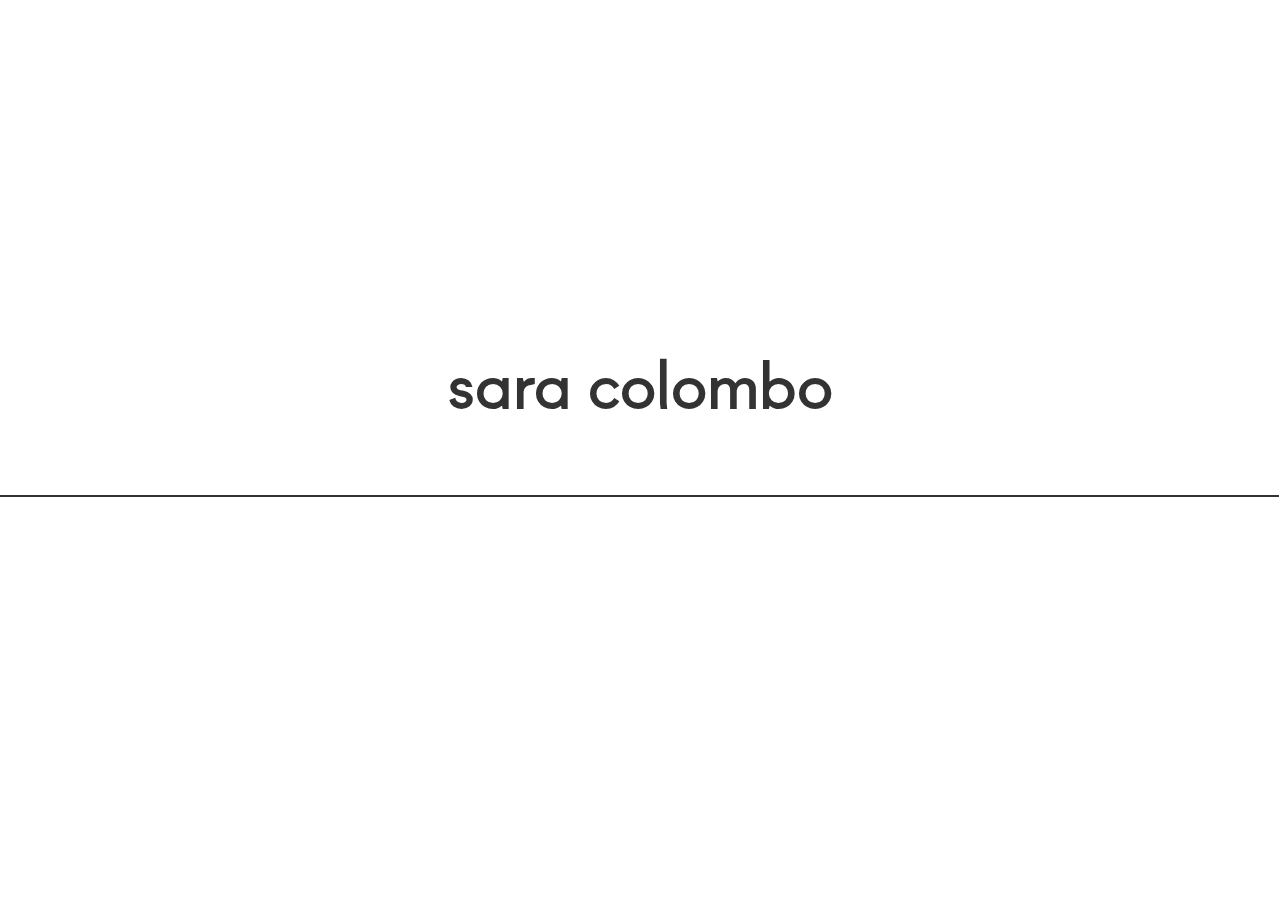
